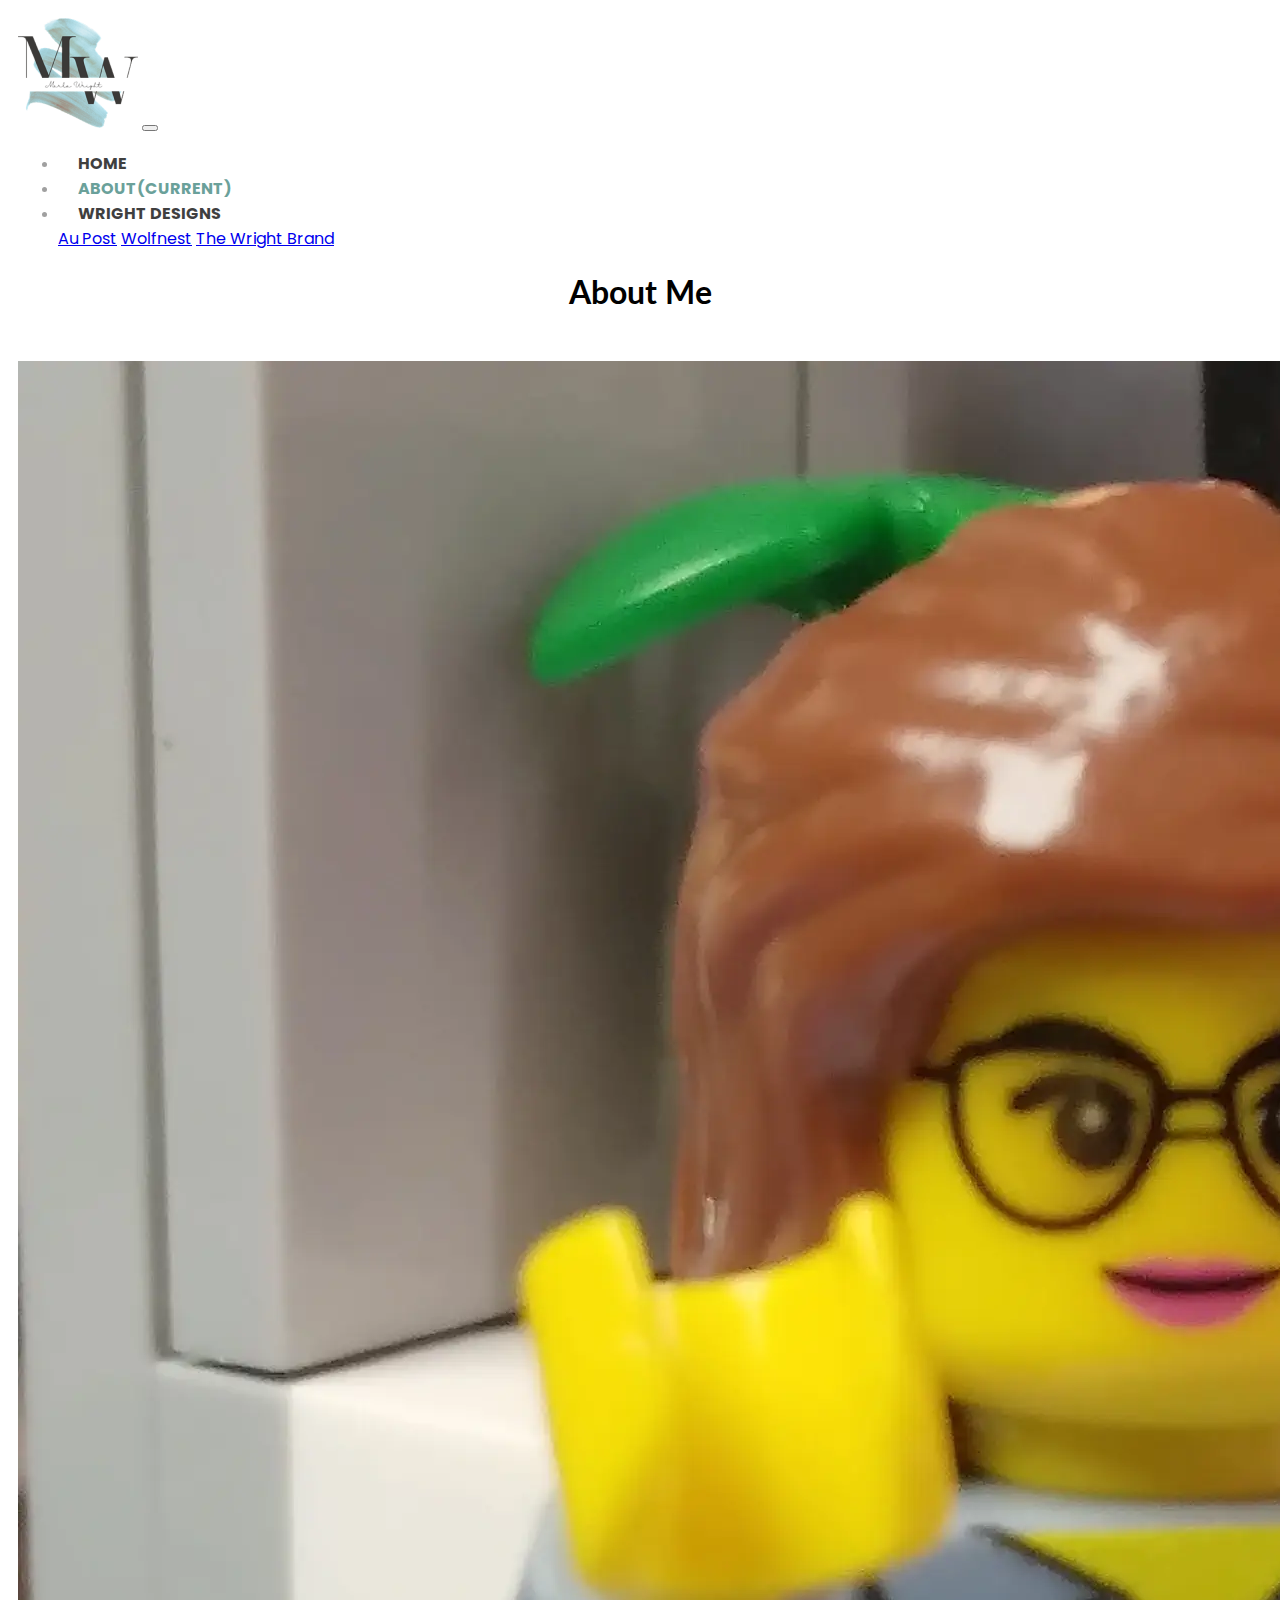
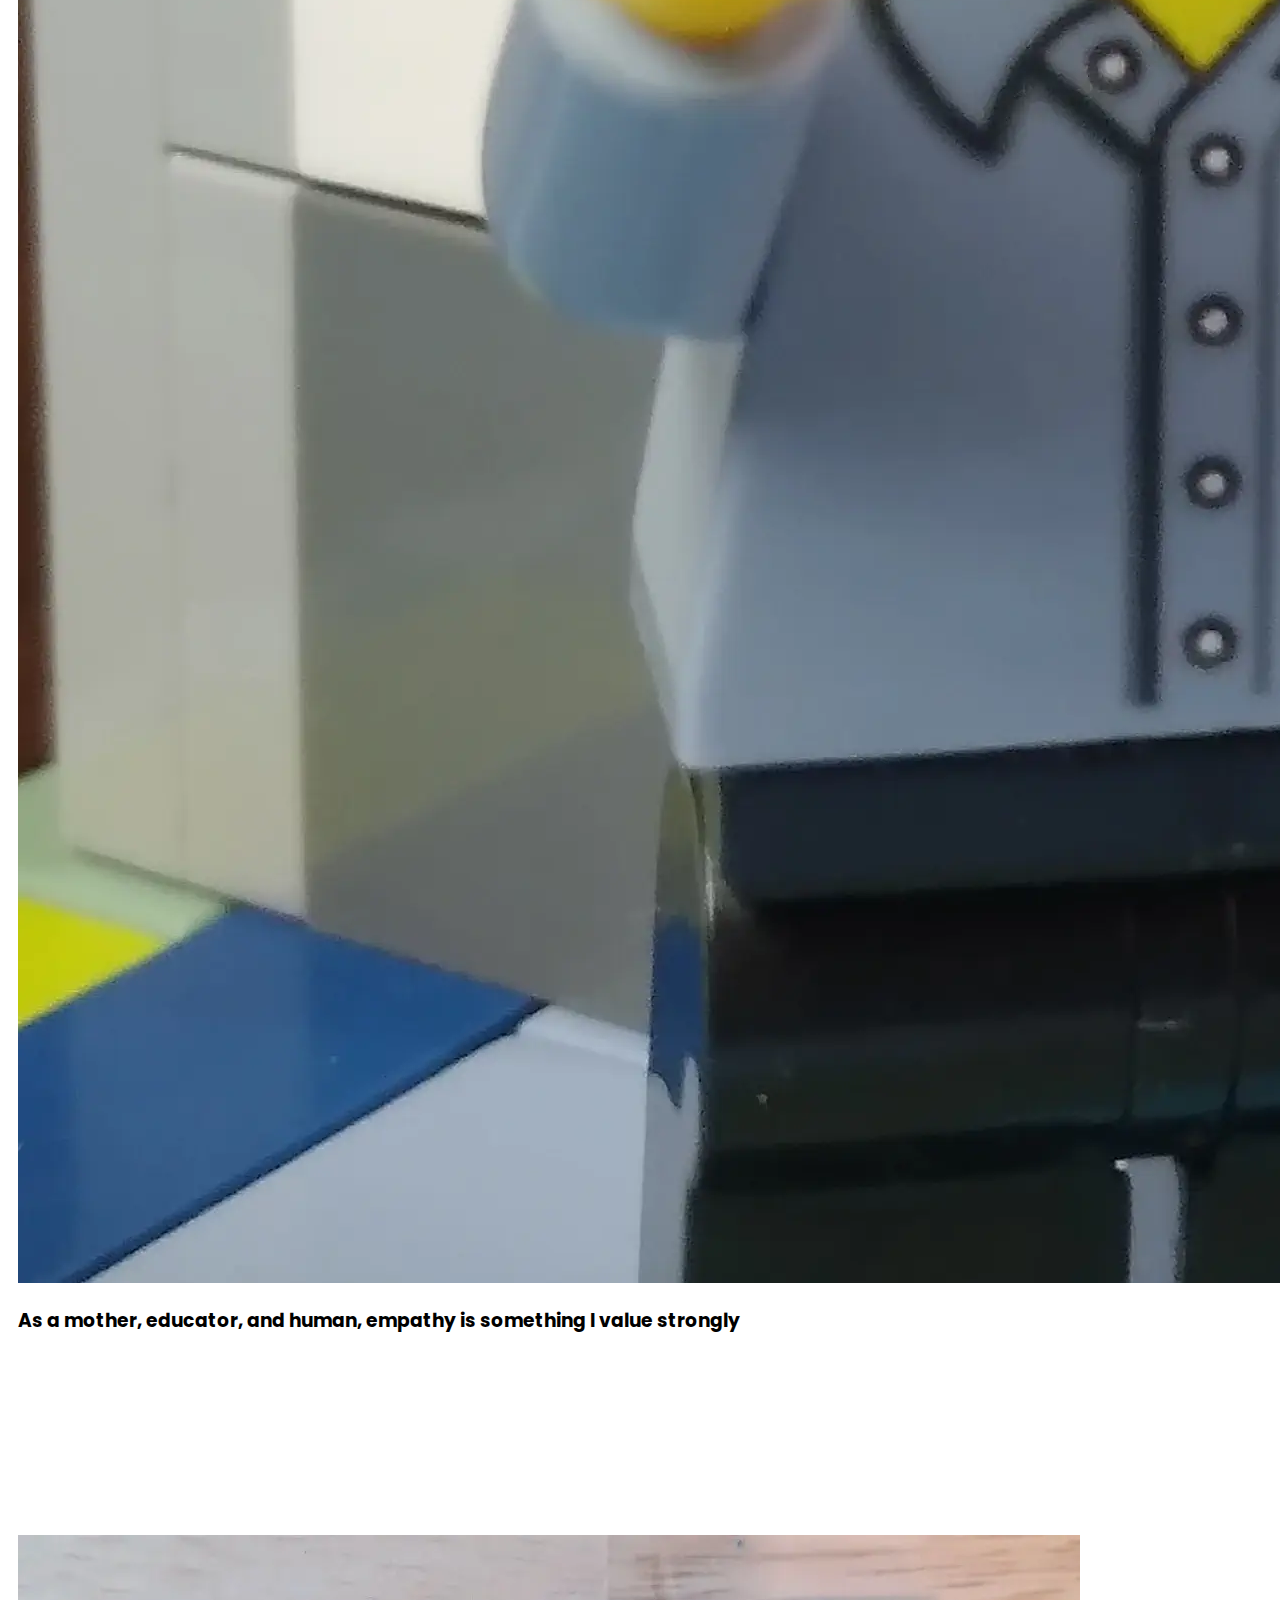
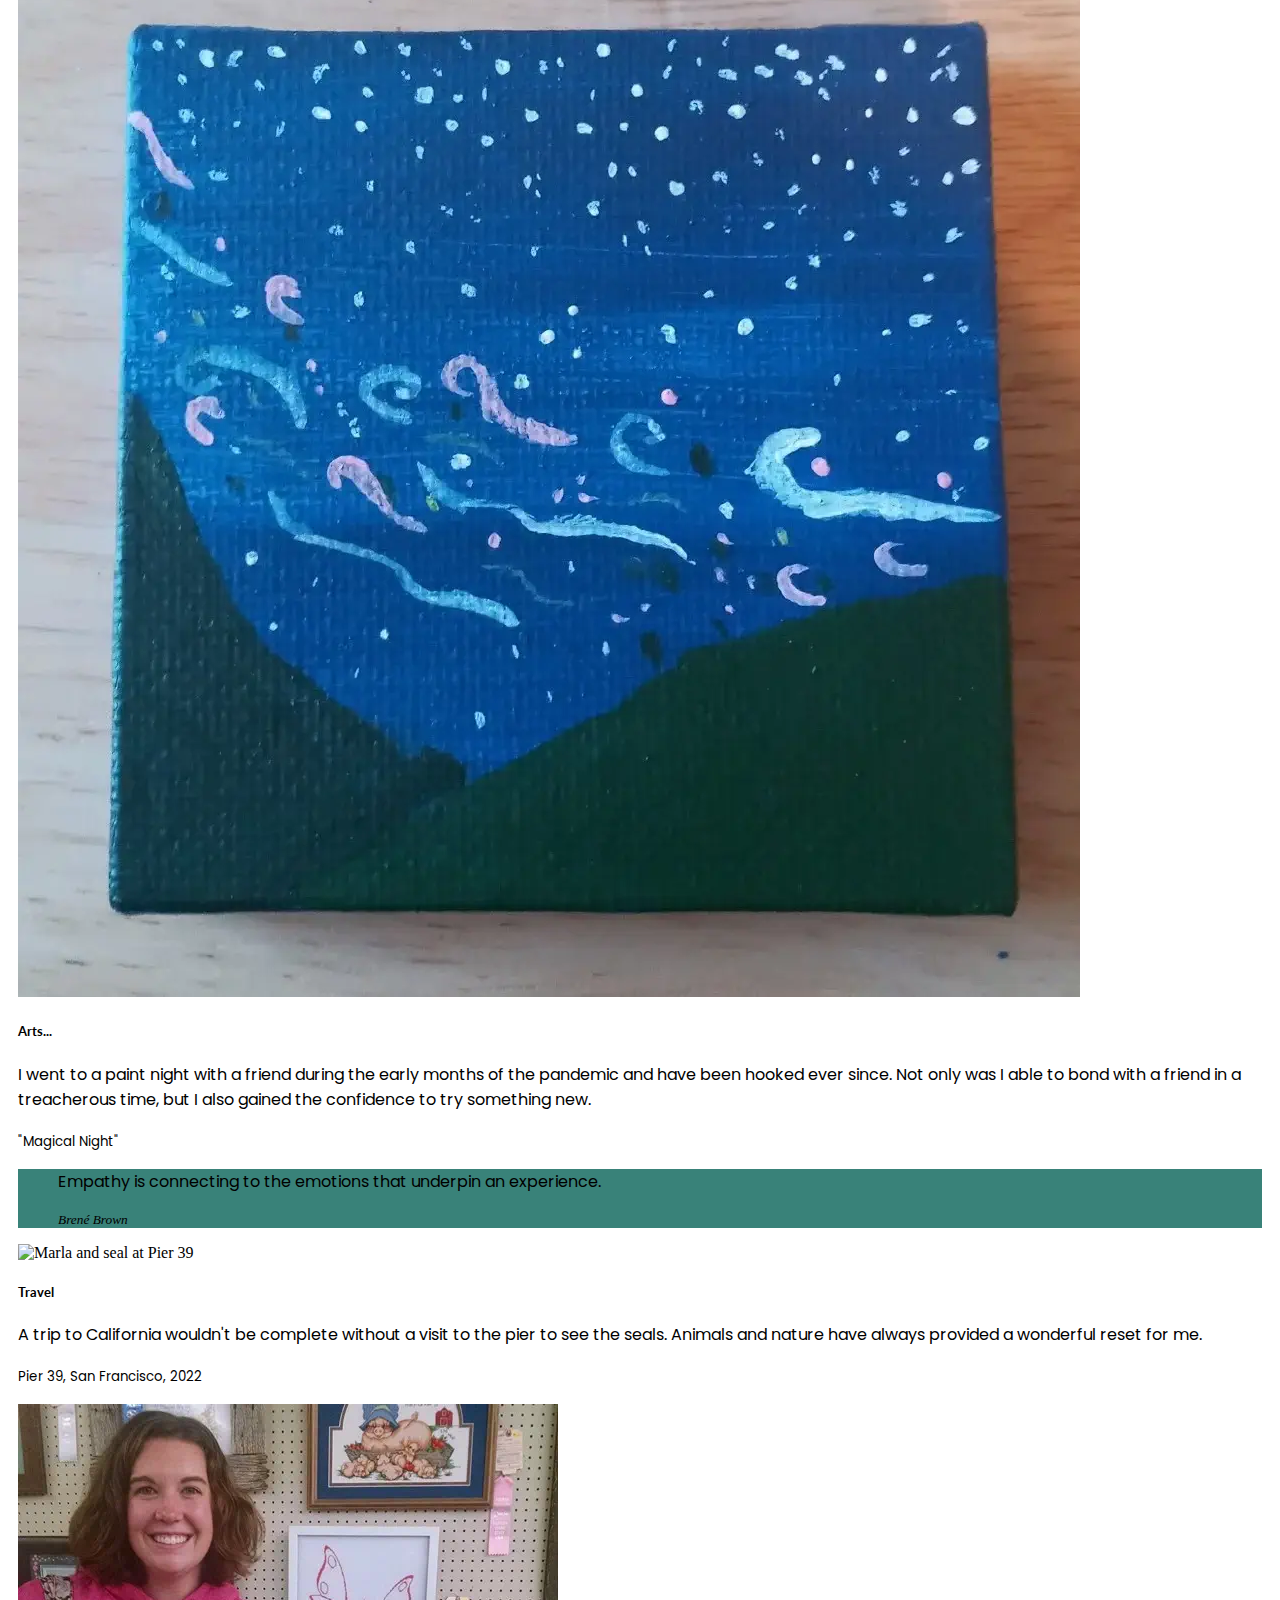
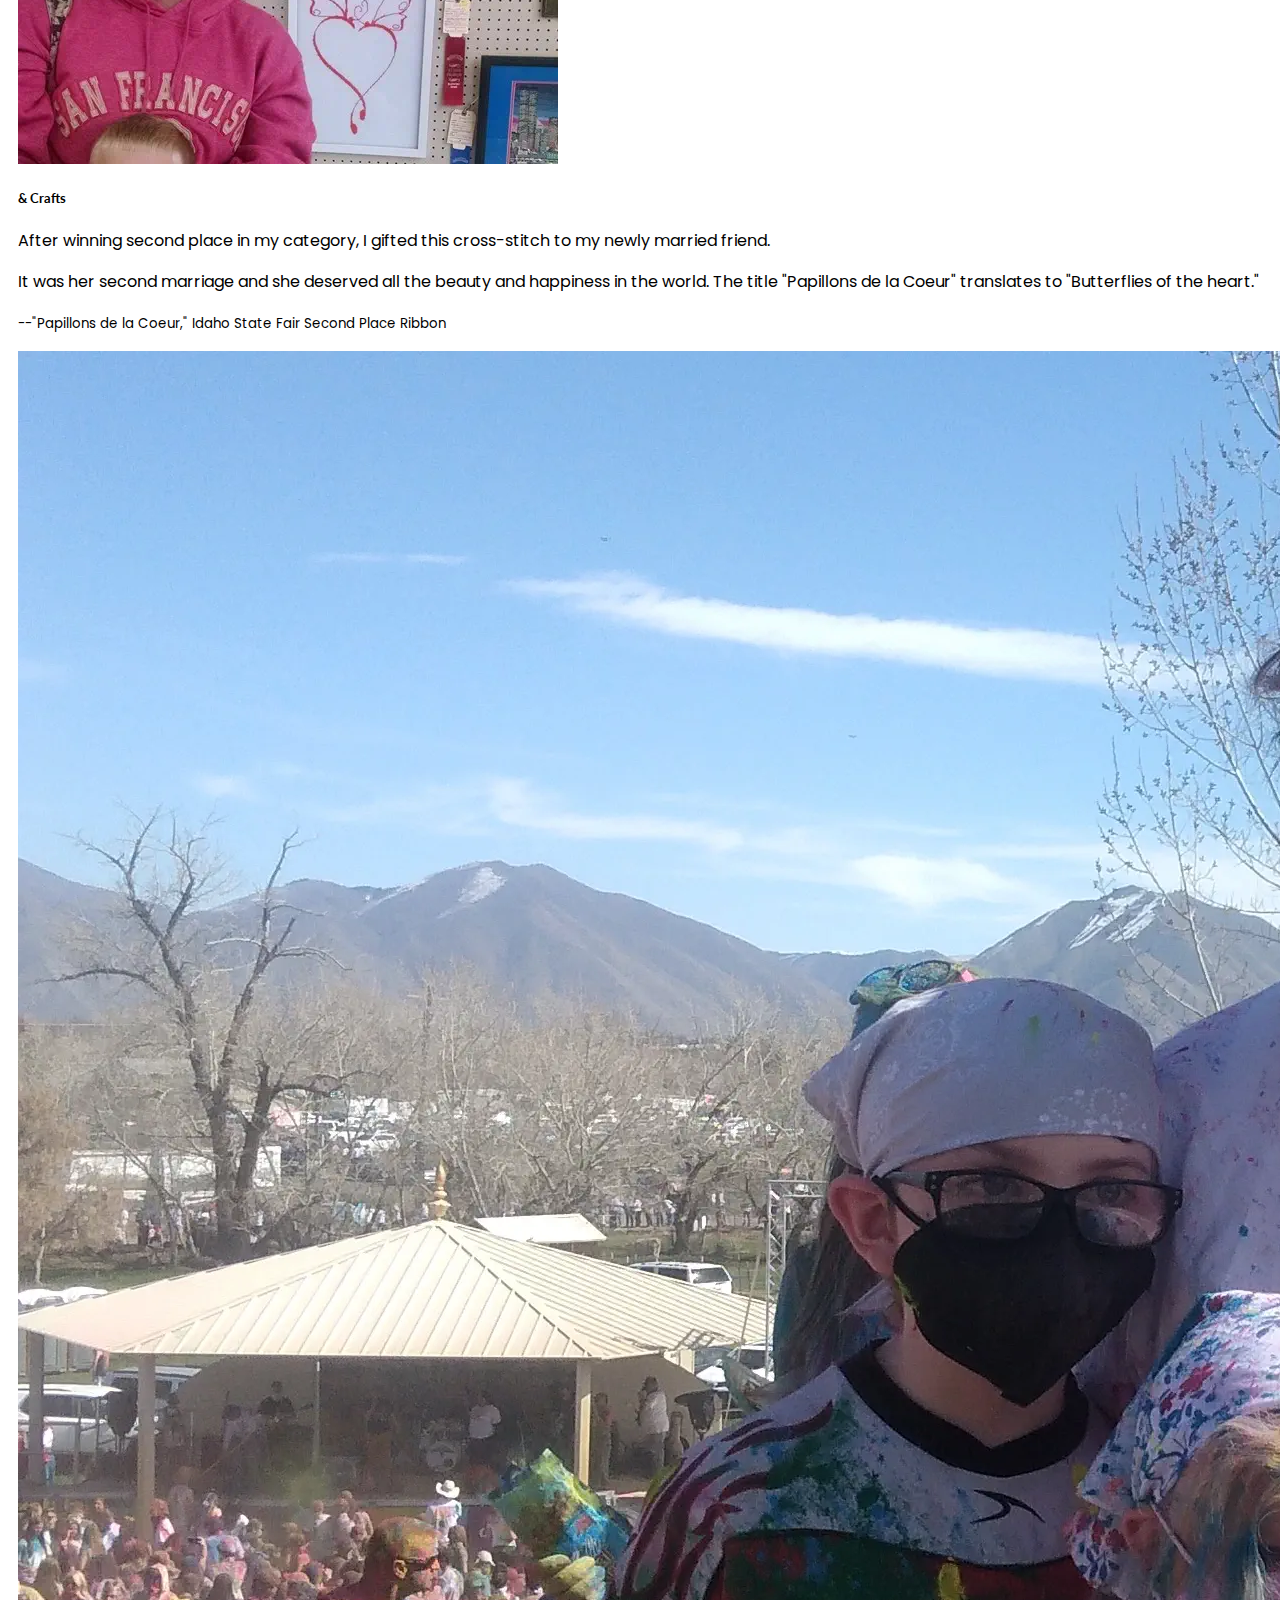
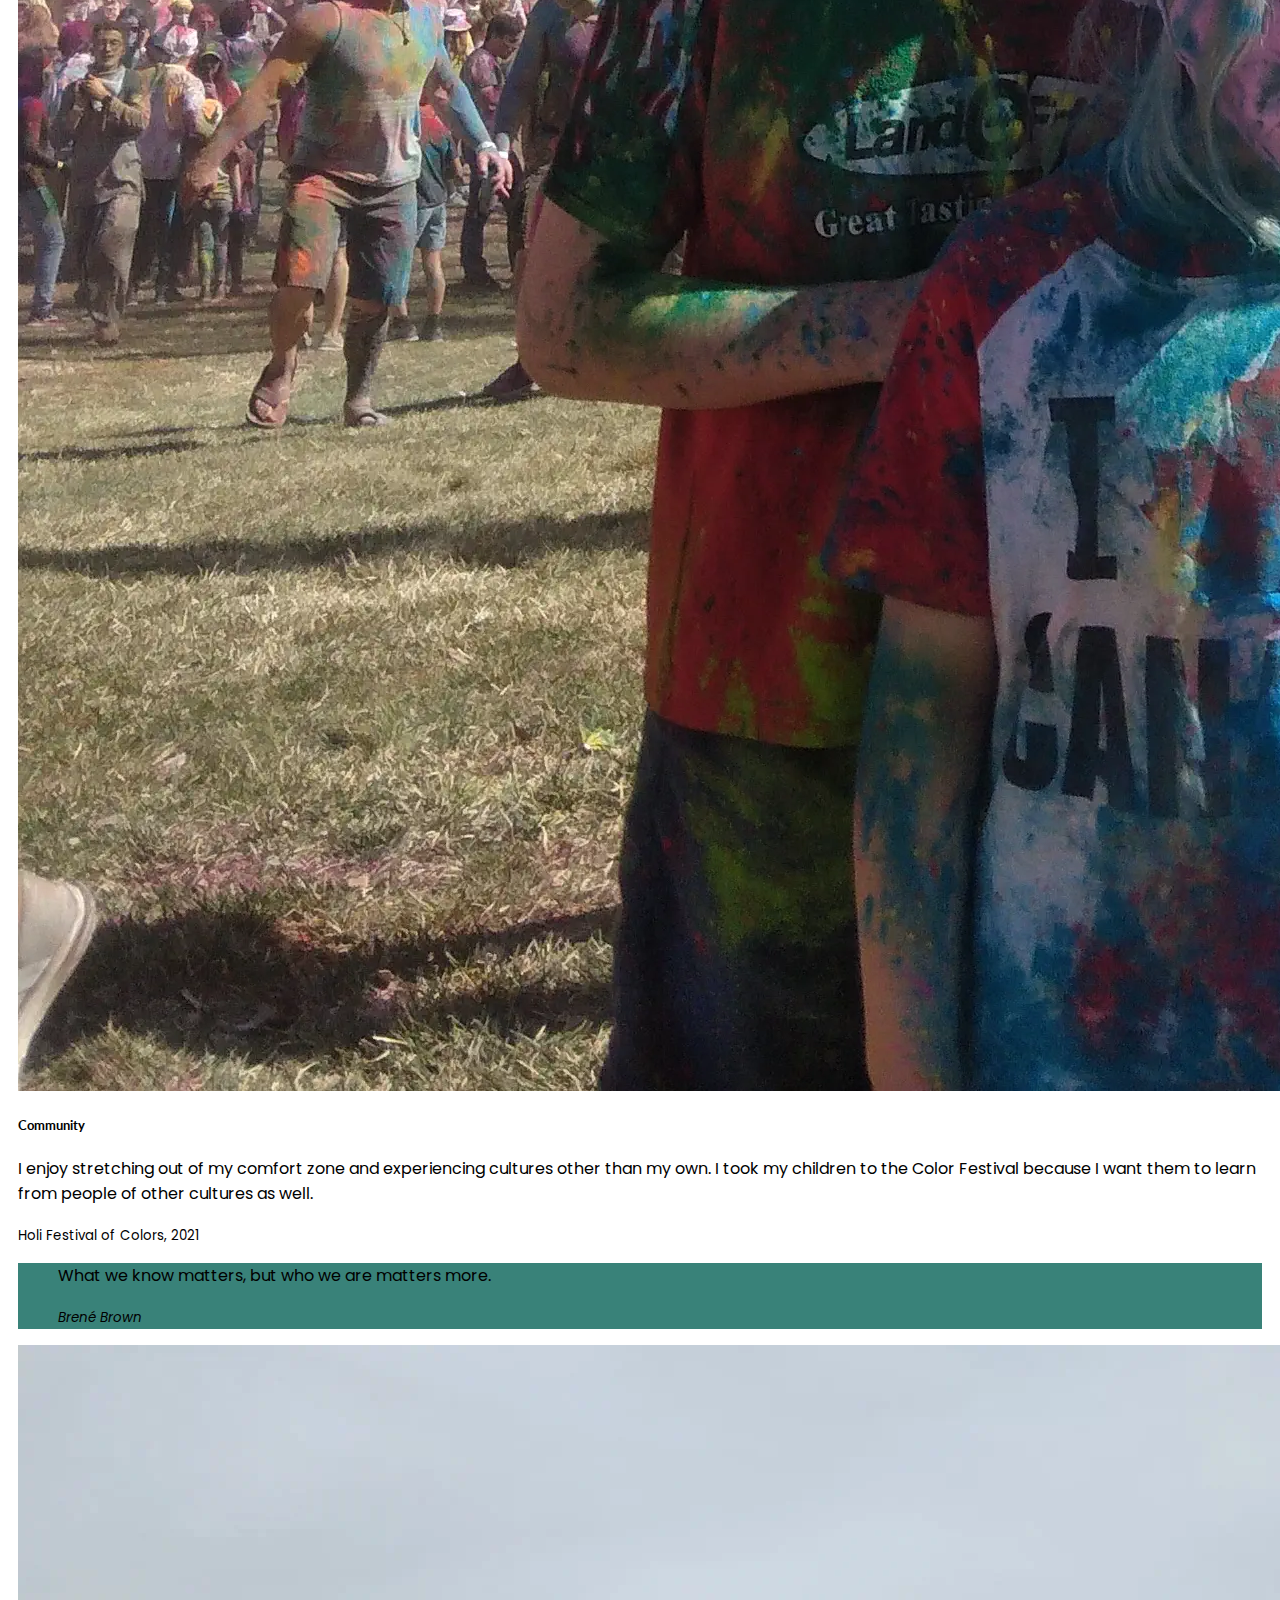
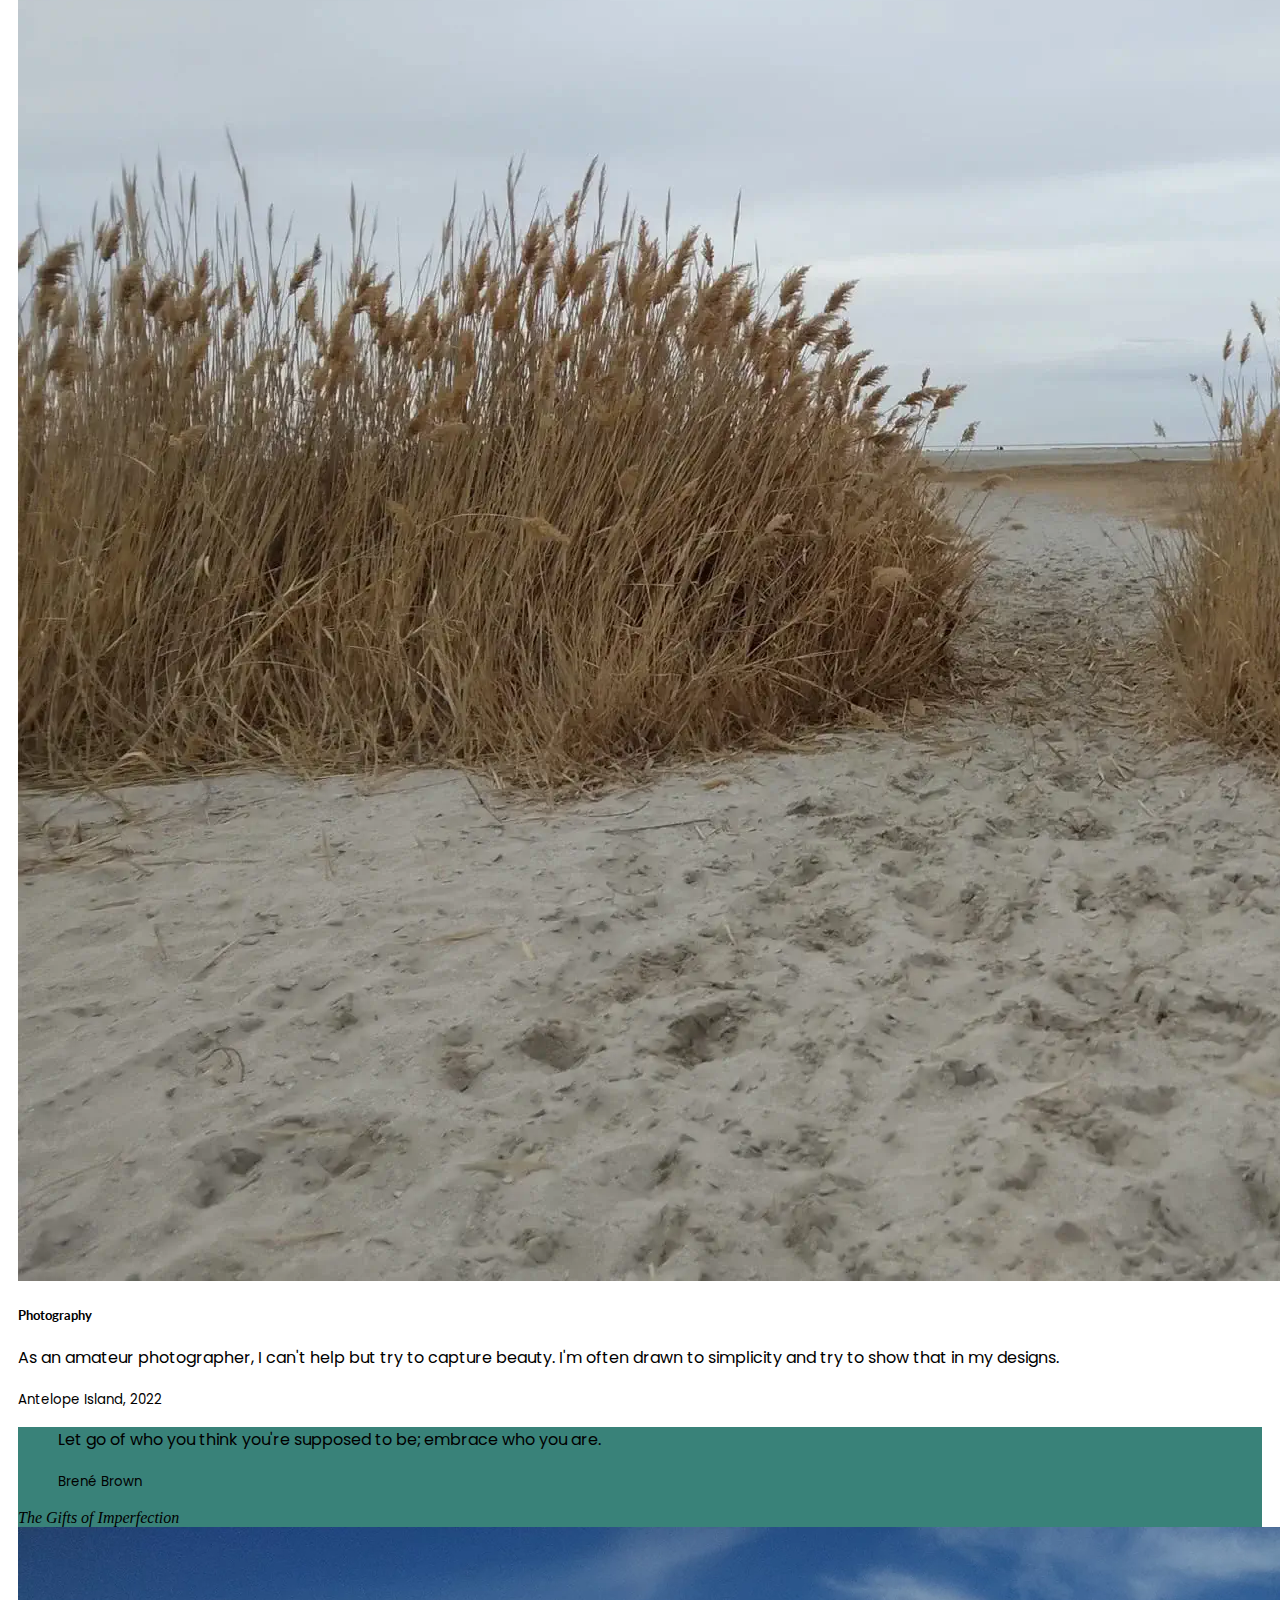
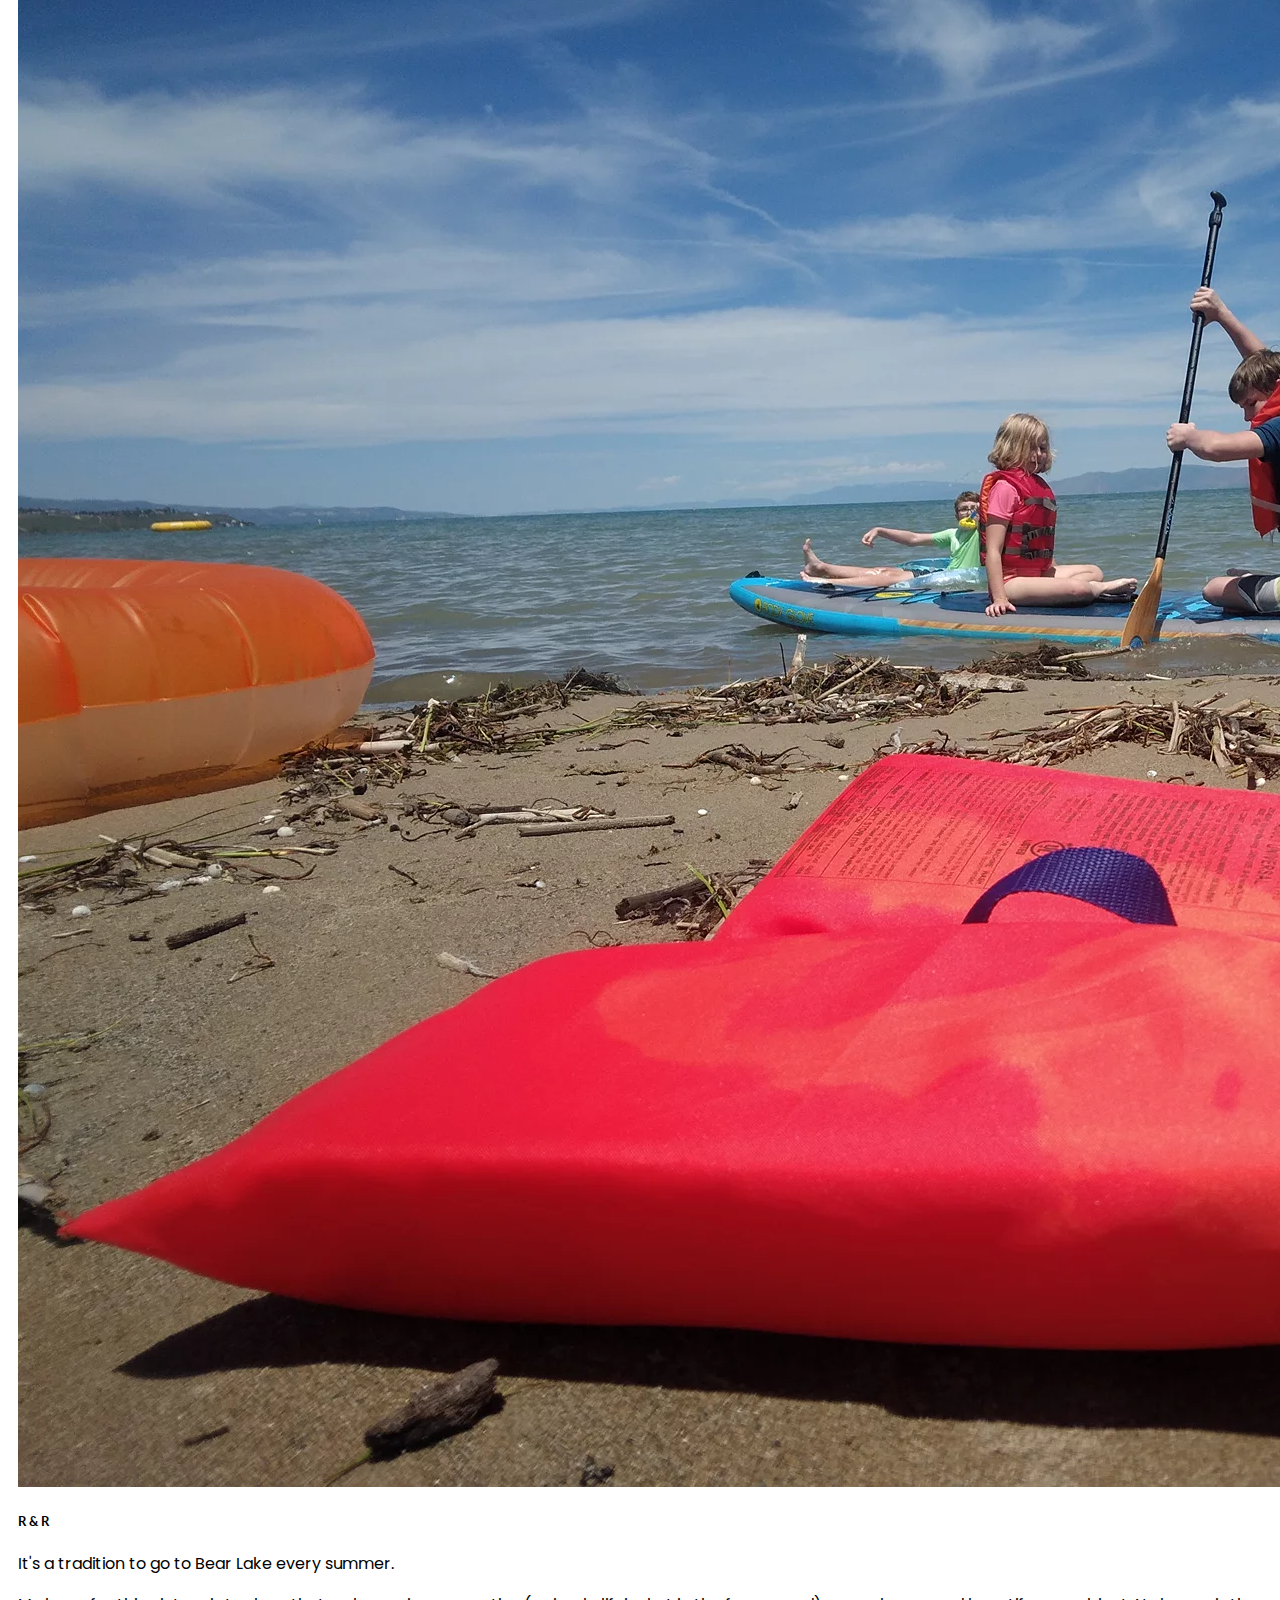
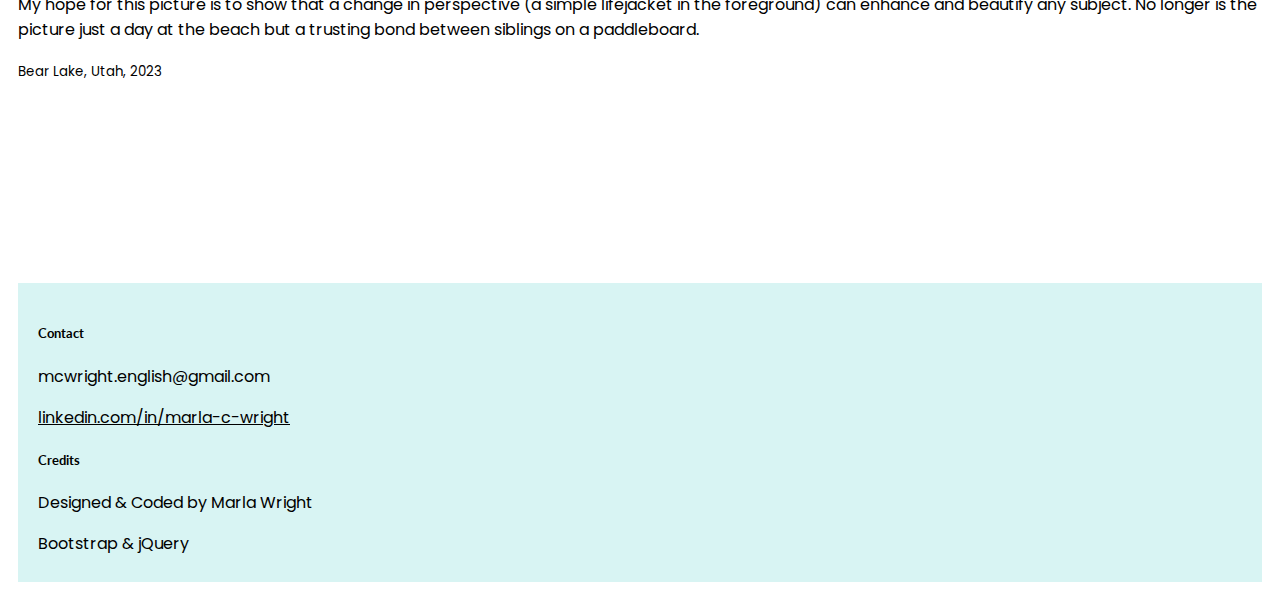
==== about.html @ 9942ebdb "standard navigation" ====
<!DOCTYPE html>
<html lang="en">
<head>
    <meta charset="UTF-8">
    <meta http-equiv="X-UA-Compatible" content="IE=edge">
    <meta name="viewport" content="width=device-width, initial-scale=1.0">
    <script src="https://code.jquery.com/jquery-3.6.0.min.js"></script>
    <script type="text/javascript">
      (function(c,l,a,r,i,t,y){
          c[a]=c[a]||function(){(c[a].q=c[a].q||[]).push(arguments)};
          t=l.createElement(r);t.async=1;t.src="https://www.clarity.ms/tag/"+i;
          y=l.getElementsByTagName(r)[0];y.parentNode.insertBefore(t,y);
      })(window, document, "clarity", "script", "h206cxa4ny");

      $(document).ready(function() {

// Fade in the .card-columns element on page load
  $('.card-columns').fadeIn('slow');
});

    /* Every time the window is scrolled ... */
    $(window).scroll( function(){
    
        /* Check the location of each desired element */
        $('.hideme').each(function(i) {
            var top_of_object = $(this).offset().top;
            var bottom_of_window = $(window).scrollTop() + $(window).height();
            
            /* If the object is completely visible in the window, fade it in */
            if (top_of_object < bottom_of_window){
                
                $(this).animate({'opacity':'1'},1500);
                    
            }
            
        }); 
    
    });
  </script>
    <link rel="stylesheet" href="https://cdn.jsdelivr.net/npm/bootstrap@4.6.2/dist/css/bootstrap.min.css" integrity="sha384-xOolHFLEh07PJGoPkLv1IbcEPTNtaed2xpHsD9ESMhqIYd0nLMwNLD69Npy4HI+N" crossorigin="anonymous">
    <link rel="preconnect" href="https://fonts.googleapis.com">
    <link rel="preconnect" href="https://fonts.gstatic.com" crossorigin>
    <link href="https://fonts.googleapis.com/css2?family=Lato:ital,wght@0,100;0,300;0,400;0,700;0,900;1,100;1,300;1,400;1,700;1,900&family=Poppins:ital,wght@0,100;0,200;0,300;0,400;0,500;0,600;0,700;0,800;0,900;1,100;1,200;1,300;1,400;1,500;1,600;1,700;1,800;1,900&display=swap" rel="stylesheet">
    <title>MCW UX/UI Portfolio</title>
    <link rel="stylesheet" href="./style.css">
</head>
<nav class="navbar sticky-top navbar-expand-lg navbar-light bg-white">
  <a class="navbar-brand"><img src="./media/MW (2) 1.png"alt="Marla Wright" height="110%" width="auto%"></a>
    <button class="navbar-toggler" type="button" data-toggle="collapse" data-target="#navbarTogglerDemo02" aria-controls="navbarTogglerDemo02" aria-expanded="false" aria-label="Toggle navigation">
      <span class="navbar-toggler-icon"></span>
    </button>
    <div class="collapse navbar-collapse" id="navbarTogglerDemo02">
      <ul class="navbar-nav ml-auto mt-2 mt-lg-0 ">
        <li class="nav-item">
          <a class="nav-link" href="index.html"style="color: black">Home</a>
        </li>
        <li class="nav-item active">
          <a class="nav-link active" href="#">About<span class="sr-only">(current)</span></a>
        </li>
        <li class="nav-item dropdown">
          <a class="nav-link dropdown-toggle" href="#"role="button" data-toggle="dropdown"aria-expanded="false" style="color: black">Wright Designs</a>
          <div class="dropdown-menu">
            <a class="dropdown-item" href="./project1.html">Au Post</a>
            <a class="dropdown-item" href="./wolfnest.html">Wolfnest</a>
            <a class="dropdown-item disabled" href="#">The Wright Brand</a>
          </div>
        </div> 
        </li>
      </ul>
    </div>
  </nav>
<body>
    <h1 class="display-3 mt-3" style="margin-bottom: 50px">About Me</h1>
    <div class="container">
      <div class="row">
        <div class="col-sm"></div>
        <div class="col-sm col-lg-4">
          <img src="media/Marla_lego_figure.webp"  class="lego rounded img-fluid"alt="marla-lego-profile-pic">
        </div>
        
        <div class="col-sm my-auto">
        <h3>As a mother, educator, and human, empathy is something I value strongly</h3>
        </div>
        <div class="col-sm"></div>
      </div>
    </div>
     <div class="card-columns" style="margin-top: 200px">
        <div class="hideme card rounded">
          <img class="card-img-top img-fluid" src="media/Magical-night-painting.webp" alt="Magical Night Painting">
          <div class="card-body rounded">
            <h5 class="card-title">Arts...</h5>
            <p class="card-text">I went to a paint night with a friend during the early months of the pandemic and have been hooked ever since. Not only was I able to bond with a friend in a treacherous time, but I also gained the confidence to try something new.</p>
            <p class="card-text"><small class="font-weight-normal">"Magical Night"</small></p>
          </div>
        </div>
        <div class="hideme card p-3 text-white" style="background-color: #398279 ">
          <blockquote class="blockquote mb-0 ">
            <p class="card-text">Empathy is connecting to the emotions that underpin an experience.</p>
            <cite><small>
                Brené Brown</small>
            </cite>
          </blockquote>
        </div>
        <div class="hideme card rounded">
          <img class="card-img img-fluid" src="media/San_Francisco (1).webp" class="card-img-top" alt="Marla and seal at Pier 39">
          <div class="card-body">
            <h5 class="card-title">Travel</h5>
            <p class="card-text">A trip to California wouldn't be complete without a visit to the pier to see the seals. Animals and nature have always provided a wonderful reset for me.</p><p class="card-text"><small class="font-weight-normal">Pier 39, San Francisco, 2022</small></p>
          </div>
        </div>
        <div class="hideme card rounded">
          <img class="card-img img-fluid" src="media/Butterfly-heart-crossstitch-second-place.webp" alt="state-fair-cross-stitch-second">
          <div class="card-body">
            <h5 class="card-title">& Crafts</h5>
            <p class="card-text">
              After winning second place in my category, I gifted this cross-stitch to my newly married friend.</p><p>It was her second marriage and she deserved all the beauty and happiness in the world. The title "Papillons de la Coeur" translates to "Butterflies of the heart."</p>
              <p class="card-text">
                <small class="font-weight-normal">
                  --"Papillons de la Coeur," Idaho State Fair Second Place Ribbon
                </small>
              </p>
          </div>
        </div>
        <div class="hideme card rounded">
          <img class="card-img" src="media/color_festival.webp" alt="festival_of_colors">
          <div class="card-body">
          <h5 class="card-title">Community</h5>
          <p class="card-text">
            I enjoy stretching out of my comfort zone  and experiencing cultures other than my own. I took my children to the Color Festival because I want them to learn from people of other cultures as well.
          </p>
          <p class="card-text"><small class="font-weight-normal">Holi Festival of Colors, 2021</small></p>
        </div>
        </div>
        <div class="hideme card p-3 text-white "style="background-color: #398279" >
          <blockquote class="blockquote mb-0 ">
            <p class="card-text">What we know matters, but who we are matters more.</p>
            <p class="card-text"><cite><small>Brené Brown</small></cite>
              
            </p>
          </blockquote>
        </div>
        <div class="hideme card rounded">
          <img class="card-img-top" src="media/antelope-island-beach.webp" alt="Antelope island beach">
          <div class="card-body">
            <h5 class="card-title">Photography</h5>
            <p class="card-text">As an amateur photographer, I can't help but try to capture beauty. I'm often drawn to simplicity and try to show that in my designs.</p>
            <p class="card-text"><small class="font-weight-normal">Antelope Island, 2022</small></p>
          </div>
        </div>
        <div class="card">
          <div class="hideme card p-3 text-white "style="background-color: #398279" >
            <blockquote class="blockquote mb-0 ">
              <p class="card-text">Let go of who you think you're supposed to be; embrace who you are.</p>
            <p class="card-text"><small>Brené Brown</small></p>
            </blockquote><cite>The Gifts of Imperfection</cite>
          </div>
        </div>
        <div class="hideme card rounded">
          <img src="media/bearlake23_optimized.webp" class="card-img-top" alt="kids playing in lake">
          <div class="card-body">
            <h5 class="card-title">R & R</h5><p class="card-text">It's a tradition to go to Bear Lake every summer.</p>
            <p>My hope for this picture is to show that a change in perspective (a simple lifejacket in the foreground) can enhance and beautify any subject. No longer is the picture just a day at the beach but a trusting bond between siblings on a paddleboard. </p>
            <p class="card-text"><small class="font-weight-normal">Bear Lake, Utah, 2023</small></p>
            </blockquote>
          </div>
        </div>
        </div>
      </div class="ml-2">
    <footer style="margin-top: 200px">
      <!--div class="container">
        <div class="row">
        <h5 class="col-sm ml-3 pb-2">Contact</h5>
        <h5 class="col-sm ml-3 pb-2">Credits</h5></div>
        <div class="row">
          <p class="col-sm"><a href="https://www.linkedin.com/in/marla-c-wright" style="color: black">linkedin.com/in/marla-c-wright</a></p>
          <div class="col-sm">Designed & Coded by Marla Wright</div>
        </div>
          <div class="row">
            <P class="col-sm">marla.christine.wright@gmail.com</P>
          <div class="col-sm">Bootstrap & jQuery library
          </div>
        </div> 
        </div-->
        <div class="d-flex justify-content-center col-sm">
          <div class="d-inline-flex-column p-3">
            <h5 class="text-center">Contact</h5>
            <p>mcwright.english@gmail.com</p>
            <a href="https://www.linkedin.com/in/marla-c-wright" style="color: black">linkedin.com/in/marla-c-wright</a>
          </div>
          <div class="d-inline-flex-column p-3">
            <h5 class="text-center">Credits</h5>
            <p>Designed & Coded by Marla Wright</p>
            <p>Bootstrap & jQuery</p>
          </div>
        </div>
      </footer>
      <script src="https://cdn.jsdelivr.net/npm/bootstrap@4.6.2/dist/js/bootstrap.bundle.min.js" integrity="sha384-Fy6S3B9q64WdZWQUiU+q4/2Lc9npb8tCaSX9FK7E8HnRr0Jz8D6OP9dO5Vg3Q9ct" crossorigin="anonymous"></script>
      <script src="./project1.js"></script>
</body>
</html>
---- style.css ----
body {
  
  /*font-family: 'Raleway', sans-serif;*/
  padding: 10px;
}
h1, h2, h4, h5 {
  font-family: 'Lato', sans-serif;
}

p, a, h3 {
  font-family: 'Poppins', sans-serif;
}
/*.nav-item active {
    background-color: white;
    font-weight: bold;
    /*border-width: 2px;
  }*/
  
.nav-link  {
    font-weight: bold; 
    text-transform: uppercase;
    text-decoration: none;
    /*padding: 20px 0px;*/
    margin: 0px 20px;
    display: inline-block;
    position: relative;
    opacity: 0.75;
  }
  
  .nav-item {
    position: relative;
    text-decoration: none;
    color: #a0a0a0;
  
}
.nav-item:after{
    content: "";
    position: absolute;
    background-color: #398279;
    height: 3px;
    width: 0;
    left: 0;
    bottom: -10px;
    transition: 0.3s;
}
.nav-item:hover{
    color: #ffffff;
}
.nav-item:hover:after{
    width: 100%;
}
.nav-item:hover:not(.active):not(.no-hover):after,
.nav-link:hover:not(.active):not(.no-hover):after {
  /* Your CSS rules for pink underline on hover */
  border-bottom: 2px #398279;
}

.nav-item.active:after,
.nav-link.active:after {
  /* Your CSS rules for active state */
  border-bottom: none;
  font-weight: bold;
  opacity: 0;
   /* Remove the underline */
  /* Add any additional styles for the active state */
}

.nav-item.no-hover:after,
.nav-link.no-hover:after {
  /* Your CSS rules to remove the hover effect */
  border-bottom: none;
}
.nav-item.active .nav-link.active  {
  color: #398279;
   
}

  h1{
    text-align: center;
  }
.header {
  font-size: 30px;
  text-align: center;
  /*margin-top: 20px;*/
  
}
/*.btn {
  /*background-color: white;
  /*color: black;
  border-width: 2px;
  border-color: black;
}*/
/*.btn:hover {
  background-color: gray; 
}*/

.project-wrapper {
  display: grid;
  grid-template-columns: 1fr 1fr;
  margin-bottom: 5em;
  gap: 4em;
  max-width: 600px;
  margin: auto;
 
}

.project-thumbnail {
  object-fit: cover;
  width: 100%;
  height: 100%;
  transition: .2s ease;
  transition-property: all;
  transition-property: transform;
}

.project-thumbnail:hover {
  transform: scale(1.03);
}

.project-name {
  display: flex;
  flex-direction: column;
  justify-content: center;
}

.project-title {
  font-size: 1.4rem;
  color: var(--dark-grey);
  font-weight: bold;
}

.project-description {
  padding-block: 2em;
  line-height: 145%;
  max-width: 40ch;
}

.icon {
 padding: 10px;
 align-self: center;
}
footer {
  background-color: #d8f4f3;
  padding: 20px 40px 10px 20px;
  text: black;
  margin: 0px;
 }
 .btn-sm {
  margin: 10px;
 }
 h3 {
  display: flex;
  align-items: center;
}
/*.lego {
  border-style: solid;
  border-color: black;
  border-width: medium;
  border-radius: .25em;
}

.hideme
{
    opacity:0;
}*/
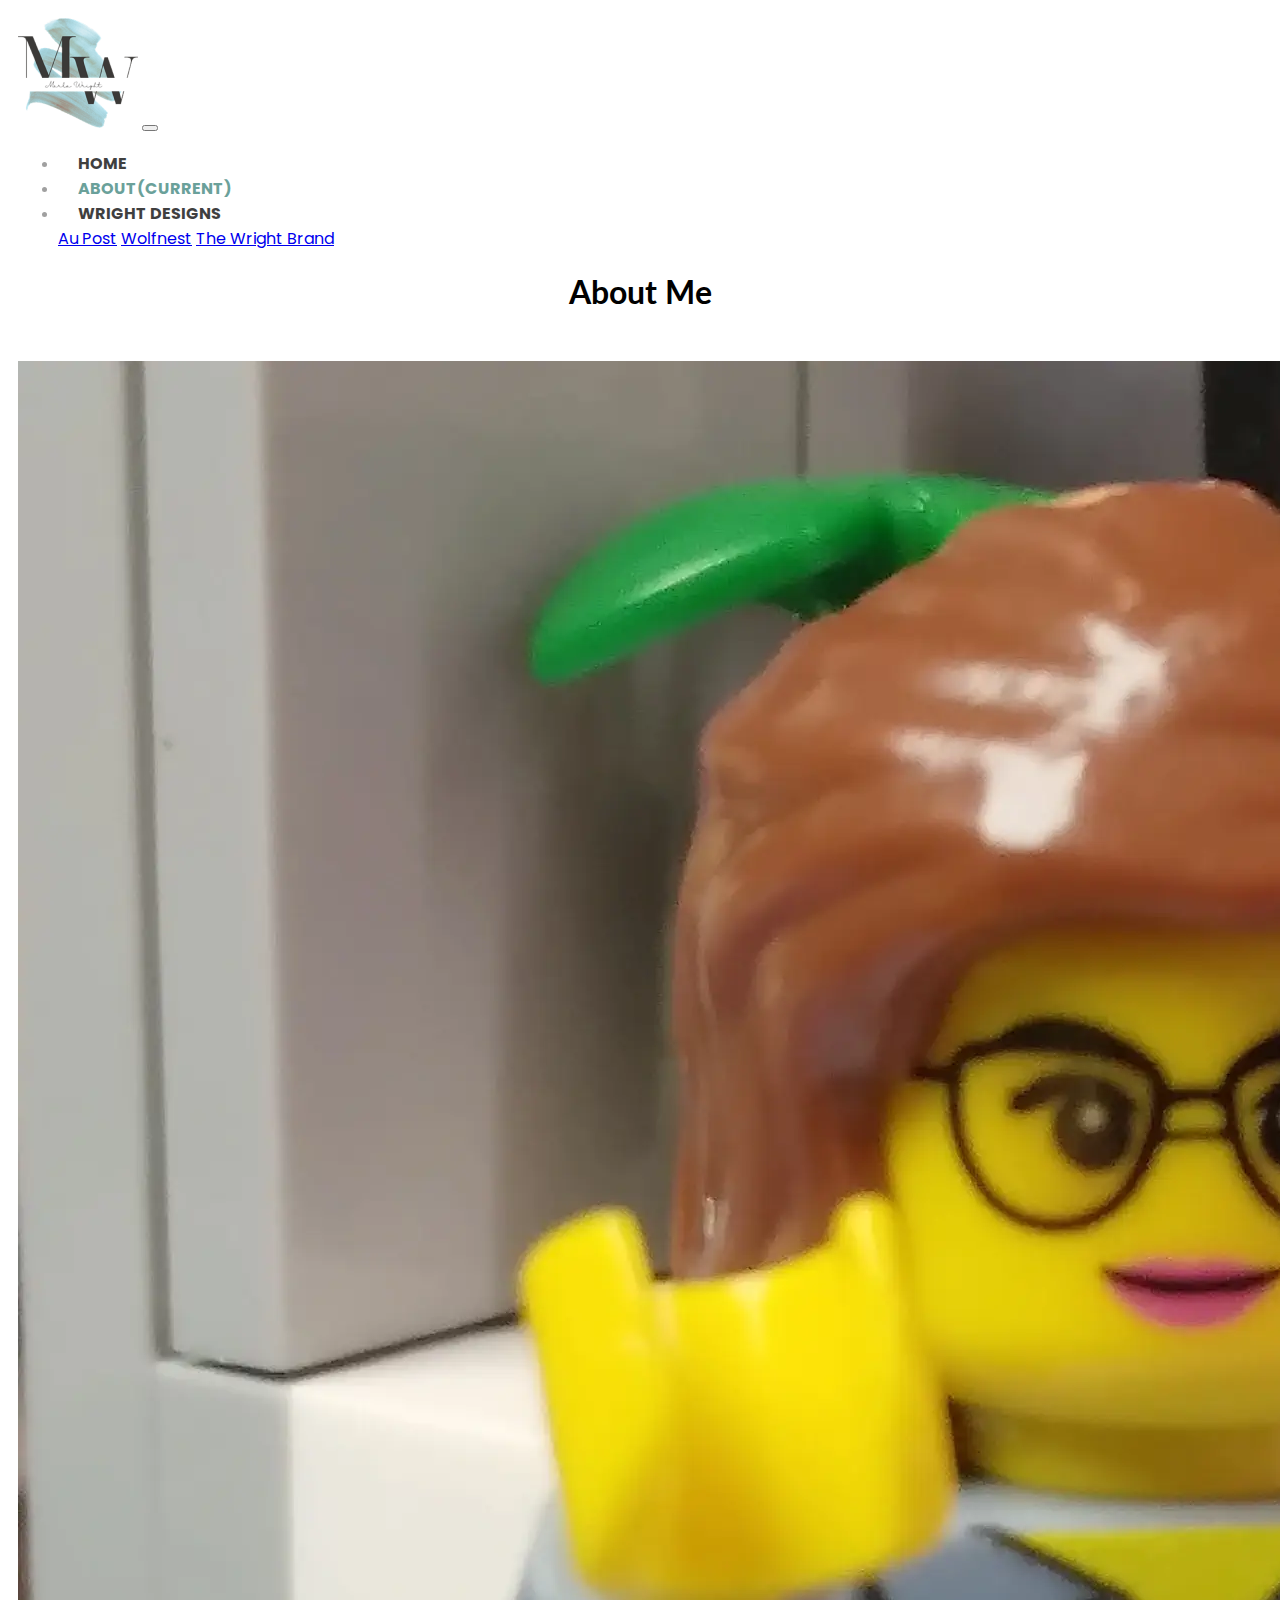
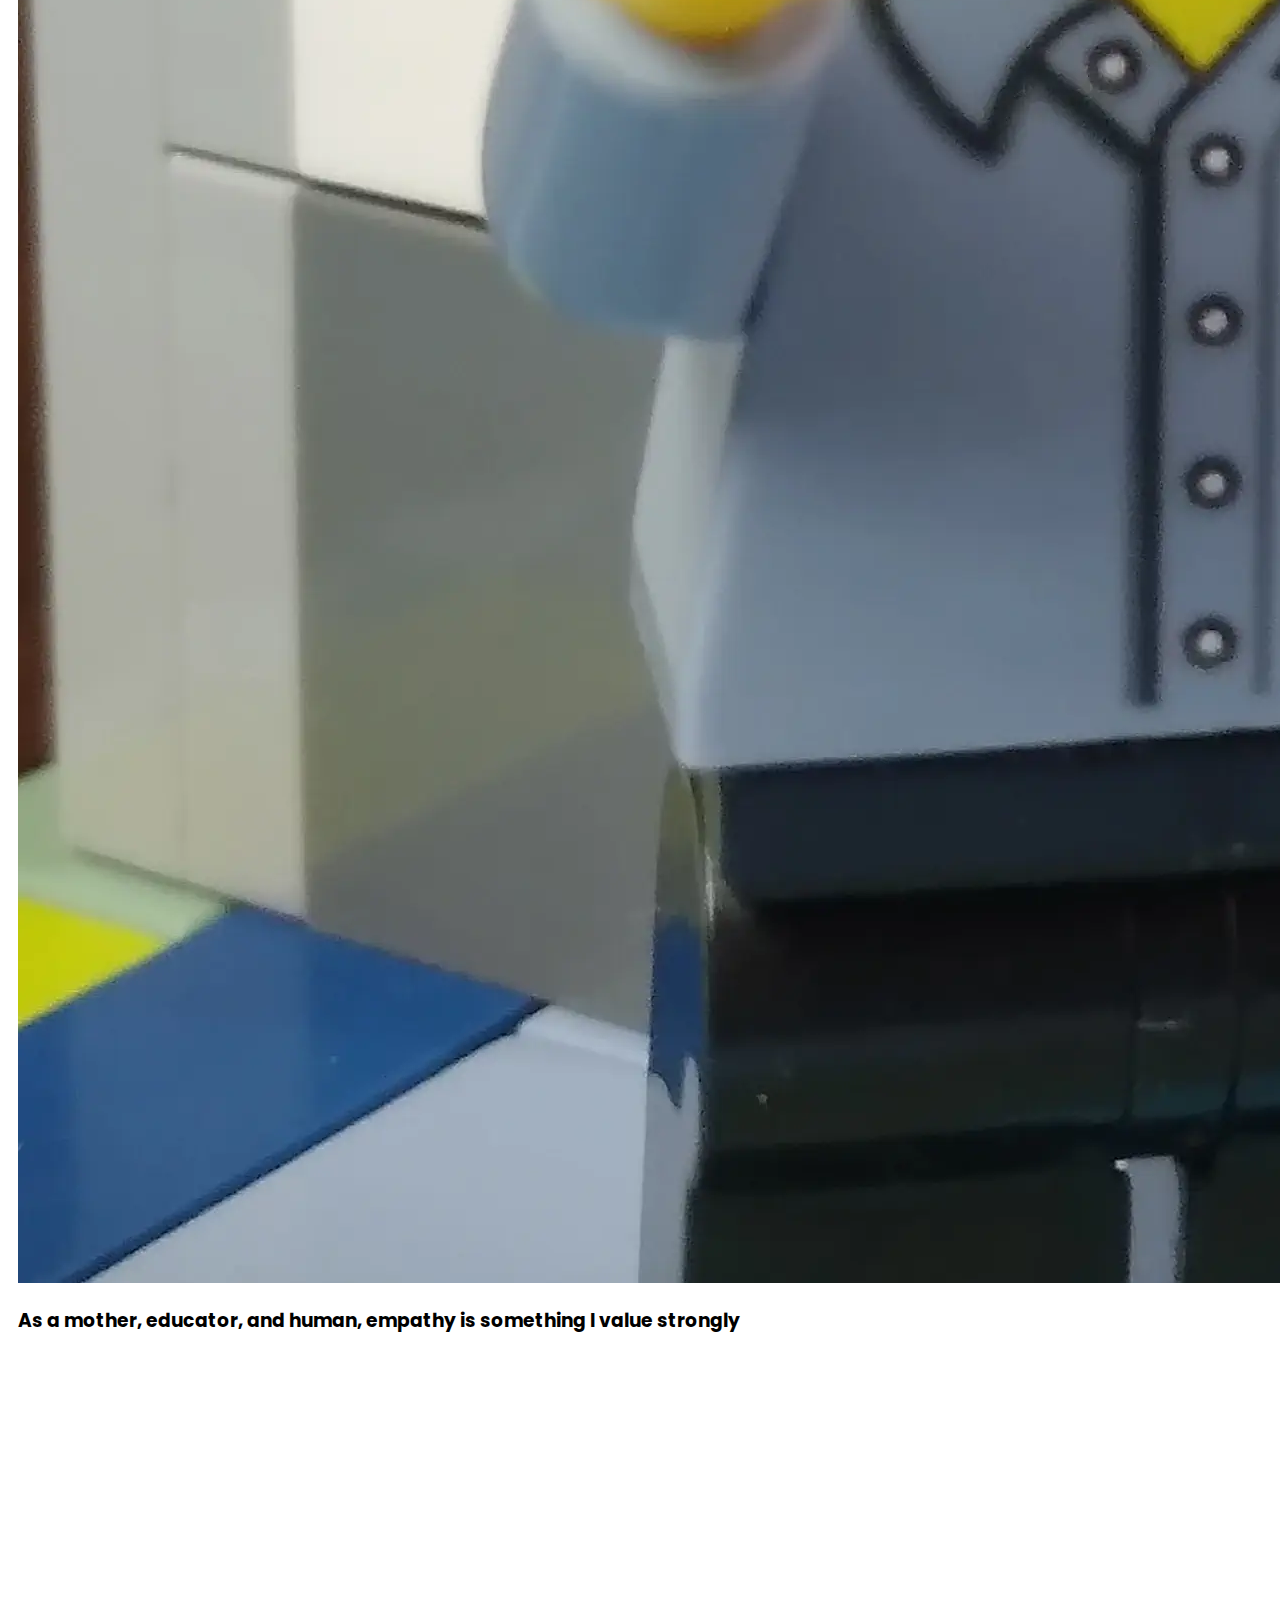
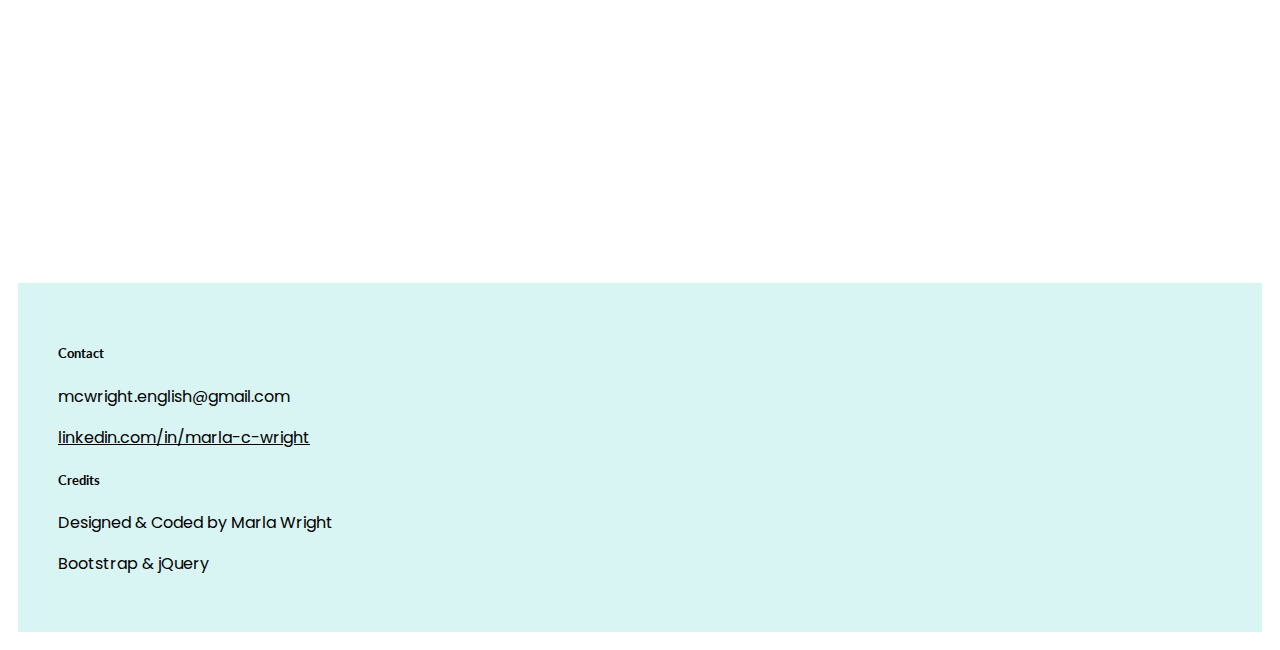
==== commit f54f0033: "wright brand added" ====
--- a/about.html
+++ b/about.html
@@ -62,7 +62,7 @@
           <div class="dropdown-menu">
             <a class="dropdown-item" href="./project1.html">Au Post</a>
             <a class="dropdown-item" href="./wolfnest.html">Wolfnest</a>
-            <a class="dropdown-item disabled" href="#">The Wright Brand</a>
+            <a class="dropdown-item" href="./Brand.html">The Wright Brand</a>
           </div>
         </div> 
         </li>
@@ -181,16 +181,18 @@
           </div>
         </div> 
         </div-->
-        <div class="d-flex justify-content-center col-sm">
-          <div class="d-inline-flex-column p-3">
+        <div class="d-flex justify-content-center">
+          <div class="row row-cols-1 row-cols-sm-2">
+          <div class="col-md-auto">
             <h5 class="text-center">Contact</h5>
             <p>mcwright.english@gmail.com</p>
             <a href="https://www.linkedin.com/in/marla-c-wright" style="color: black">linkedin.com/in/marla-c-wright</a>
           </div>
-          <div class="d-inline-flex-column p-3">
+          <div class="col-md-auto">
             <h5 class="text-center">Credits</h5>
             <p>Designed & Coded by Marla Wright</p>
             <p>Bootstrap & jQuery</p>
+          </div>
           </div>
         </div>
       </footer>
--- a/style.css
+++ b/style.css
@@ -93,13 +93,20 @@
 /*.btn:hover {
   background-color: gray; 
 }*/
-
+.btn {
+  background-color: #398279
+  
+}
+.btn:hover {
+  background-color: #595959;
+ 
+}
 .project-wrapper {
   display: grid;
-  grid-template-columns: 1fr 1fr;
+  grid-template-columns: 1fr 1fr 1fr;
   margin-bottom: 5em;
   gap: 4em;
-  max-width: 600px;
+  max-width: 1000px;
   margin: auto;
  
 }
@@ -135,15 +142,22 @@
   max-width: 40ch;
 }
 
-.icon {
+/*.icon {
  padding: 10px;
  align-self: center;
-}
+}*/
 footer {
   background-color: #d8f4f3;
-  padding: 20px 40px 10px 20px;
+  margin: 20px 20px;
+  padding: 40px 40px;
+  /*padding-top: 20px;
+  padding-bottom: 10px;*/
   text: black;
   margin: 0px;
+
+ /* .container {
+    flex-direction: justify content;
+  }*/
  }
  .btn-sm {
   margin: 10px;
@@ -157,9 +171,15 @@
   border-color: black;
   border-width: medium;
   border-radius: .25em;
-}
+}*/
 
 .hideme
 {
-    opacity:0;
-}*/
+    opacity:0; 
+}
+  .footer {
+ @media (min-width: 40rem) {
+div > * + * {
+  margin-top: 2rem;
+}
+}}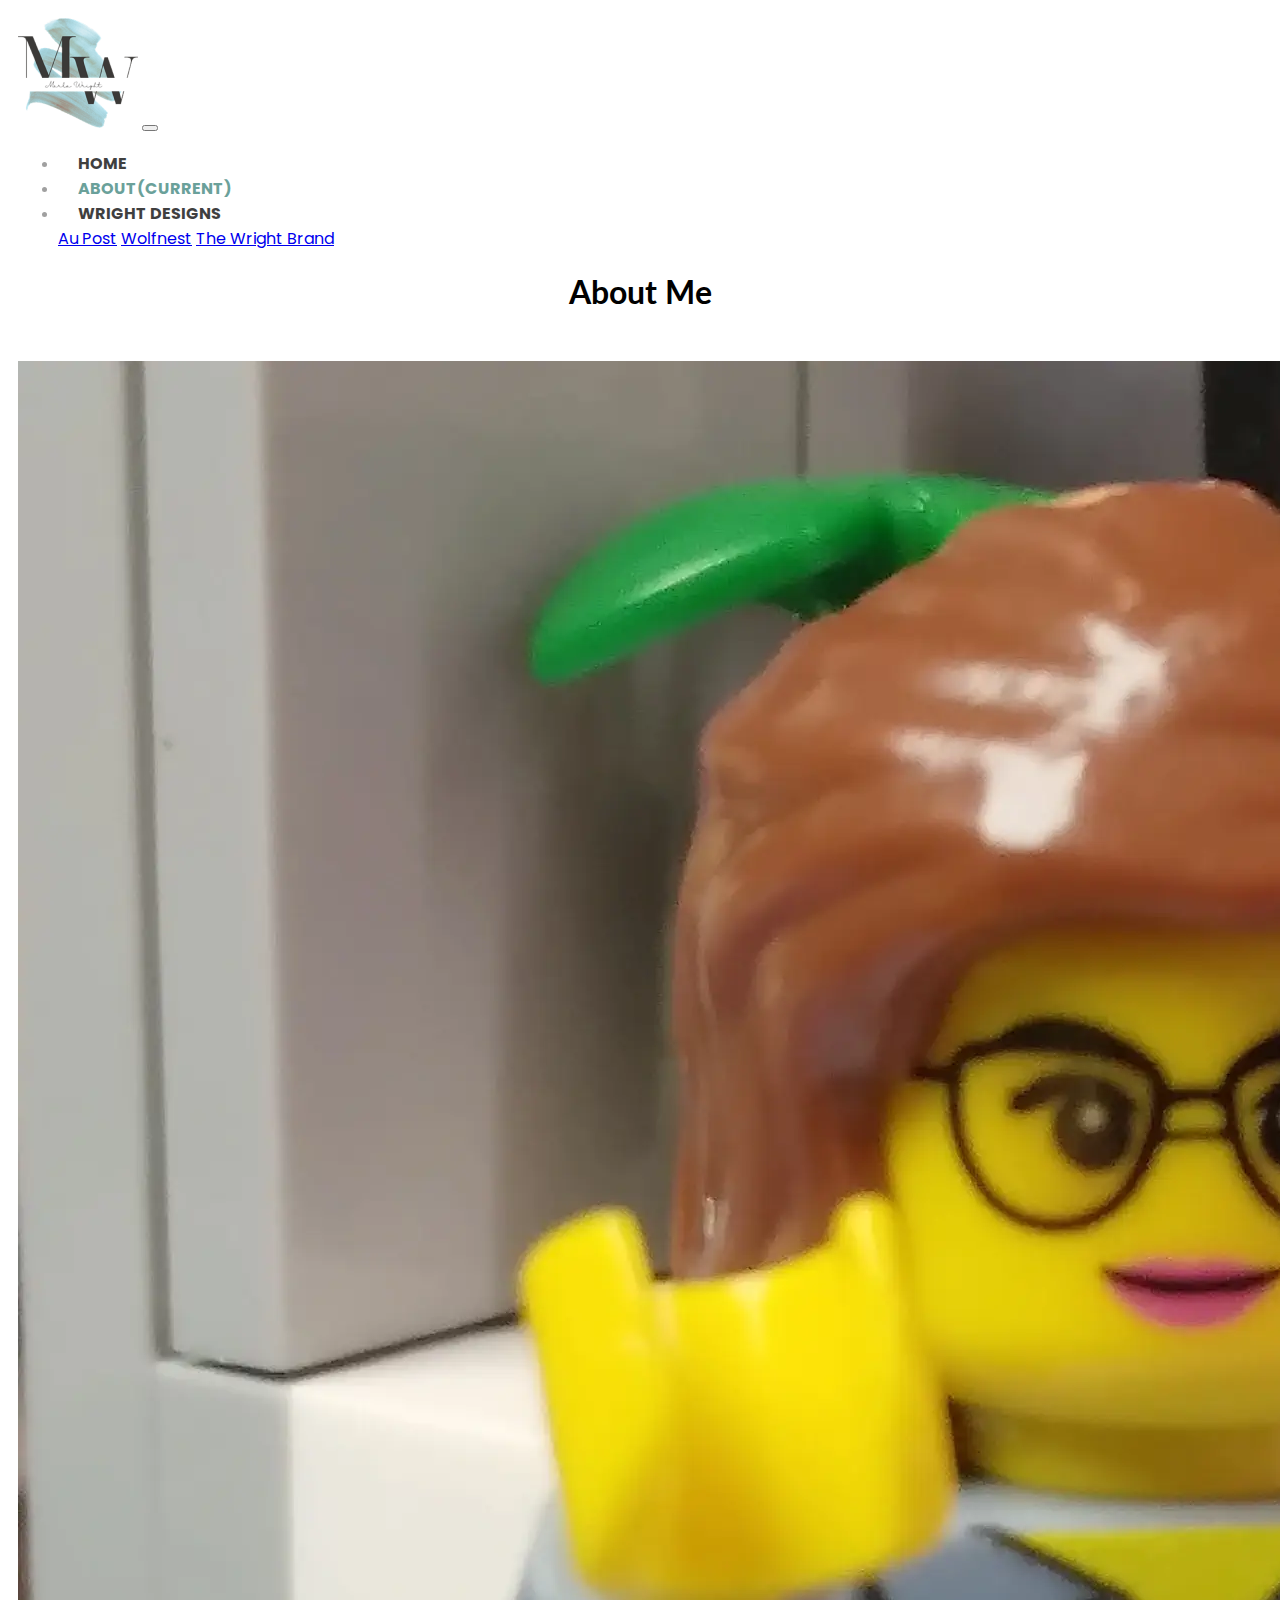
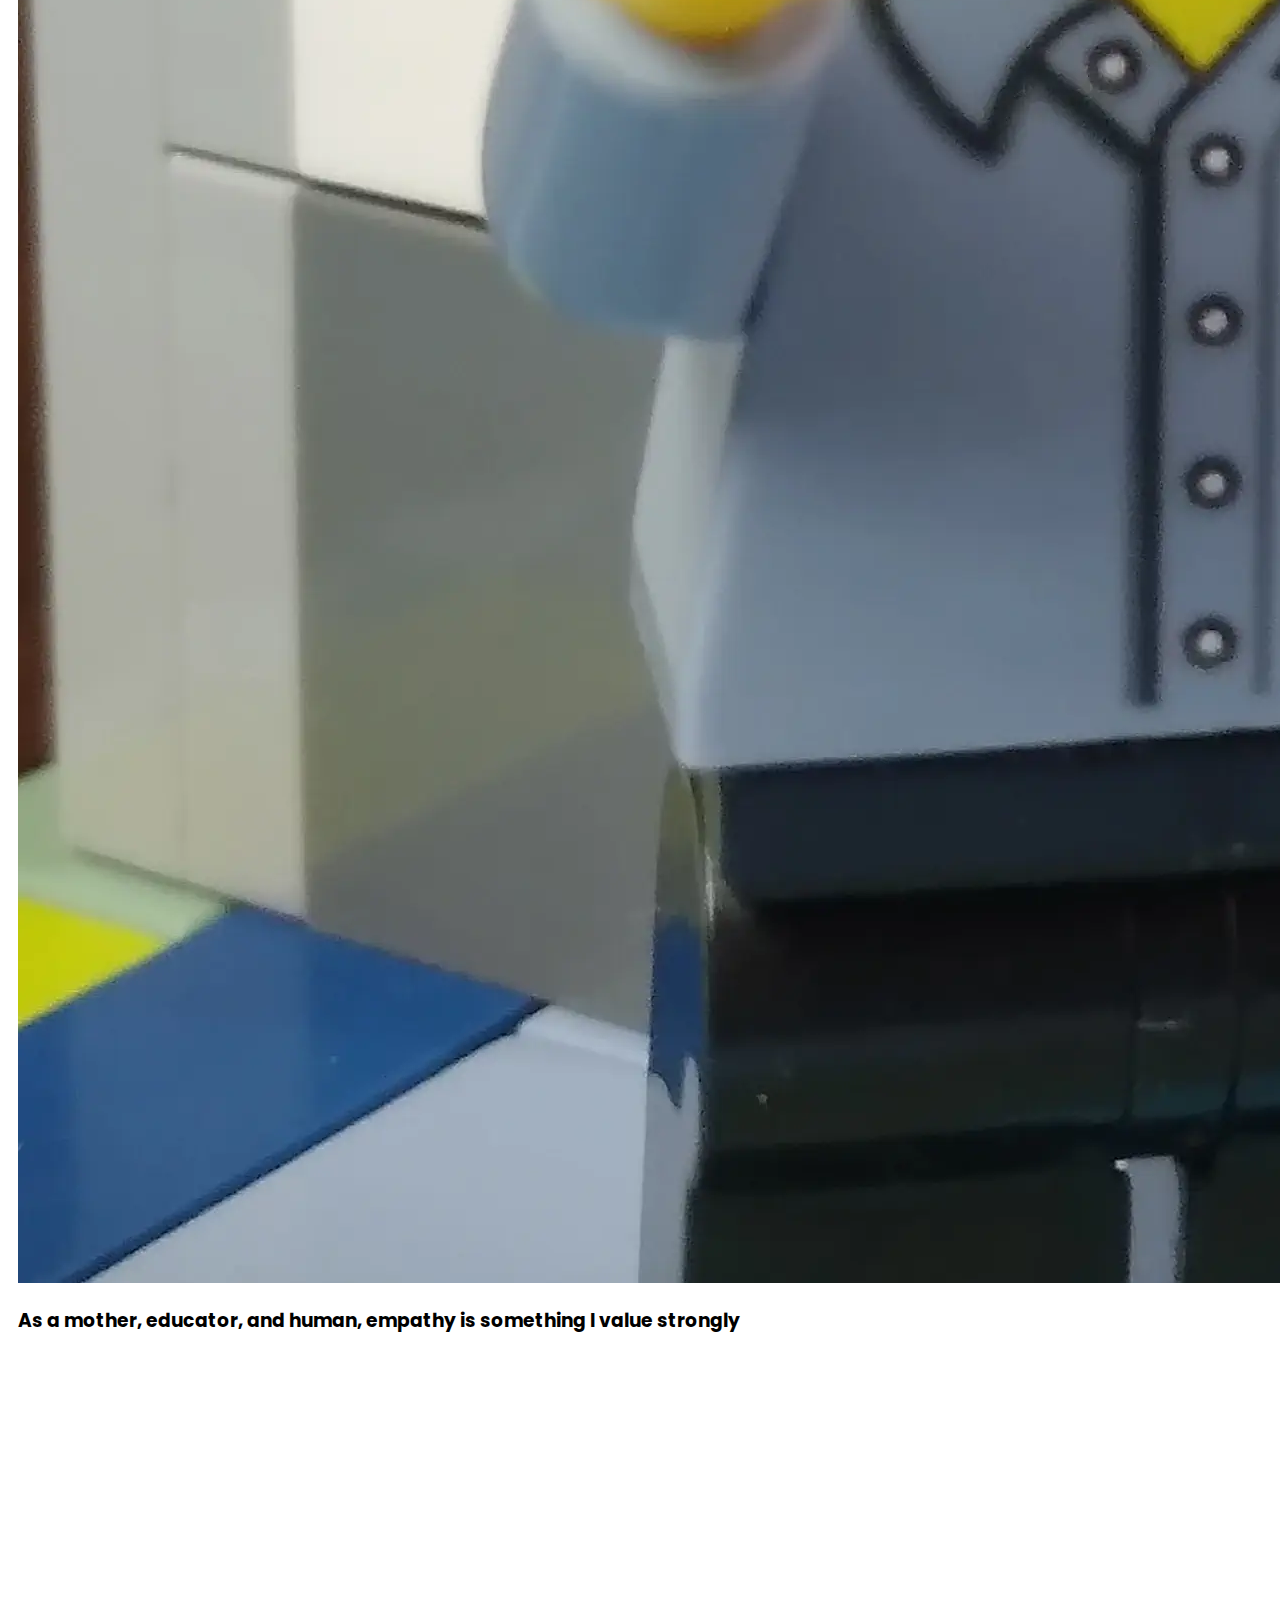
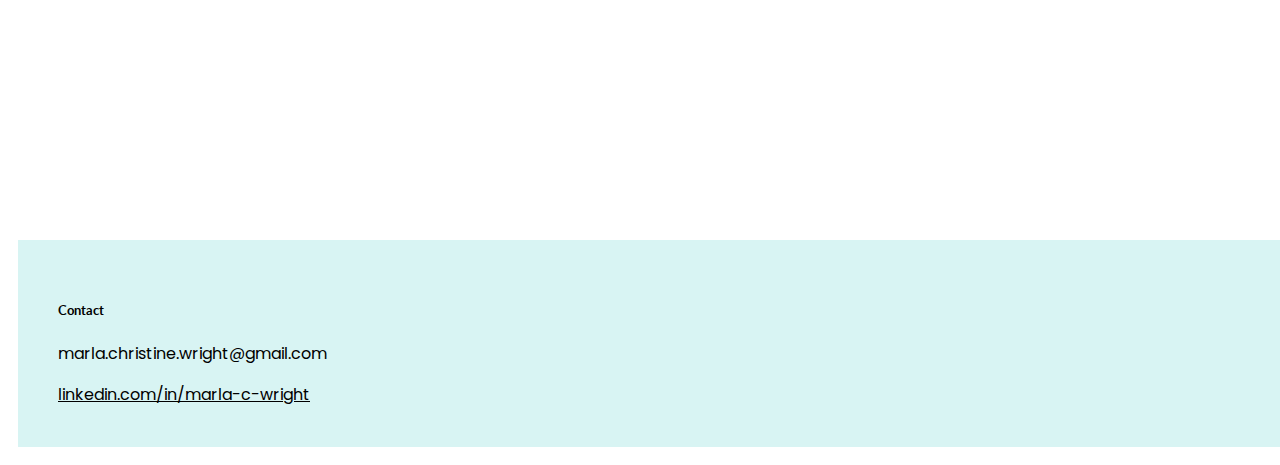
==== commit 4ffbf056: "updates" ====
--- a/about.html
+++ b/about.html
@@ -96,9 +96,10 @@
         <div class="hideme card p-3 text-white" style="background-color: #398279 ">
           <blockquote class="blockquote mb-0 ">
             <p class="card-text">Empathy is connecting to the emotions that underpin an experience.</p>
-            <cite><small>
-                Brené Brown</small>
+            <small>
+                Brené Brown<p><cite>Dare to Lead</small>
             </cite>
+          </p>
           </blockquote>
         </div>
         <div class="hideme card rounded">
@@ -134,9 +135,7 @@
         <div class="hideme card p-3 text-white "style="background-color: #398279" >
           <blockquote class="blockquote mb-0 ">
             <p class="card-text">What we know matters, but who we are matters more.</p>
-            <p class="card-text"><cite><small>Brené Brown</small></cite>
-              
-            </p>
+            <small>Brené Brown<p><cite>Daring Greatly</small></cite></p>
           </blockquote>
         </div>
         <div class="hideme card rounded">
@@ -147,14 +146,16 @@
             <p class="card-text"><small class="font-weight-normal">Antelope Island, 2022</small></p>
           </div>
         </div>
-        <div class="card">
+        
           <div class="hideme card p-3 text-white "style="background-color: #398279" >
             <blockquote class="blockquote mb-0 ">
               <p class="card-text">Let go of who you think you're supposed to be; embrace who you are.</p>
-            <p class="card-text"><small>Brené Brown</small></p>
-            </blockquote><cite>The Gifts of Imperfection</cite>
+              <small>Brené Brown
+              <p><cite>The Gifts of Imperfection</small></cite>
+                </p>
+          </blockquote>
           </div>
-        </div>
+        
         <div class="hideme card rounded">
           <img src="media/bearlake23_optimized.webp" class="card-img-top" alt="kids playing in lake">
           <div class="card-body">
@@ -166,7 +167,7 @@
         </div>
         </div>
       </div class="ml-2">
-    <footer style="margin-top: 200px">
+    <footer>
       <!--div class="container">
         <div class="row">
         <h5 class="col-sm ml-3 pb-2">Contact</h5>
@@ -181,21 +182,17 @@
           </div>
         </div> 
         </div-->
-        <div class="d-flex justify-content-center">
-          <div class="row row-cols-1 row-cols-sm-2">
-          <div class="col-md-auto">
-            <h5 class="text-center">Contact</h5>
-            <p>mcwright.english@gmail.com</p>
-            <a href="https://www.linkedin.com/in/marla-c-wright" style="color: black">linkedin.com/in/marla-c-wright</a>
+      
+          <div class="d-flex justify-content-center">
+            <div class="row row-cols-1">
+            <div class="col-md-auto">
+              <h5 class="text-center">Contact</h5>
+              <p>marla.christine.wright@gmail.com</p>
+              <a href="https://www.linkedin.com/in/marla-c-wright" style="color: black">linkedin.com/in/marla-c-wright</a>
+            </div>
+            </div>
           </div>
-          <div class="col-md-auto">
-            <h5 class="text-center">Credits</h5>
-            <p>Designed & Coded by Marla Wright</p>
-            <p>Bootstrap & jQuery</p>
-          </div>
-          </div>
-        </div>
-      </footer>
+        </footer>
       <script src="https://cdn.jsdelivr.net/npm/bootstrap@4.6.2/dist/js/bootstrap.bundle.min.js" integrity="sha384-Fy6S3B9q64WdZWQUiU+q4/2Lc9npb8tCaSX9FK7E8HnRr0Jz8D6OP9dO5Vg3Q9ct" crossorigin="anonymous"></script>
       <script src="./project1.js"></script>
 </body>
--- a/style.css
+++ b/style.css
@@ -2,6 +2,11 @@
   
   /*font-family: 'Raleway', sans-serif;*/
   padding: 10px;
+}
+
+.intro {
+    margin-top: 1em;
+    padding: 10px; 
 }
 h1, h2, h4, h5 {
   font-family: 'Lato', sans-serif;
@@ -101,20 +106,20 @@
   background-color: #595959;
  
 }
-.project-wrapper {
+/*.project-wrapper {
   display: grid;
   grid-template-columns: 1fr 1fr 1fr;
   margin-bottom: 5em;
   gap: 4em;
   max-width: 1000px;
-  margin: auto;
+  margin: auto;*/
  
-}
+
 
 .project-thumbnail {
-  object-fit: cover;
+  object-fit: contain;
   width: 100%;
-  height: 100%;
+  height: 50%;
   transition: .2s ease;
   transition-property: all;
   transition-property: transform;
@@ -133,19 +138,37 @@
 .project-title {
   font-size: 1.4rem;
   color: var(--dark-grey);
-  font-weight: bold;
-}
-
-.project-description {
-  padding-block: 2em;
-  line-height: 145%;
-  max-width: 40ch;
-}
-
+  font-weight: normal;
+}
+
+
+.column.home {
+  float: left;
+  padding: 10px;
+}
+.column.home.side {
+  width: 30%;
+}
+.column.home.middle {
+  width: 40%;
+}
+.row.home::after {
+  content: "";
+  display: table;
+  clear: both;
+}
+@media screen and (max-width: 600px) {
+  .column.home.side, .column.home.middle {
+    width: 100%;
+  }
+}
 /*.icon {
  padding: 10px;
  align-self: center;
 }*/
+header {
+  font-weight: bolder;
+}
 footer {
   background-color: #d8f4f3;
   margin: 20px 20px;
@@ -172,14 +195,28 @@
   border-width: medium;
   border-radius: .25em;
 }*/
-
-.hideme
-{
+.card-columns {
+  gap: 2em;
+  margin-left: 2em;
+  margin-right: 2em;
+}
+ footer {
+  width: 100%;
+ }
+footer {
+  @media screen (mix-width: 40rem) {
+    div >*+* {
+      margin-top: 2rem;
+    }
+  }
+}
+.wobble {
+		display: inline-block;
+  }
+  @keyframes jump {
+    50% {
+      -webkit-transform: translateY(-30%);
+      transform: translateY(-30%); } }
+  .hideme {
     opacity:0; 
 }
-  .footer {
- @media (min-width: 40rem) {
-div > * + * {
-  margin-top: 2rem;
-}
-}}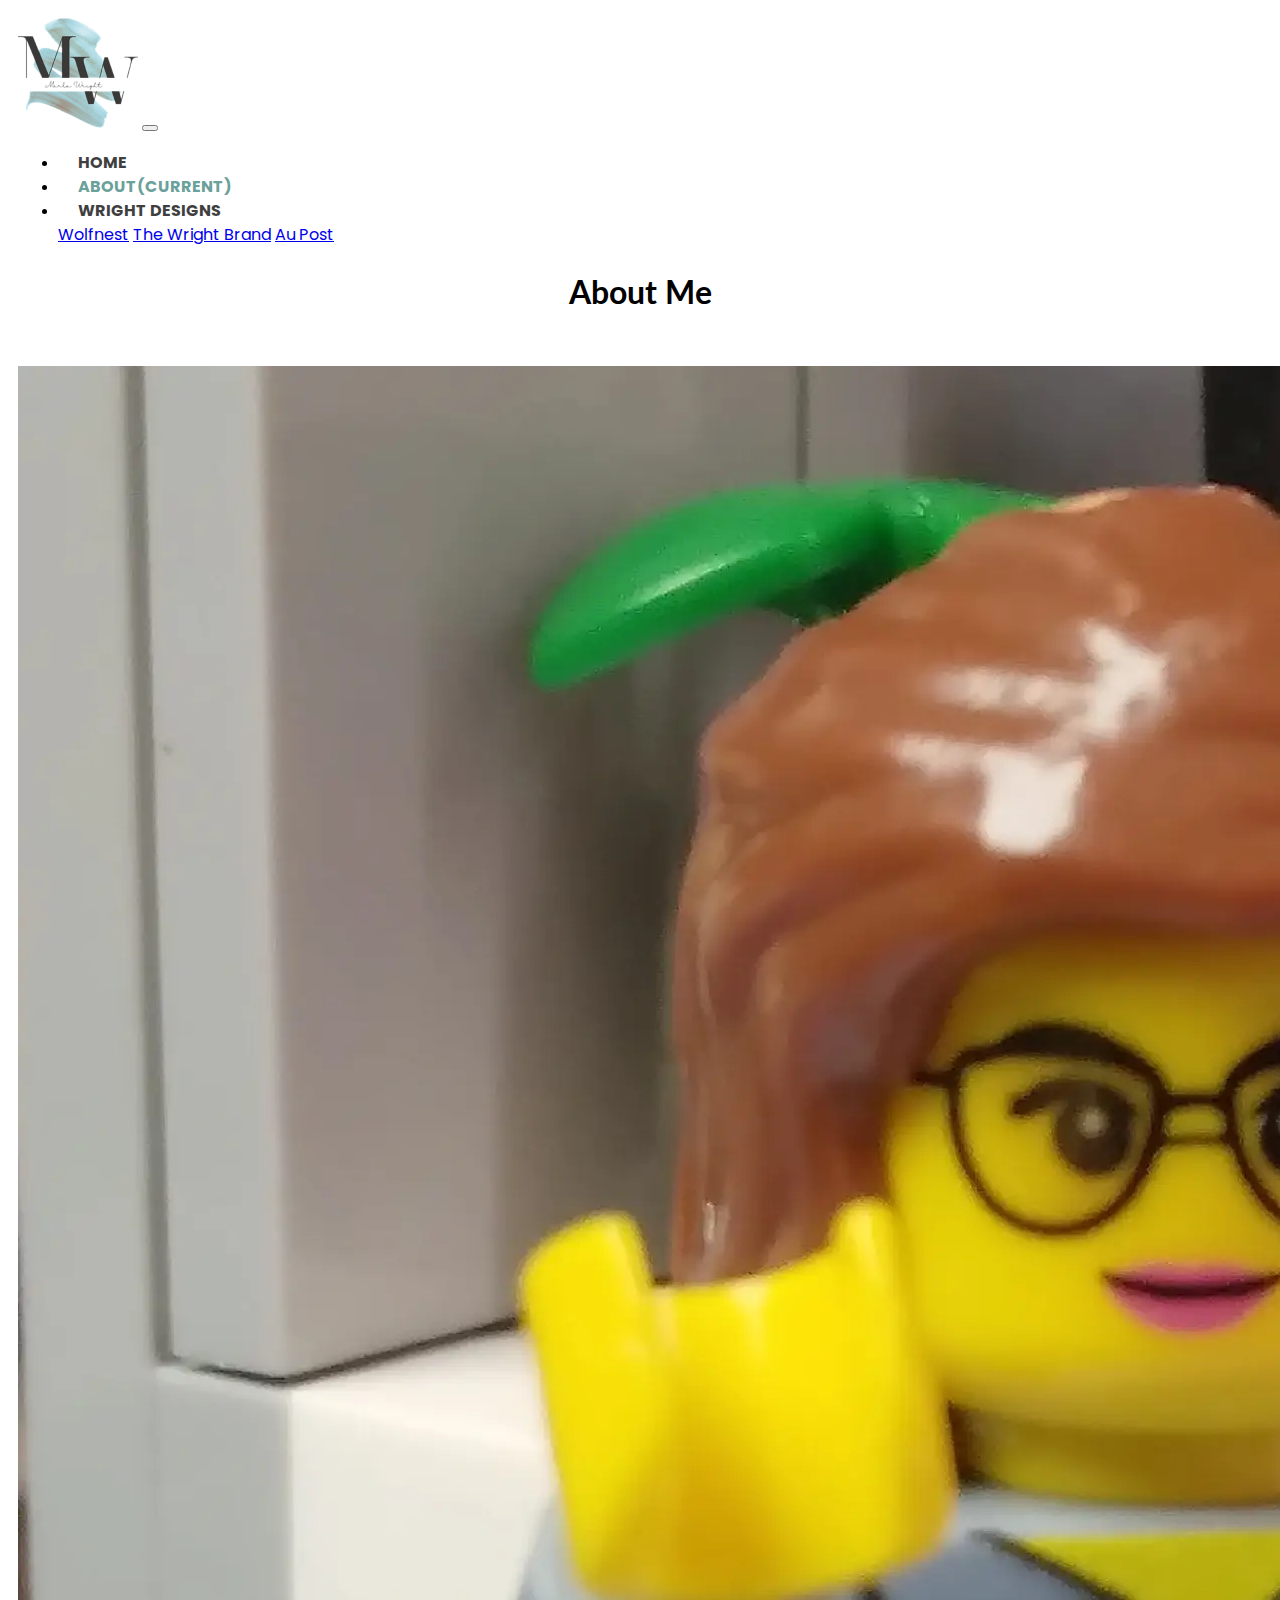
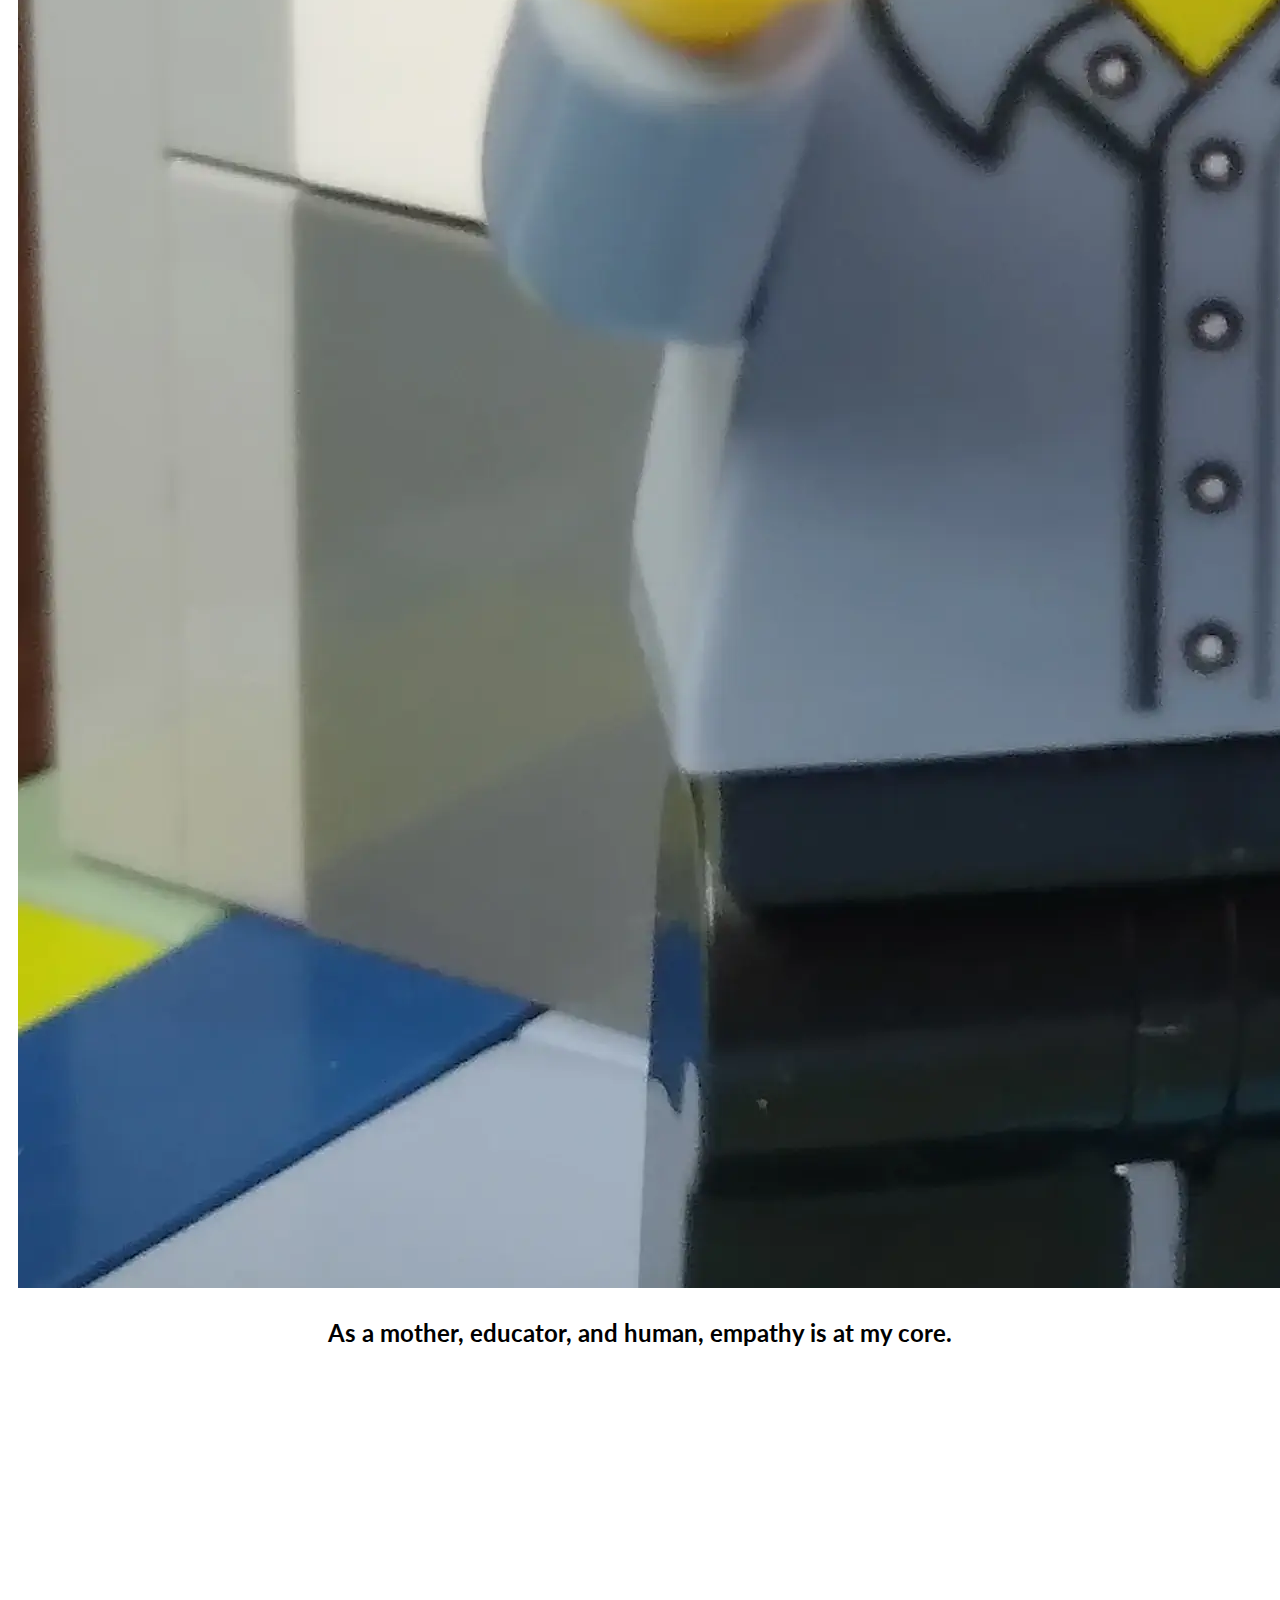
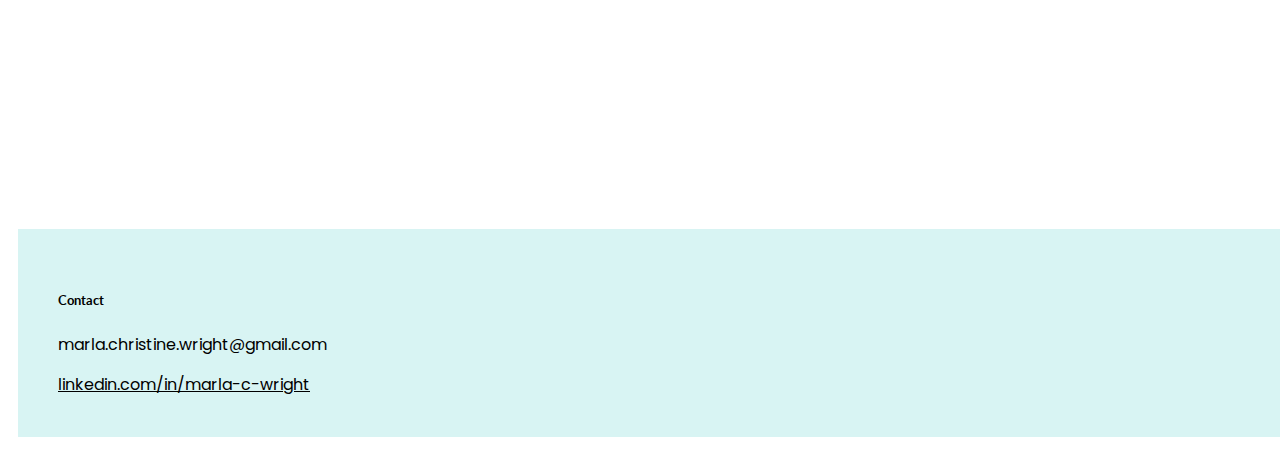
==== commit ff788a42: "Merge pull request #9 from mcwright711/dev" ====
--- a/about.html
+++ b/about.html
@@ -1,172 +1,273 @@
 <!DOCTYPE html>
 <html lang="en">
-<head>
-    <meta charset="UTF-8">
-    <meta http-equiv="X-UA-Compatible" content="IE=edge">
-    <meta name="viewport" content="width=device-width, initial-scale=1.0">
+  <head>
+    <meta charset="UTF-8" />
+    <meta http-equiv="X-UA-Compatible" content="IE=edge" />
+    <meta name="viewport" content="width=device-width, initial-scale=1.0" />
     <script src="https://code.jquery.com/jquery-3.6.0.min.js"></script>
     <script type="text/javascript">
-      (function(c,l,a,r,i,t,y){
-          c[a]=c[a]||function(){(c[a].q=c[a].q||[]).push(arguments)};
-          t=l.createElement(r);t.async=1;t.src="https://www.clarity.ms/tag/"+i;
-          y=l.getElementsByTagName(r)[0];y.parentNode.insertBefore(t,y);
+      (function (c, l, a, r, i, t, y) {
+        c[a] =
+          c[a] ||
+          function () {
+            (c[a].q = c[a].q || []).push(arguments);
+          };
+        t = l.createElement(r);
+        t.async = 1;
+        t.src = "https://www.clarity.ms/tag/" + i;
+        y = l.getElementsByTagName(r)[0];
+        y.parentNode.insertBefore(t, y);
       })(window, document, "clarity", "script", "h206cxa4ny");
 
-      $(document).ready(function() {
-
-// Fade in the .card-columns element on page load
-  $('.card-columns').fadeIn('slow');
-});
-
-    /* Every time the window is scrolled ... */
-    $(window).scroll( function(){
-    
+      $(document).ready(function () {
+        // Fade in the .card-columns element on page load
+        $(".card-columns").fadeIn("slow");
+      });
+
+      /* Every time the window is scrolled ... */
+      $(window).scroll(function () {
         /* Check the location of each desired element */
-        $('.hideme').each(function(i) {
-            var top_of_object = $(this).offset().top;
-            var bottom_of_window = $(window).scrollTop() + $(window).height();
-            
-            /* If the object is completely visible in the window, fade it in */
-            if (top_of_object < bottom_of_window){
-                
-                $(this).animate({'opacity':'1'},1500);
-                    
-            }
-            
-        }); 
-    
-    });
-  </script>
-    <link rel="stylesheet" href="https://cdn.jsdelivr.net/npm/bootstrap@4.6.2/dist/css/bootstrap.min.css" integrity="sha384-xOolHFLEh07PJGoPkLv1IbcEPTNtaed2xpHsD9ESMhqIYd0nLMwNLD69Npy4HI+N" crossorigin="anonymous">
-    <link rel="preconnect" href="https://fonts.googleapis.com">
-    <link rel="preconnect" href="https://fonts.gstatic.com" crossorigin>
-    <link href="https://fonts.googleapis.com/css2?family=Lato:ital,wght@0,100;0,300;0,400;0,700;0,900;1,100;1,300;1,400;1,700;1,900&family=Poppins:ital,wght@0,100;0,200;0,300;0,400;0,500;0,600;0,700;0,800;0,900;1,100;1,200;1,300;1,400;1,500;1,600;1,700;1,800;1,900&display=swap" rel="stylesheet">
+        $(".hideme").each(function (i) {
+          var top_of_object = $(this).offset().top;
+          var bottom_of_window = $(window).scrollTop() + $(window).height();
+
+          /* If the object is completely visible in the window, fade it in */
+          if (top_of_object < bottom_of_window) {
+            $(this).animate({ opacity: "1" }, 1500);
+          }
+        });
+      });
+    </script>
+    <link
+      rel="stylesheet"
+      href="https://cdn.jsdelivr.net/npm/bootstrap@4.6.2/dist/css/bootstrap.min.css"
+      integrity="sha384-xOolHFLEh07PJGoPkLv1IbcEPTNtaed2xpHsD9ESMhqIYd0nLMwNLD69Npy4HI+N"
+      crossorigin="anonymous"
+    />
+    <link rel="preconnect" href="https://fonts.googleapis.com" />
+    <link rel="preconnect" href="https://fonts.gstatic.com" crossorigin />
+    <link
+      href="https://fonts.googleapis.com/css2?family=Lato:ital,wght@0,100;0,300;0,400;0,700;0,900;1,100;1,300;1,400;1,700;1,900&family=Poppins:ital,wght@0,100;0,200;0,300;0,400;0,500;0,600;0,700;0,800;0,900;1,100;1,200;1,300;1,400;1,500;1,600;1,700;1,800;1,900&display=swap"
+      rel="stylesheet"
+    />
     <title>MCW UX/UI Portfolio</title>
-    <link rel="stylesheet" href="./style.css">
-</head>
-<nav class="navbar sticky-top navbar-expand-lg navbar-light bg-white">
-  <a class="navbar-brand"><img src="./media/MW (2) 1.png"alt="Marla Wright" height="110%" width="auto%"></a>
-    <button class="navbar-toggler" type="button" data-toggle="collapse" data-target="#navbarTogglerDemo02" aria-controls="navbarTogglerDemo02" aria-expanded="false" aria-label="Toggle navigation">
+    <link rel="stylesheet" href="./style.css" />
+  </head>
+  <nav class="navbar sticky-top navbar-expand-lg navbar-light bg-white">
+    <a class="navbar-brand"
+      ><img src="./media/MW (2) 1.png" alt="Marla Wright"
+    /></a>
+    <button
+      class="navbar-toggler"
+      type="button"
+      data-toggle="collapse"
+      data-target="#navbarTogglerDemo02"
+      aria-controls="navbarTogglerDemo02"
+      aria-expanded="false"
+      aria-label="Toggle navigation"
+    >
       <span class="navbar-toggler-icon"></span>
     </button>
     <div class="collapse navbar-collapse" id="navbarTogglerDemo02">
-      <ul class="navbar-nav ml-auto mt-2 mt-lg-0 ">
+      <ul class="navbar-nav ml-auto mt-2 mt-lg-0">
         <li class="nav-item">
-          <a class="nav-link" href="index.html"style="color: black">Home</a>
+          <a class="nav-link" href="index.html">Home</a>
         </li>
         <li class="nav-item active">
-          <a class="nav-link active" href="#">About<span class="sr-only">(current)</span></a>
+          <a class="nav-link active" href="#"
+            >About<span class="sr-only">(current)</span></a
+          >
         </li>
         <li class="nav-item dropdown">
-          <a class="nav-link dropdown-toggle" href="#"role="button" data-toggle="dropdown"aria-expanded="false" style="color: black">Wright Designs</a>
+          <a
+            class="nav-link dropdown-toggle"
+            href="#"
+            role="button"
+            data-toggle="dropdown"
+            aria-expanded="false"
+            >Wright Designs</a
+          >
           <div class="dropdown-menu">
-            <a class="dropdown-item" href="./project1.html">Au Post</a>
             <a class="dropdown-item" href="./wolfnest.html">Wolfnest</a>
             <a class="dropdown-item" href="./Brand.html">The Wright Brand</a>
+            <a class="dropdown-item" href="./project1.html">Au Post</a>
           </div>
-        </div> 
         </li>
       </ul>
     </div>
   </nav>
-<body>
-    <h1 class="display-3 mt-3" style="margin-bottom: 50px">About Me</h1>
+  <body>
+    <h1 class="display-3 mt-3">About Me</h1>
     <div class="container">
       <div class="row">
         <div class="col-sm"></div>
         <div class="col-sm col-lg-4">
-          <img src="media/Marla_lego_figure.webp"  class="lego rounded img-fluid"alt="marla-lego-profile-pic">
-        </div>
-        
+          <img
+            src="media/Marla_lego_figure.webp"
+            class="lego rounded img-fluid"
+            alt="marla-lego-profile-pic"
+          />
+        </div>
+
         <div class="col-sm my-auto">
-        <h3>As a mother, educator, and human, empathy is something I value strongly</h3>
+          <h2>As a mother, educator, and human, empathy is at my core.</h2>
         </div>
         <div class="col-sm"></div>
       </div>
     </div>
-     <div class="card-columns" style="margin-top: 200px">
-        <div class="hideme card rounded">
-          <img class="card-img-top img-fluid" src="media/Magical-night-painting.webp" alt="Magical Night Painting">
-          <div class="card-body rounded">
-            <h5 class="card-title">Arts...</h5>
-            <p class="card-text">I went to a paint night with a friend during the early months of the pandemic and have been hooked ever since. Not only was I able to bond with a friend in a treacherous time, but I also gained the confidence to try something new.</p>
-            <p class="card-text"><small class="font-weight-normal">"Magical Night"</small></p>
-          </div>
-        </div>
-        <div class="hideme card p-3 text-white" style="background-color: #398279 ">
-          <blockquote class="blockquote mb-0 ">
-            <p class="card-text">Empathy is connecting to the emotions that underpin an experience.</p>
-            <small>
-                Brené Brown<p><cite>Dare to Lead</small>
-            </cite>
-          </p>
-          </blockquote>
-        </div>
-        <div class="hideme card rounded">
-          <img class="card-img img-fluid" src="media/San_Francisco (1).webp" class="card-img-top" alt="Marla and seal at Pier 39">
-          <div class="card-body">
-            <h5 class="card-title">Travel</h5>
-            <p class="card-text">A trip to California wouldn't be complete without a visit to the pier to see the seals. Animals and nature have always provided a wonderful reset for me.</p><p class="card-text"><small class="font-weight-normal">Pier 39, San Francisco, 2022</small></p>
-          </div>
-        </div>
-        <div class="hideme card rounded">
-          <img class="card-img img-fluid" src="media/Butterfly-heart-crossstitch-second-place.webp" alt="state-fair-cross-stitch-second">
-          <div class="card-body">
-            <h5 class="card-title">& Crafts</h5>
-            <p class="card-text">
-              After winning second place in my category, I gifted this cross-stitch to my newly married friend.</p><p>It was her second marriage and she deserved all the beauty and happiness in the world. The title "Papillons de la Coeur" translates to "Butterflies of the heart."</p>
-              <p class="card-text">
-                <small class="font-weight-normal">
-                  --"Papillons de la Coeur," Idaho State Fair Second Place Ribbon
-                </small>
-              </p>
-          </div>
-        </div>
-        <div class="hideme card rounded">
-          <img class="card-img" src="media/color_festival.webp" alt="festival_of_colors">
-          <div class="card-body">
-          <h5 class="card-title">Community</h5>
-          <p class="card-text">
-            I enjoy stretching out of my comfort zone  and experiencing cultures other than my own. I took my children to the Color Festival because I want them to learn from people of other cultures as well.
-          </p>
-          <p class="card-text"><small class="font-weight-normal">Holi Festival of Colors, 2021</small></p>
-        </div>
-        </div>
-        <div class="hideme card p-3 text-white "style="background-color: #398279" >
-          <blockquote class="blockquote mb-0 ">
-            <p class="card-text">What we know matters, but who we are matters more.</p>
-            <small>Brené Brown<p><cite>Daring Greatly</small></cite></p>
-          </blockquote>
-        </div>
-        <div class="hideme card rounded">
-          <img class="card-img-top" src="media/antelope-island-beach.webp" alt="Antelope island beach">
-          <div class="card-body">
-            <h5 class="card-title">Photography</h5>
-            <p class="card-text">As an amateur photographer, I can't help but try to capture beauty. I'm often drawn to simplicity and try to show that in my designs.</p>
-            <p class="card-text"><small class="font-weight-normal">Antelope Island, 2022</small></p>
-          </div>
-        </div>
-        
-          <div class="hideme card p-3 text-white "style="background-color: #398279" >
-            <blockquote class="blockquote mb-0 ">
-              <p class="card-text">Let go of who you think you're supposed to be; embrace who you are.</p>
-              <small>Brené Brown
-              <p><cite>The Gifts of Imperfection</small></cite>
-                </p>
-          </blockquote>
-          </div>
-        
-        <div class="hideme card rounded">
-          <img src="media/bearlake23_optimized.webp" class="card-img-top" alt="kids playing in lake">
-          <div class="card-body">
-            <h5 class="card-title">R & R</h5><p class="card-text">It's a tradition to go to Bear Lake every summer.</p>
-            <p>My hope for this picture is to show that a change in perspective (a simple lifejacket in the foreground) can enhance and beautify any subject. No longer is the picture just a day at the beach but a trusting bond between siblings on a paddleboard. </p>
-            <p class="card-text"><small class="font-weight-normal">Bear Lake, Utah, 2023</small></p>
-            </blockquote>
-          </div>
-        </div>
-        </div>
-      </div class="ml-2">
+    <!--cards fade in on scroll-->
+    <div class="card-columns">
+      <div class="hideme card rounded">
+        <img
+          class="card-img-top img-fluid"
+          src="media/Magical-night-painting.webp"
+          alt="Magical Night Painting"
+        />
+        <div class="card-body rounded">
+          <h3 class="card-title">Arts</h3>
+          <p class="card-text">
+            I went to a paint night with a friend during the early months of the
+            pandemic and have been hooked ever since. Not only was I able to
+            bond with a friend in a treacherous time, but I also gained the
+            confidence to try something new.
+          </p>
+          <p class="card-text">
+            <small class="font-weight-normal">"Magical Night"</small>
+          </p>
+        </div>
+      </div>
+      <div class="hideme card p-3 text-white" style="background-color: #398279">
+        <blockquote class="blockquote mb-0">
+          <p class="card-text">
+            Empathy is connecting to the emotions that underpin an experience.
+          </p>
+          <small>
+            Brené Brown
+            <p><cite>Dare to Lead</cite></p>
+          </small>
+        </blockquote>
+      </div>
+      <div class="hideme card rounded">
+        <img
+          class="card-img img-fluid"
+          src="media/San_Francisco (1).webp"
+          class="card-img-top"
+          alt="Marla and seal at Pier 39"
+        />
+        <div class="card-body">
+          <h3 class="card-title">Travel</h3>
+          <p class="card-text">
+            A trip to California wouldn't be complete without a visit to the
+            pier to see the seals. Animals and nature have always provided a
+            wonderful reset for me.
+          </p>
+          <p class="card-text">
+            <small class="font-weight-normal"
+              >Pier 39, San Francisco, 2022</small
+            >
+          </p>
+        </div>
+      </div>
+      <div class="hideme card rounded">
+        <img
+          class="card-img img-fluid"
+          src="media/Butterfly-heart-crossstitch-second-place.webp"
+          alt="state-fair-cross-stitch-second"
+        />
+        <div class="card-body">
+          <h3 class="card-title">Crafts</h3>
+          <p class="card-text">
+            After winning second place in my category, I gifted this
+            cross-stitch to my newly married friend.
+          </p>
+          <p>
+            It was her second marriage and she deserved all the beauty and
+            happiness in the world. The title "Papillons de la Coeur" translates
+            to "Butterflies of the heart."
+          </p>
+        </div>
+      </div>
+      <div class="hideme card rounded">
+        <img
+          class="card-img"
+          src="media/color_festival.webp"
+          alt="festival_of_colors"
+        />
+        <div class="card-body">
+          <h3 class="card-title">Community</h3>
+          <p class="card-text">
+            I enjoy stretching out of my comfort zone and experiencing cultures
+            other than my own. I took my children to the Color Festival because
+            I want them to learn from people of other cultures as well.
+          </p>
+          <p class="card-text">
+            <small class="font-weight-normal"
+              >Holi Festival of Colors, 2021</small
+            >
+          </p>
+        </div>
+      </div>
+      <div class="hideme card p-3 text-white" style="background-color: #398279">
+        <blockquote class="blockquote mb-0">
+          <p class="card-text">
+            What we know matters, but who we are matters more.
+          </p>
+          <small
+            >Brené Brown
+            <p><cite>Daring Greatly</cite></p></small
+          >
+        </blockquote>
+      </div>
+      <div class="hideme card rounded">
+        <img
+          class="card-img-top"
+          src="media/antelope-island-beach.webp"
+          alt="Antelope island beach"
+        />
+        <div class="card-body">
+          <h3 class="card-title">Photography</h3>
+          <p class="card-text">
+            As an amateur photographer, I can't help but try to capture beauty.
+            I'm often drawn to simplicity.
+          </p>
+          <p class="card-text">
+            <small class="font-weight-normal">Antelope Island, 2022</small>
+          </p>
+        </div>
+      </div>
+
+      <div class="hideme card p-3 text-white" style="background-color: #398279">
+        <blockquote class="blockquote mb-0">
+          <p class="card-text">
+            Let go of who you think you're supposed to be; embrace who you are.
+          </p>
+          <small>Brené Brown <cite>The Gifts of Imperfection</cite></small>
+        </blockquote>
+      </div>
+
+      <div class="hideme card rounded">
+        <img
+          src="media/bearlake23_optimized.webp"
+          class="card-img-top"
+          alt="kids playing in lake"
+        />
+        <div class="card-body">
+          <h3 class="card-title">R & R</h3>
+          <p class="card-text">
+            It's a tradition to go to Bear Lake every summer.
+          </p>
+          <p>
+            My hope for this picture is to show that a change in perspective (a
+            simple lifejacket in the foreground) can enhance and beautify any
+            subject. No longer is the picture just a day at the beach but a
+            trusting bond between siblings on a paddleboard.
+          </p>
+          <p class="card-text">
+            <small class="font-weight-normal">Bear Lake, Utah, 2023</small>
+          </p>
+        </div>
+      </div>
+    </div>
     <footer>
       <!--div class="container">
         <div class="row">
@@ -182,18 +283,26 @@
           </div>
         </div> 
         </div-->
-      
-          <div class="d-flex justify-content-center">
-            <div class="row row-cols-1">
-            <div class="col-md-auto">
-              <h5 class="text-center">Contact</h5>
-              <p>marla.christine.wright@gmail.com</p>
-              <a href="https://www.linkedin.com/in/marla-c-wright" style="color: black">linkedin.com/in/marla-c-wright</a>
-            </div>
-            </div>
+
+      <div class="d-flex justify-content-center">
+        <div class="row row-cols-1">
+          <div class="col-md-auto">
+            <h5 class="text-center">Contact</h5>
+            <p>marla.christine.wright@gmail.com</p>
+            <a
+              href="https://www.linkedin.com/in/marla-c-wright"
+              style="color: black"
+              >linkedin.com/in/marla-c-wright</a
+            >
           </div>
-        </footer>
-      <script src="https://cdn.jsdelivr.net/npm/bootstrap@4.6.2/dist/js/bootstrap.bundle.min.js" integrity="sha384-Fy6S3B9q64WdZWQUiU+q4/2Lc9npb8tCaSX9FK7E8HnRr0Jz8D6OP9dO5Vg3Q9ct" crossorigin="anonymous"></script>
-      <script src="./project1.js"></script>
-</body>
-</html>+        </div>
+      </div>
+    </footer>
+    <script
+      src="https://cdn.jsdelivr.net/npm/bootstrap@4.6.2/dist/js/bootstrap.bundle.min.js"
+      integrity="sha384-Fy6S3B9q64WdZWQUiU+q4/2Lc9npb8tCaSX9FK7E8HnRr0Jz8D6OP9dO5Vg3Q9ct"
+      crossorigin="anonymous"
+    ></script>
+    <script src="./project1.js"></script>
+  </body>
+</html>
--- a/style.css
+++ b/style.css
@@ -1,93 +1,206 @@
-body {
-  
-  /*font-family: 'Raleway', sans-serif;*/
-  padding: 10px;
-}
-
-.intro {
-    margin-top: 1em;
-    padding: 10px; 
-}
-h1, h2, h4, h5 {
-  font-family: 'Lato', sans-serif;
-}
-
-p, a, h3 {
-  font-family: 'Poppins', sans-serif;
+.navbar-brand img-fluid {
+  height: 100%;
+  width: auto;
 }
 /*.nav-item active {
     background-color: white;
     font-weight: bold;
     /*border-width: 2px;
   }*/
-  
-.nav-link  {
-    font-weight: bold; 
-    text-transform: uppercase;
-    text-decoration: none;
-    /*padding: 20px 0px;*/
-    margin: 0px 20px;
-    display: inline-block;
-    position: relative;
-    opacity: 0.75;
-  }
-  
-  .nav-item {
-    position: relative;
-    text-decoration: none;
-    color: #a0a0a0;
-  
-}
-.nav-item:after{
-    content: "";
-    position: absolute;
-    background-color: #398279;
-    height: 3px;
-    width: 0;
-    left: 0;
-    bottom: -10px;
-    transition: 0.3s;
-}
-.nav-item:hover{
-    color: #ffffff;
-}
-.nav-item:hover:after{
-    width: 100%;
+/*Main nav styling*/
+.nav-link {
+  font-weight: bold;
+  text-transform: uppercase;
+  text-decoration: none;
+  /*padding: 20px 0px;*/
+  margin: 0px 20px;
+  display: inline-block;
+  position: relative;
+  opacity: 0.75;
+}
+
+.nav-item {
+  position: relative;
+  text-decoration: none;
+  /* color: #a0a0a0;*/
+}
+/*nav underline hover effect*/
+.nav-item:after {
+  content: "";
+  position: absolute;
+  background-color: #398279;
+  height: 3px;
+  width: 0;
+  left: 0;
+  bottom: -10px;
+  transition: 0.3s;
+}
+.nav-item:hover {
+  color: #ffffff;
+}
+.nav-item:hover:after {
+  width: 100%;
 }
 .nav-item:hover:not(.active):not(.no-hover):after,
 .nav-link:hover:not(.active):not(.no-hover):after {
-  /* Your CSS rules for pink underline on hover */
+  /* CSS rules for green underline on hover */
   border-bottom: 2px #398279;
 }
-
 .nav-item.active:after,
 .nav-link.active:after {
-  /* Your CSS rules for active state */
+  /* CSS rules for active state */
   border-bottom: none;
   font-weight: bold;
   opacity: 0;
-   /* Remove the underline */
+  /* Remove the underline */
   /* Add any additional styles for the active state */
 }
 
 .nav-item.no-hover:after,
 .nav-link.no-hover:after {
-  /* Your CSS rules to remove the hover effect */
+  /* CSS rules to remove the hover effect */
   border-bottom: none;
 }
-.nav-item.active .nav-link.active  {
+/*currrent page highlight*/
+.nav-item.active .nav-link.active {
   color: #398279;
-   
-}
-
-  h1{
-    text-align: center;
-  }
+}
+.navbar-nav .nav-link:not(.active),
+.navbar-nav .nav-item:not(.active) {
+  color: black;
+}
+/*Z-index value ensures top nav will stay above scrollspy nav*/
+#mainav {
+  z-index: 9999;
+}
+.row.hero {
+  margin-top: 20px;
+}
+
+.header {
+  margin-top: 50px;
+  margin-bottom: 50px;
+  font-weight: bolder;
+}
+
+#list-example {
+  list-style: none;
+}
+.scrollspy-example {
+  height: auto;
+  overflow-y: scroll;
+}
+/*Typewriter effect styling Home*/
+.typewriter {
+  white-space: nowrap;
+  overflow: hidden;
+  position: relative;
+  animation: typing 4.5s, blink-caret 0.75s step-end infinite;
+}
+
+.typewriter.placeholder {
+  display: inline-block;
+  visibility: hidden;
+}
+.typewriter-wrapper {
+  display: flex;
+  justify-content: center;
+  align-items: center;
+}
+span#blink {
+  color: white !important;
+  animation: blink 1s infinite;
+}
+
+@keyframes typing {
+  0% {
+    opacity: 0;
+    width: 0;
+  }
+  2% {
+    opacity: 1;
+  }
+  14% {
+    opacity: 1;
+    width: 12ch;
+  }
+  26% {
+    opacity: 1;
+    width: 0;
+  }
+  27% {
+    opacity: 0;
+  }
+}
+
+.blinking-cursor {
+  position: relative;
+  -ms-animation: 1s blink step-end infinite;
+  animation: 1s blink step-end infinite;
+}
+
+@keyframes blink {
+  from,
+  to {
+    color: transparent;
+  }
+  50% {
+    color: white;
+  }
+}
+@media screen and (min-width: 992px) {
+  .headshot {
+    width: 25%;
+  }
+}
+/*Hero styling for all projects*/
+.hero {
+  object-fit: cover;
+}
+body {
+  /*font-family: 'Raleway', sans-serif;*/
+  padding: 10px;
+  line-height: 1.5;
+  max-width: 100%;
+}
+
+.intro {
+  margin-top: 1em;
+  padding: 10px;
+  margin-bottom: 3em;
+  background-color: #a29fa4;
+}
+h1,
+h2,
+h4,
+h5 {
+  font-family: "Lato", sans-serif;
+}
+/*Styling for all h2*/
+h2 {
+  text-align: center;
+  margin-bottom: 1em;
+}
+p,
+a,
+h3 {
+  font-family: "Poppins", sans-serif;
+}
+/*All pages*/
+h1 {
+  text-align: center;
+  margin-bottom: 50px;
+}
+h3 {
+  display: flex;
+  align-items: center;
+  font-size: large;
+  padding-top: 1em;
+}
 .header {
   font-size: 30px;
   text-align: center;
   /*margin-top: 20px;*/
-  
 }
 /*.btn {
   /*background-color: white;
@@ -98,13 +211,16 @@
 /*.btn:hover {
   background-color: gray; 
 }*/
+/*Resume button*/
 .btn {
-  background-color: #398279
-  
-}
+  background-color: #398279;
+}
+/*Accessible hover state button*/
 .btn:hover {
   background-color: #595959;
- 
+}
+.btn-sm {
+  margin: 10px;
 }
 /*.project-wrapper {
   display: grid;
@@ -113,44 +229,42 @@
   gap: 4em;
   max-width: 1000px;
   margin: auto;*/
- 
-
-
-.project-thumbnail {
-  object-fit: contain;
-  width: 100%;
-  height: 50%;
-  transition: .2s ease;
-  transition-property: all;
-  transition-property: transform;
-}
-
+
+/*Hero images*/
+.img-fluid {
+  align-items: center;
+  justify-content: center;
+}
+/*Homepage*/
+.card-header {
+  font-size: 18px;
+}
+/*Project hover effect*/
 .project-thumbnail:hover {
   transform: scale(1.03);
 }
-
+/*Homepage cards*/
 .project-name {
   display: flex;
   flex-direction: column;
   justify-content: center;
 }
-
 .project-title {
   font-size: 1.4rem;
   color: var(--dark-grey);
   font-weight: normal;
 }
-
-
+/*Homepage cards styling*/
 .column.home {
   float: left;
   padding: 10px;
+  gap: 4em;
 }
 .column.home.side {
-  width: 30%;
+  width: 33%;
 }
 .column.home.middle {
-  width: 40%;
+  width: 33%;
 }
 .row.home::after {
   content: "";
@@ -158,7 +272,8 @@
   clear: both;
 }
 @media screen and (max-width: 600px) {
-  .column.home.side, .column.home.middle {
+  .column.home.side,
+  .column.home.middle {
     width: 100%;
   }
 }
@@ -166,57 +281,65 @@
  padding: 10px;
  align-self: center;
 }*/
-header {
-  font-weight: bolder;
-}
+
 footer {
   background-color: #d8f4f3;
   margin: 20px 20px;
   padding: 40px 40px;
   /*padding-top: 20px;
   padding-bottom: 10px;*/
-  text: black;
+  color: black;
   margin: 0px;
-
- /* .container {
+  width: 100%;
+}
+
+/* .container {
     flex-direction: justify content;
   }*/
- }
- .btn-sm {
-  margin: 10px;
- }
- h3 {
-  display: flex;
-  align-items: center;
-}
+
+/*responsive footer*/
+/* @media screen { (max-width: 40rem) {
+    div > * + * {
+      margin-top: 2rem;
+    }
+  }
+  }*/
+
 /*.lego {
   border-style: solid;
   border-color: black;
   border-width: medium;
   border-radius: .25em;
 }*/
+/*About page*/
 .card-columns {
   gap: 2em;
   margin-left: 2em;
   margin-right: 2em;
-}
- footer {
+  margin-top: 8rem;
+}
+/*wolfnest timeline and homepage cards*/
+.project-thumbnail {
+  object-fit: contain;
   width: 100%;
- }
-footer {
-  @media screen (mix-width: 40rem) {
-    div >*+* {
-      margin-top: 2rem;
-    }
-  }
-}
-.wobble {
-		display: inline-block;
-  }
-  @keyframes jump {
-    50% {
-      -webkit-transform: translateY(-30%);
-      transform: translateY(-30%); } }
-  .hideme {
-    opacity:0; 
-}
+  height: 50%;
+  transition: 0.2s ease;
+  transition-property: all;
+  transition-property: transform;
+}
+
+/*fade in effect*/
+.hideme {
+  opacity: 0;
+}
+.prototype {
+  display: flex;
+}
+section {
+  color: white;
+  background-color: #333333;
+  padding-left: 1em;
+  position: relative;
+  height: auto;
+  overflow-y: scroll;
+}
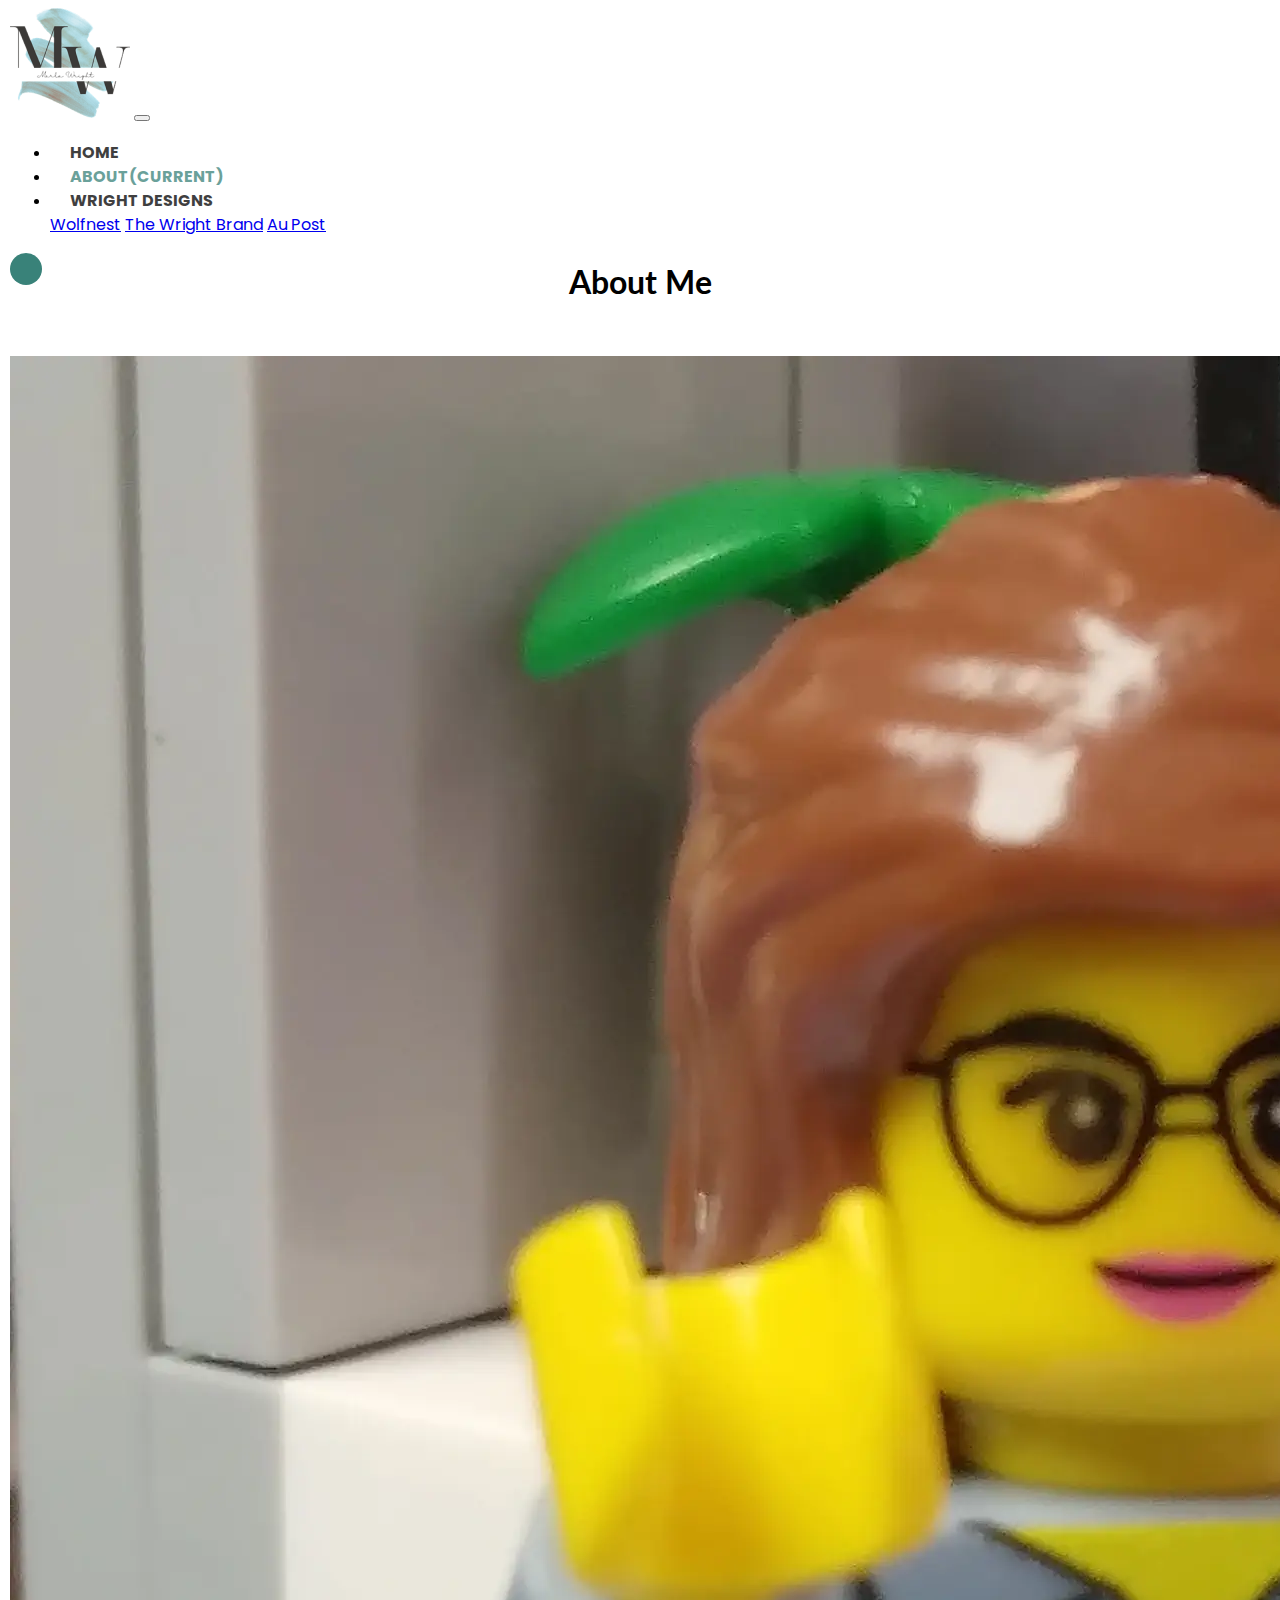
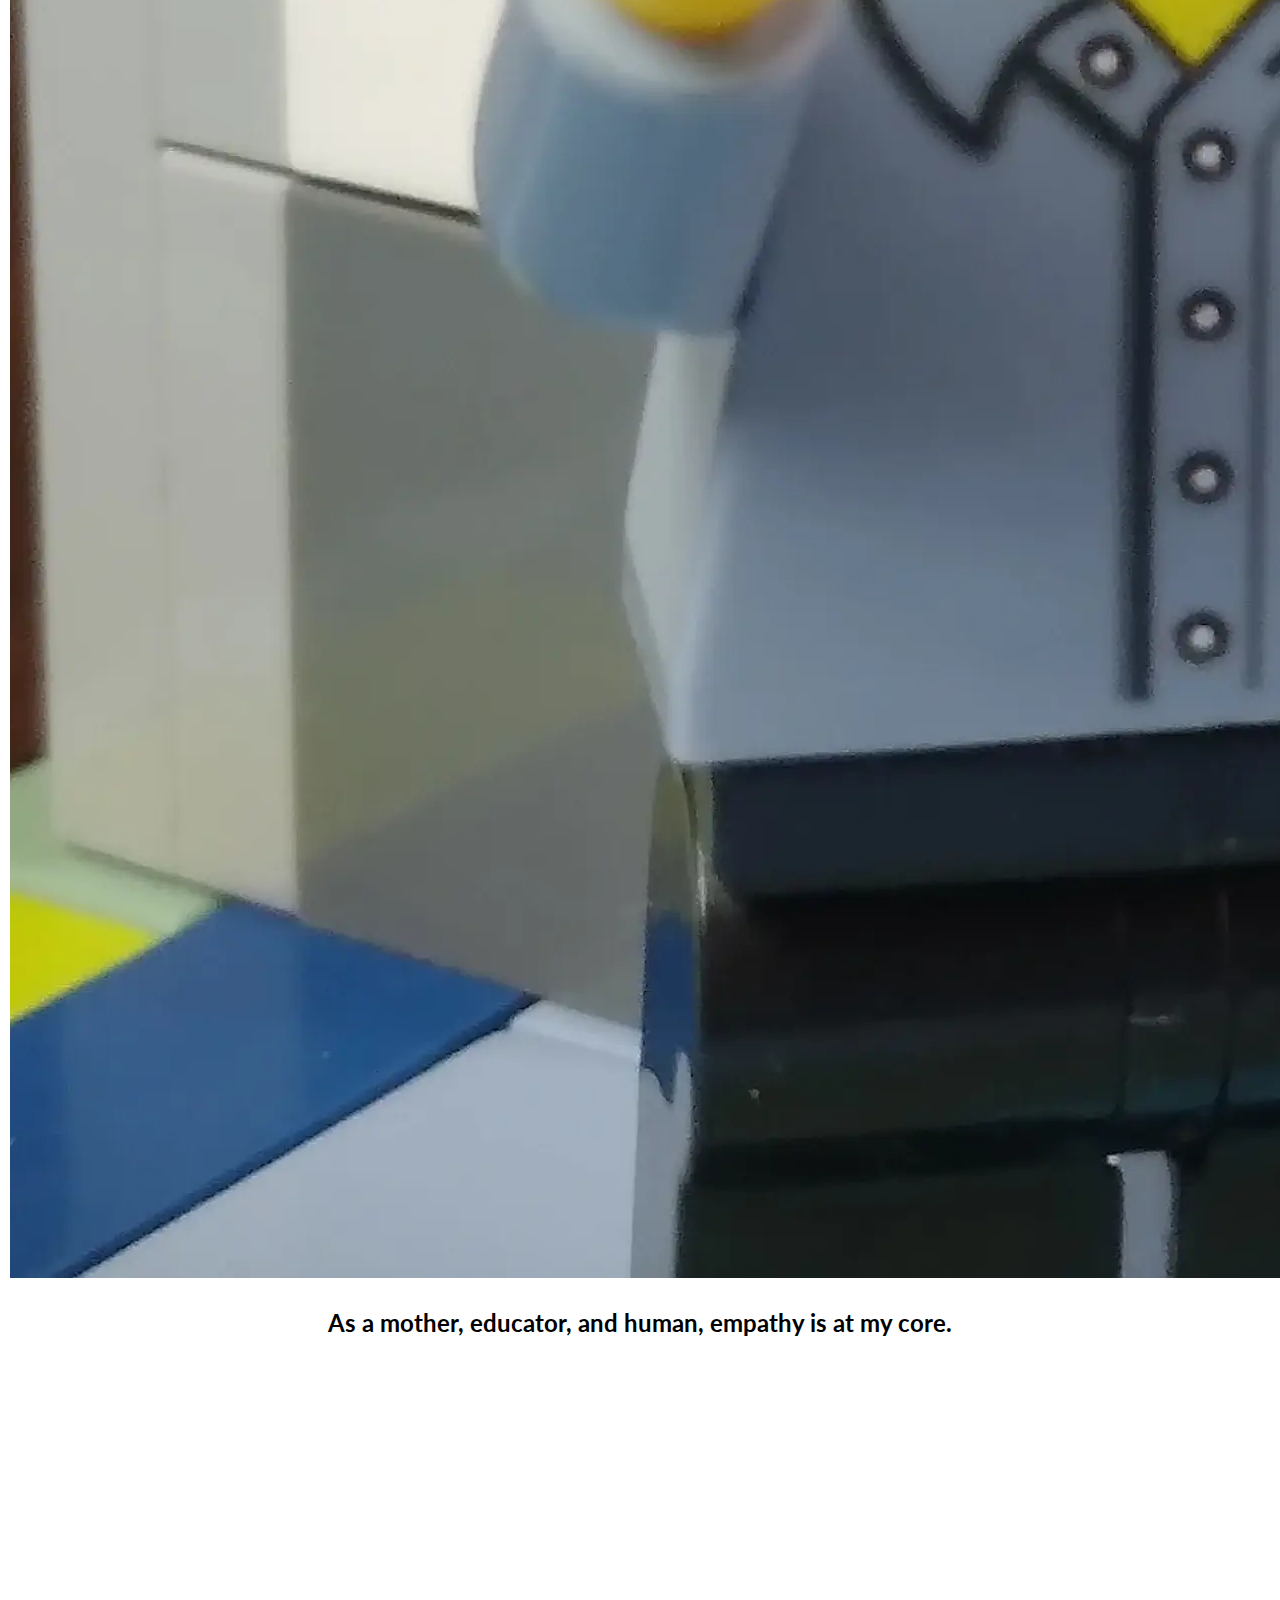
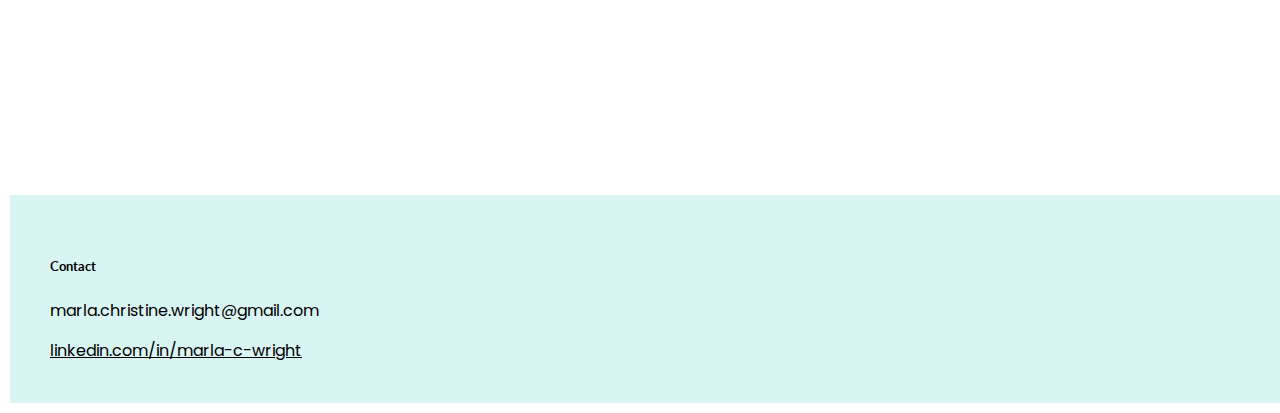
==== commit ebb97939: "cursor added to all pages" ====
--- a/about.html
+++ b/about.html
@@ -97,6 +97,7 @@
     </div>
   </nav>
   <body>
+    <div class="cursor"></div>
     <h1 class="display-3 mt-3">About Me</h1>
     <div class="container">
       <div class="row">
--- a/style.css
+++ b/style.css
@@ -1,3 +1,17 @@
+body {
+  /*font-family: 'Raleway', sans-serif;*/
+  /*padding: 10px;*/
+
+  /* Margin */
+  margin-left: 10px;
+  margin-right: 10px;
+  margin-bottom: 10px;
+
+  line-height: 1.5;
+  max-width: 100%;
+  position: relative; /* Needed for scrollspy */
+}
+
 .navbar-brand img-fluid {
   height: 100%;
   width: auto;
@@ -62,7 +76,7 @@
   border-bottom: none;
 }
 /*currrent page highlight*/
-.nav-item.active .nav-link.active {
+.nav-link.active {
   color: #398279;
 }
 .navbar-nav .nav-link:not(.active),
@@ -82,72 +96,68 @@
   margin-bottom: 50px;
   font-weight: bolder;
 }
-
+.cursor {
+  width: 2rem;
+  height: 2rem;
+  background: #398279;
+  border-radius: 50%;
+  position: absolute;
+  transform: translate (-50%, -50%);
+  pointer-events: none;
+  transition: all 0.3s ease;
+  transition-property: background-color, transform;
+  transform-origin: 100% 100%; 
+  z-index: -1;
+}
+.link-grow {
+  transform: scale (2);
+  background-color: #FFEBCD;
+  border: 1px #398279;
+  border: 1px solid black;
+}
 #list-example {
   list-style: none;
 }
+
 .scrollspy-example {
   height: auto;
   overflow-y: scroll;
 }
+
 /*Typewriter effect styling Home*/
 .typewriter {
   white-space: nowrap;
   overflow: hidden;
   position: relative;
-  animation: typing 4.5s, blink-caret 0.75s step-end infinite;
 }
 
 .typewriter.placeholder {
   display: inline-block;
   visibility: hidden;
 }
+
 .typewriter-wrapper {
   display: flex;
   justify-content: center;
   align-items: center;
 }
-span#blink {
-  color: white !important;
-  animation: blink 1s infinite;
-}
-
-@keyframes typing {
-  0% {
-    opacity: 0;
-    width: 0;
-  }
-  2% {
-    opacity: 1;
-  }
-  14% {
-    opacity: 1;
-    width: 12ch;
-  }
-  26% {
-    opacity: 1;
-    width: 0;
-  }
-  27% {
-    opacity: 0;
-  }
-}
-
-.blinking-cursor {
-  position: relative;
-  -ms-animation: 1s blink step-end infinite;
-  animation: 1s blink step-end infinite;
-}
-
-@keyframes blink {
+
+.typewriter > .wrap {
+  border-right: 0.08em solid;
+  -ms-animation: 1s blinking-cursor step-end infinite;
+  animation: 1s blinking-cursor step-end infinite;
+}
+
+@keyframes blinking-cursor {
   from,
   to {
-    color: transparent;
+    border-right-color: inherit;
   }
   50% {
-    color: white;
-  }
-}
+    border-right-color: transparent;
+  }
+}
+
 @media screen and (min-width: 992px) {
   .headshot {
     width: 25%;
@@ -156,12 +166,6 @@
 /*Hero styling for all projects*/
 .hero {
   object-fit: cover;
-}
-body {
-  /*font-family: 'Raleway', sans-serif;*/
-  padding: 10px;
-  line-height: 1.5;
-  max-width: 100%;
 }
 
 .intro {
@@ -332,14 +336,61 @@
 .hideme {
   opacity: 0;
 }
+
+/*
 .prototype {
   display: flex;
 }
+*/
+
 section {
   color: white;
   background-color: #333333;
-  padding-left: 1em;
   position: relative;
   height: auto;
   overflow-y: scroll;
-}
+  padding: 1em;
+}
+/*styling for Branding page. 
+grid layout with right aside*/
+@supports not (display:grid) {
+  #branding-page {
+    max-width: 50em;
+    margin: 0 auto;
+  }
+}
+
+@media screen and (min-width: 600px) {
+  @supports (display: grid){
+    #branding-page {
+      display: grid;
+      grid-template-columns: 1fr repeat (6, minmax(auto, 10em)) 1fr;
+      grid-template-rows: minmax(1em, auto) 1fr auto minmax(1em, auto);
+    }
+    .main-content, .sidebar, .twin, .twin2 {
+      margin: 1em;
+      padding: 2em;
+    }
+    .main-content {
+      grid-column: 2/6; 
+  }
+  .sidebar {
+    grid-column: 8/8; 
+    grid-row: 1/2;
+    background-color: #d8f4f3; 
+
+  }
+  .twin {
+    grid-column: 1/5;
+    grid-row: 3/4;
+  }
+  .twin2 {
+    grid-column: 6/8; 
+    grid-row: 3/4;
+    text-wrap: wrap;
+  }
+  }
+}
+.bottomaside {
+  margin-top: 3em;
+}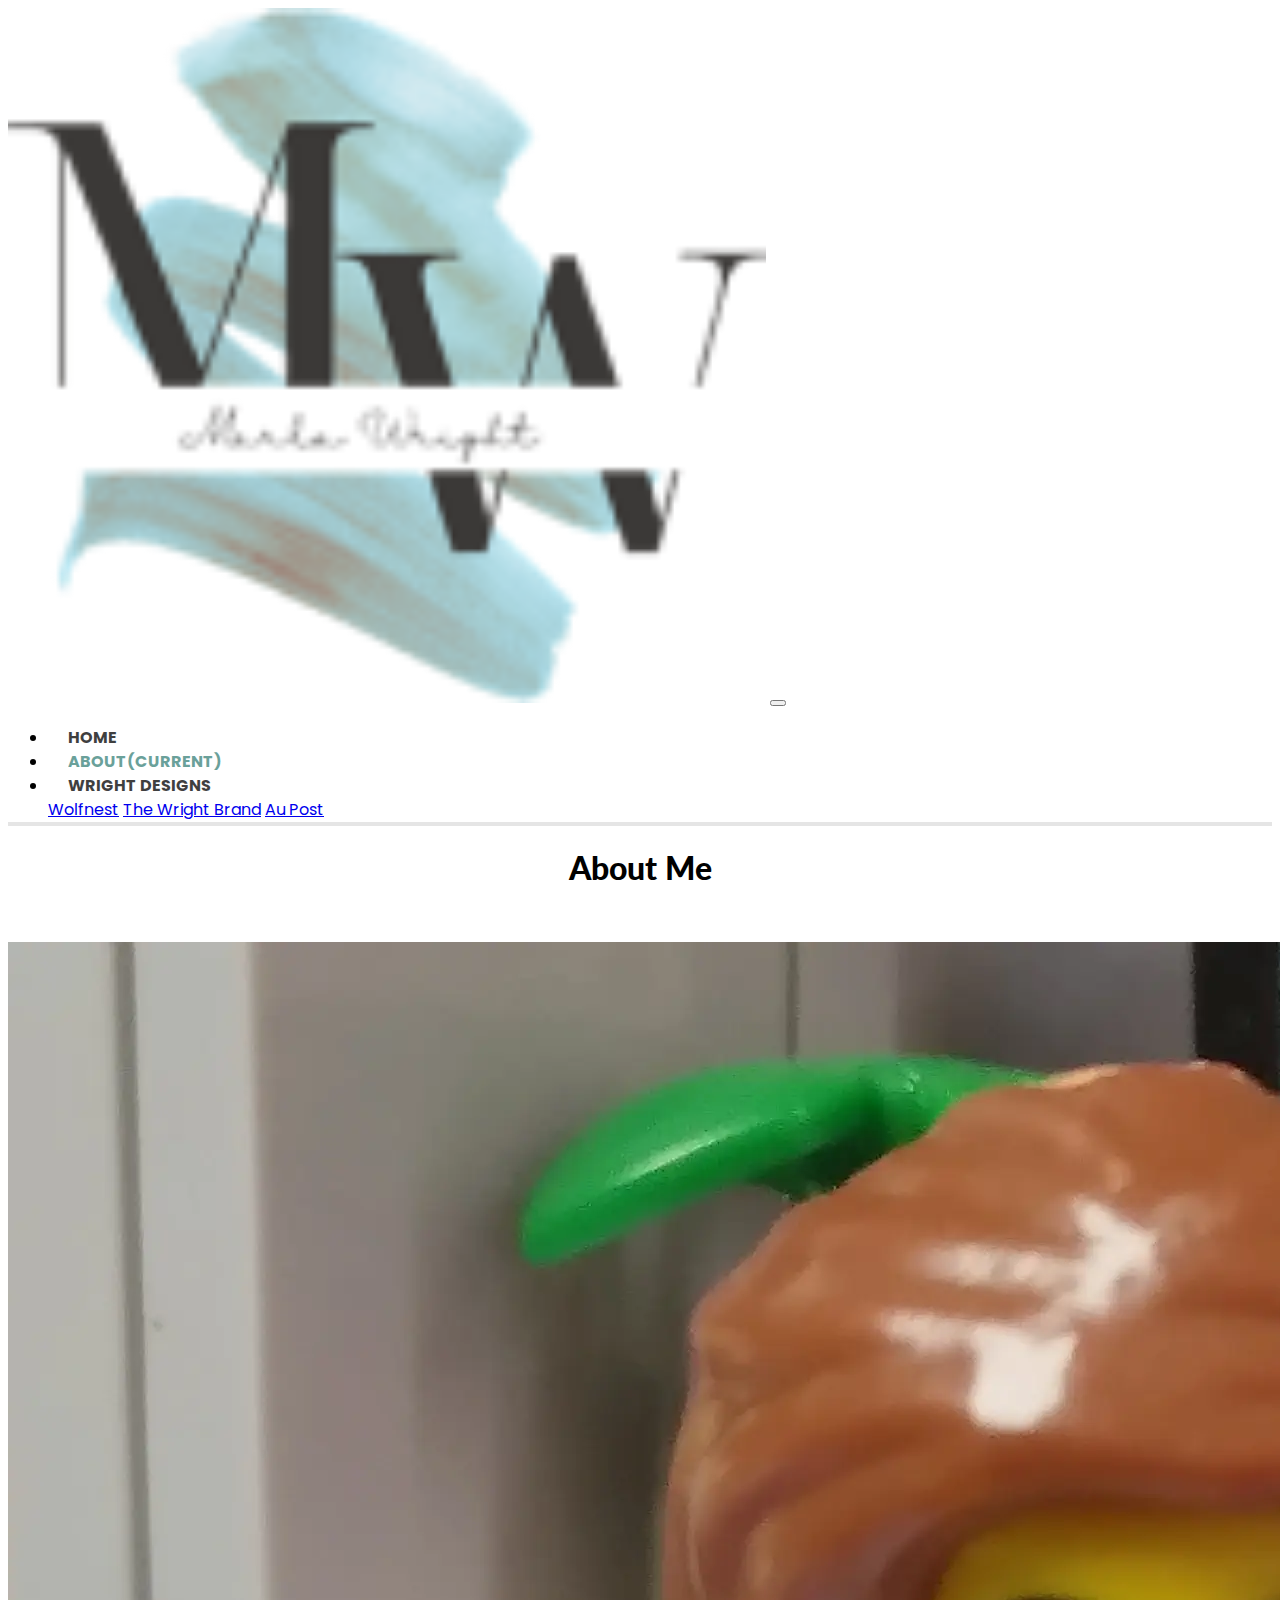
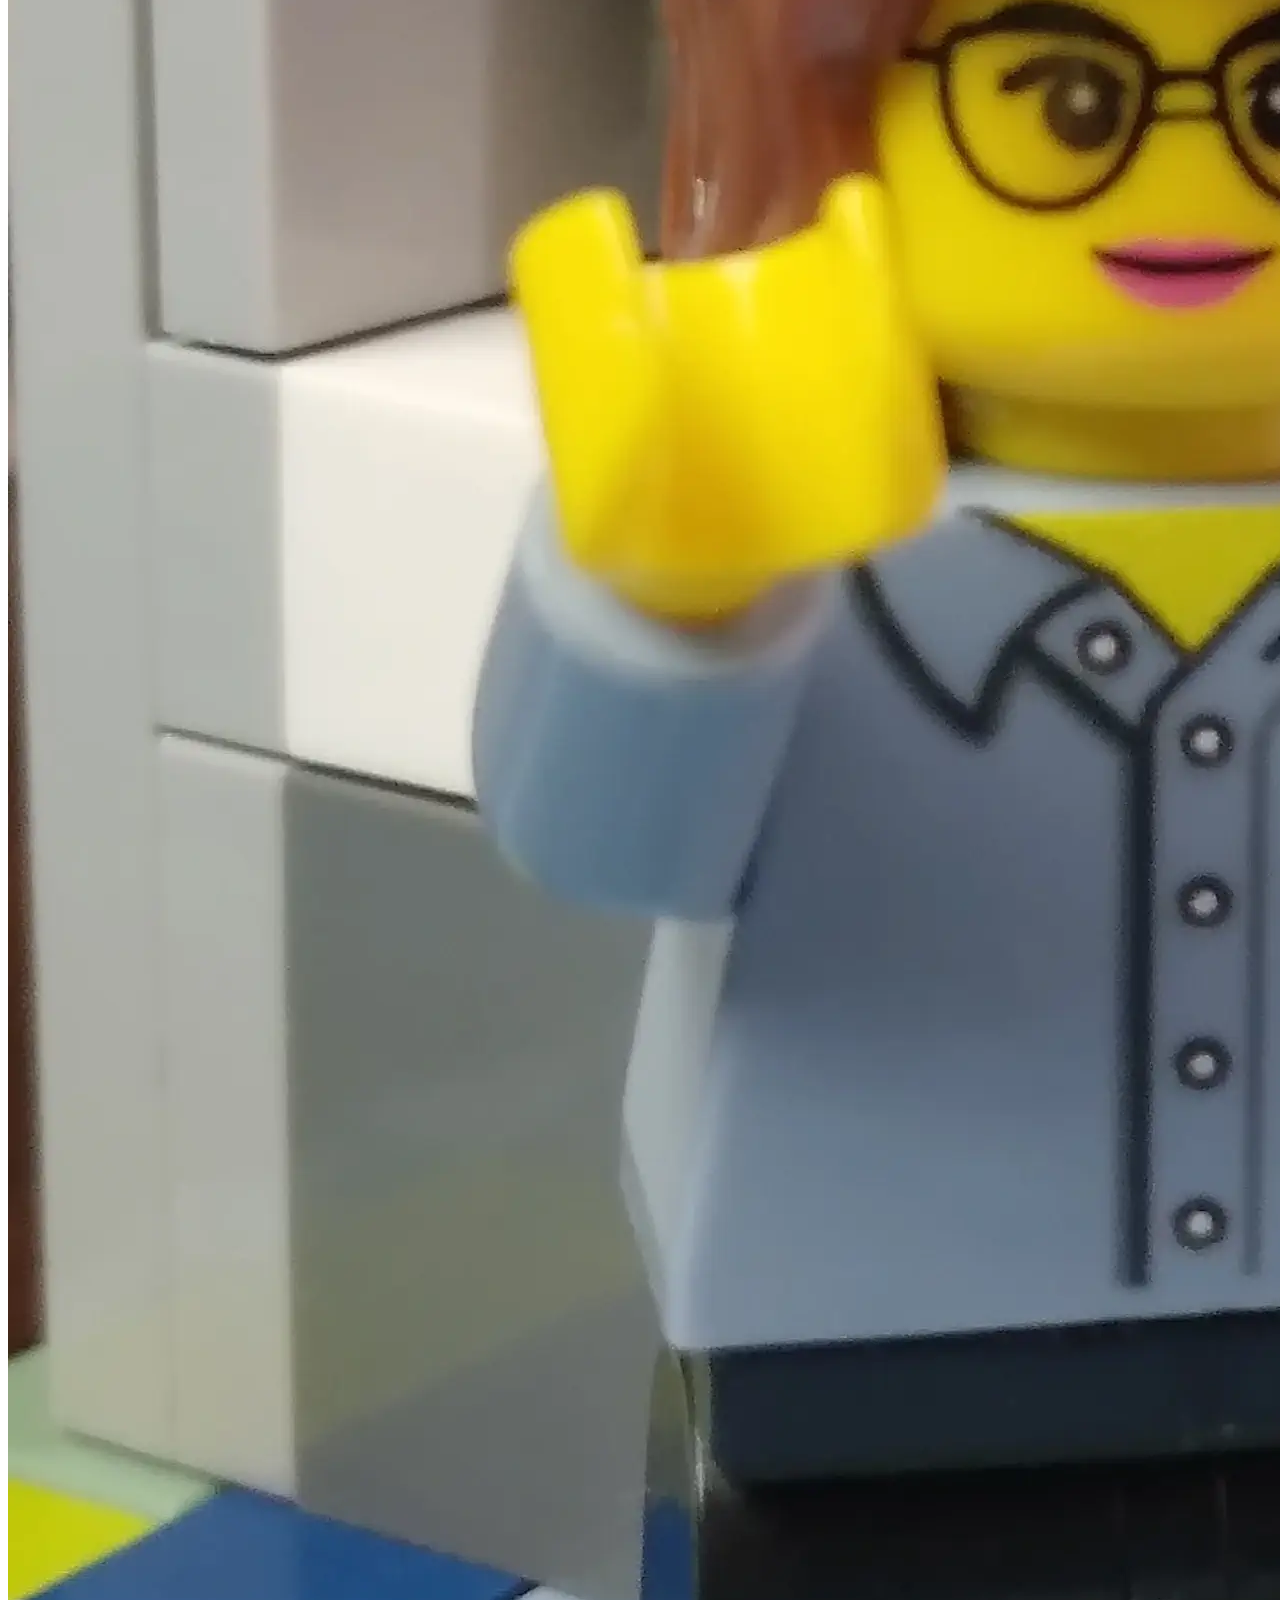
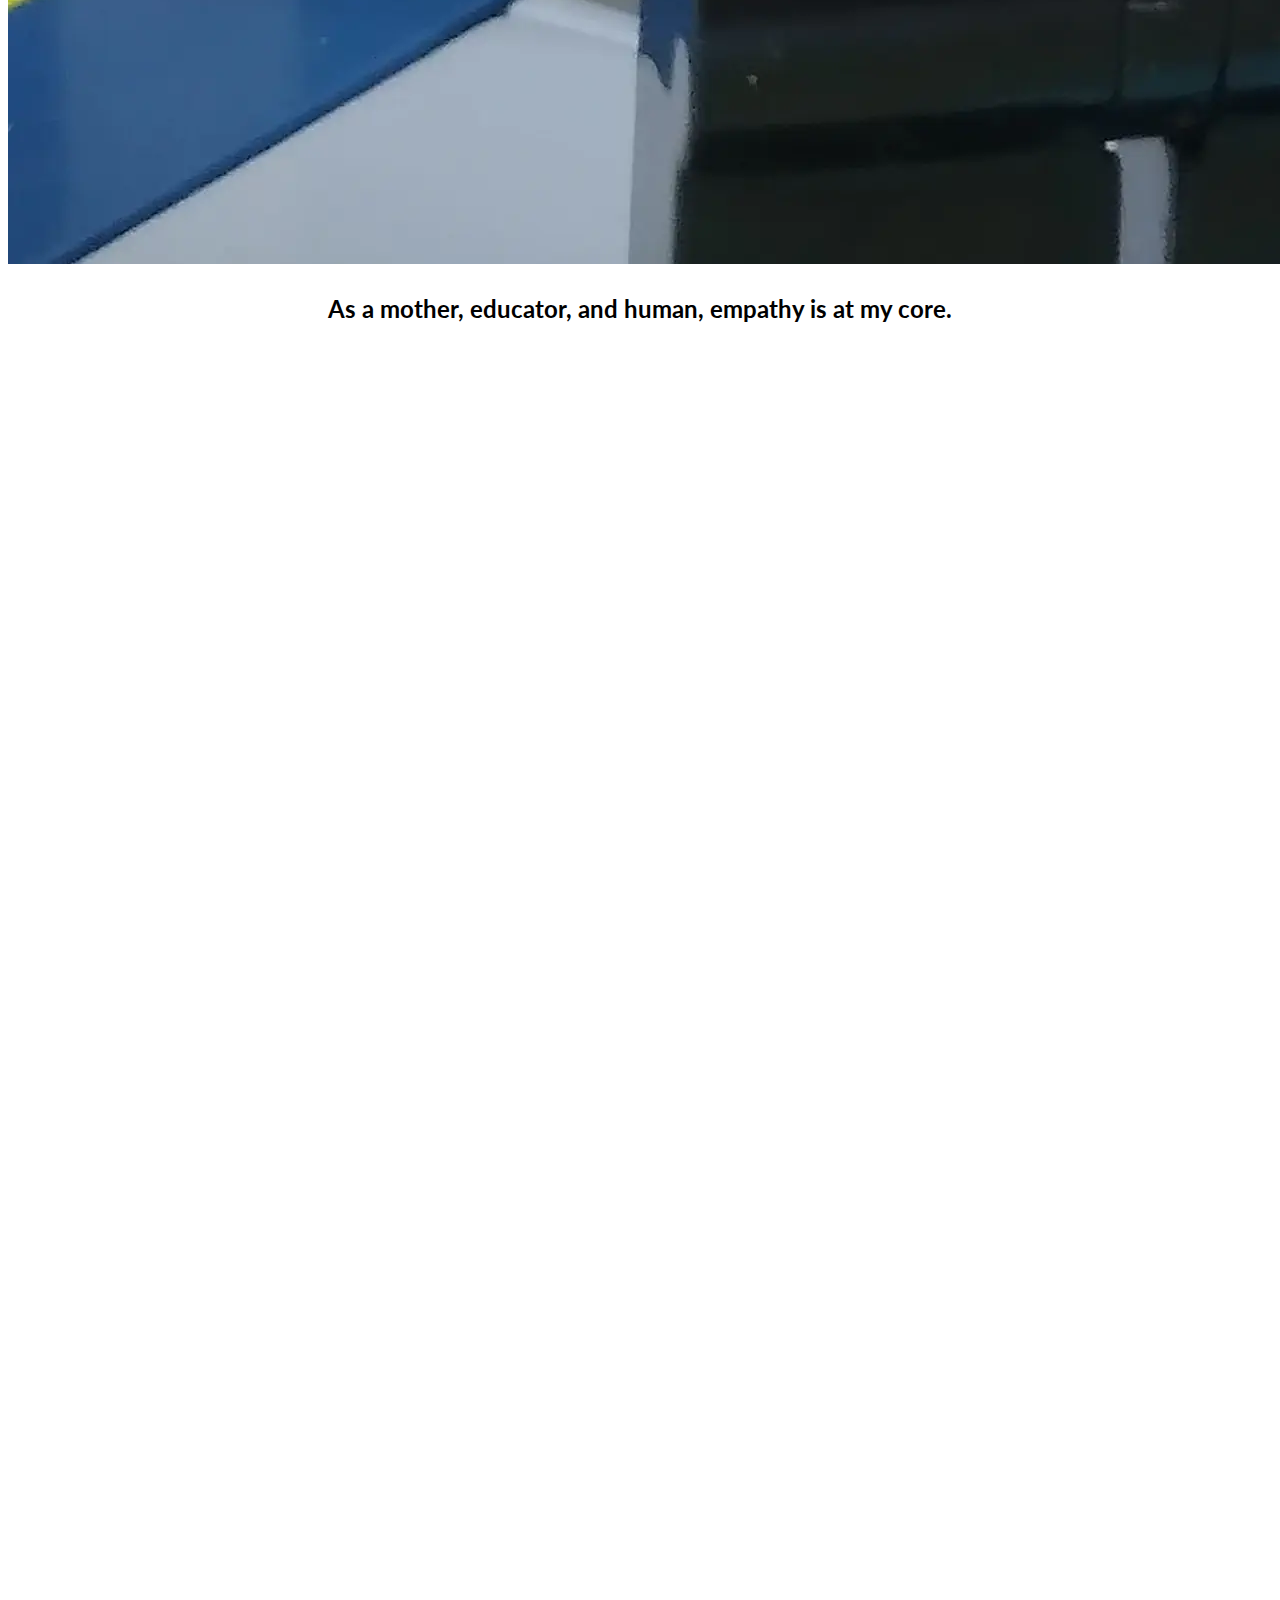
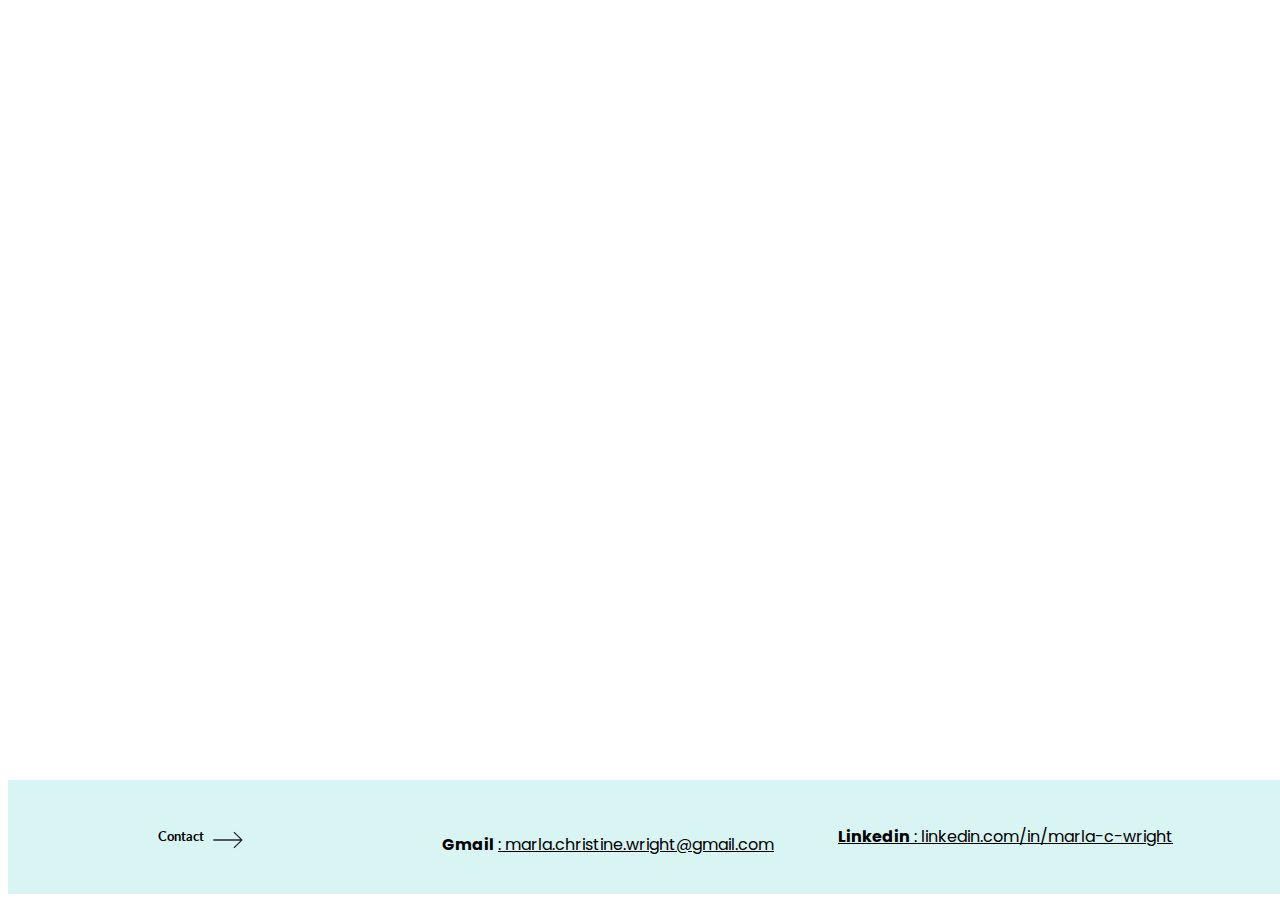
==== commit 89c7e7ae: "design changes" ====
--- a/about.html
+++ b/about.html
@@ -4,40 +4,7 @@
     <meta charset="UTF-8" />
     <meta http-equiv="X-UA-Compatible" content="IE=edge" />
     <meta name="viewport" content="width=device-width, initial-scale=1.0" />
-    <script src="https://code.jquery.com/jquery-3.6.0.min.js"></script>
-    <script type="text/javascript">
-      (function (c, l, a, r, i, t, y) {
-        c[a] =
-          c[a] ||
-          function () {
-            (c[a].q = c[a].q || []).push(arguments);
-          };
-        t = l.createElement(r);
-        t.async = 1;
-        t.src = "https://www.clarity.ms/tag/" + i;
-        y = l.getElementsByTagName(r)[0];
-        y.parentNode.insertBefore(t, y);
-      })(window, document, "clarity", "script", "h206cxa4ny");
-
-      $(document).ready(function () {
-        // Fade in the .card-columns element on page load
-        $(".card-columns").fadeIn("slow");
-      });
-
-      /* Every time the window is scrolled ... */
-      $(window).scroll(function () {
-        /* Check the location of each desired element */
-        $(".hideme").each(function (i) {
-          var top_of_object = $(this).offset().top;
-          var bottom_of_window = $(window).scrollTop() + $(window).height();
-
-          /* If the object is completely visible in the window, fade it in */
-          if (top_of_object < bottom_of_window) {
-            $(this).animate({ opacity: "1" }, 1500);
-          }
-        });
-      });
-    </script>
+
     <link
       rel="stylesheet"
       href="https://cdn.jsdelivr.net/npm/bootstrap@4.6.2/dist/css/bootstrap.min.css"
@@ -53,9 +20,12 @@
     <title>MCW UX/UI Portfolio</title>
     <link rel="stylesheet" href="./style.css" />
   </head>
-  <nav class="navbar sticky-top navbar-expand-lg navbar-light bg-white">
-    <a class="navbar-brand"
-      ><img src="./media/MW (2) 1.png" alt="Marla Wright"
+  <nav
+    class="navbar sticky-top navbar-expand-lg navbar-light bg-white"
+    id="mainav"
+  >
+    <a href="./index.html" class="navbar-brand logo"
+      ><img src="./media/MW (2) 1.png" alt="Marla Wright Logo"
     /></a>
     <button
       class="navbar-toggler"
@@ -96,9 +66,10 @@
       </ul>
     </div>
   </nav>
+
   <body>
-    <div class="cursor"></div>
-    <h1 class="display-3 mt-3">About Me</h1>
+    <!--div class="cursor"></div-->
+    <h1 class="display-3 mt-3"><b>About Me</b></h1>
     <div class="container">
       <div class="row">
         <div class="col-sm"></div>
@@ -106,7 +77,7 @@
           <img
             src="media/Marla_lego_figure.webp"
             class="lego rounded img-fluid"
-            alt="marla-lego-profile-pic"
+            alt="Empathy-centric."
           />
         </div>
 
@@ -122,10 +93,10 @@
         <img
           class="card-img-top img-fluid"
           src="media/Magical-night-painting.webp"
-          alt="Magical Night Painting"
+          alt="Enchanting Night Canvas"
         />
         <div class="card-body rounded">
-          <h3 class="card-title">Arts</h3>
+          <h3 class="card-title"><b>Enchanting Night Canvas</b></h3>
           <p class="card-text">
             I went to a paint night with a friend during the early months of the
             pandemic and have been hooked ever since. Not only was I able to
@@ -153,10 +124,10 @@
           class="card-img img-fluid"
           src="media/San_Francisco (1).webp"
           class="card-img-top"
-          alt="Marla and seal at Pier 39"
-        />
-        <div class="card-body">
-          <h3 class="card-title">Travel</h3>
+          alt="Marla Adventure"
+        />
+        <div class="card-body">
+          <h3 class="card-title"><b>Marla Adventure</b></h3>
           <p class="card-text">
             A trip to California wouldn't be complete without a visit to the
             pier to see the seals. Animals and nature have always provided a
@@ -173,10 +144,10 @@
         <img
           class="card-img img-fluid"
           src="media/Butterfly-heart-crossstitch-second-place.webp"
-          alt="state-fair-cross-stitch-second"
-        />
-        <div class="card-body">
-          <h3 class="card-title">Crafts</h3>
+          alt="FairStitch-II"
+        />
+        <div class="card-body">
+          <h3 class="card-title"><b>FairStitch-II</b></h3>
           <p class="card-text">
             After winning second place in my category, I gifted this
             cross-stitch to my newly married friend.
@@ -192,10 +163,10 @@
         <img
           class="card-img"
           src="media/color_festival.webp"
-          alt="festival_of_colors"
-        />
-        <div class="card-body">
-          <h3 class="card-title">Community</h3>
+          alt="CommonUnity"
+        />
+        <div class="card-body">
+          <h3 class="card-title"><b>CommonUnity</b></h3>
           <p class="card-text">
             I enjoy stretching out of my comfort zone and experiencing cultures
             other than my own. I took my children to the Color Festival because
@@ -215,18 +186,18 @@
           </p>
           <small
             >Brené Brown
-            <p><cite>Daring Greatly</cite></p></small
-          >
+            <p><cite>Daring Greatly</cite></p>
+          </small>
         </blockquote>
       </div>
       <div class="hideme card rounded">
         <img
           class="card-img-top"
           src="media/antelope-island-beach.webp"
-          alt="Antelope island beach"
-        />
-        <div class="card-body">
-          <h3 class="card-title">Photography</h3>
+          alt="Photographic Artistry"
+        />
+        <div class="card-body">
+          <h3 class="card-title"><b>Photographic Artistry</b></h3>
           <p class="card-text">
             As an amateur photographer, I can't help but try to capture beauty.
             I'm often drawn to simplicity.
@@ -250,10 +221,10 @@
         <img
           src="media/bearlake23_optimized.webp"
           class="card-img-top"
-          alt="kids playing in lake"
-        />
-        <div class="card-body">
-          <h3 class="card-title">R & R</h3>
+          alt="Lakeshore Kid Adventures"
+        />
+        <div class="card-body">
+          <h3 class="card-title"><b>Lakeshore Kid Adventures</b></h3>
           <p class="card-text">
             It's a tradition to go to Bear Lake every summer.
           </p>
@@ -270,7 +241,7 @@
       </div>
     </div>
     <footer>
-      <!--div class="container">
+      <!-- div class="container">
         <div class="row">
         <h5 class="col-sm ml-3 pb-2">Contact</h5>
         <h5 class="col-sm ml-3 pb-2">Credits</h5></div>
@@ -283,17 +254,30 @@
           <div class="col-sm">Bootstrap & jQuery library
           </div>
         </div> 
-        </div-->
+        </div -->
 
       <div class="d-flex justify-content-center">
         <div class="row row-cols-1">
           <div class="col-md-auto">
-            <h5 class="text-center">Contact</h5>
-            <p>marla.christine.wright@gmail.com</p>
+            <h5 class="text-center">
+              Contact <img src="./media/right-arrow.svg" alt="" />
+            </h5>
+            <p>
+              <b>Gmail</b
+              ><span>
+                <a
+                  href="https://mail.google.com/"
+                  style="color: black"
+                  target="_blank"
+                  >: marla.christine.wright@gmail.com</a
+                ></span
+              >
+            </p>
             <a
               href="https://www.linkedin.com/in/marla-c-wright"
               style="color: black"
-              >linkedin.com/in/marla-c-wright</a
+              target="_blank"
+              ><span><b>Linkedin</b></span> : linkedin.com/in/marla-c-wright</a
             >
           </div>
         </div>
@@ -305,5 +289,39 @@
       crossorigin="anonymous"
     ></script>
     <script src="./project1.js"></script>
+    <script src="https://code.jquery.com/jquery-3.6.0.min.js"></script>
+    <script type="text/javascript">
+      ;(function (c, l, a, r, i, t, y) {
+        c[a] =
+          c[a] ||
+          function () {
+            ;(c[a].q = c[a].q || []).push(arguments)
+          }
+        t = l.createElement(r)
+        t.async = 1
+        t.src = 'https://www.clarity.ms/tag/' + i
+        y = l.getElementsByTagName(r)[0]
+        y.parentNode.insertBefore(t, y)
+      })(window, document, 'clarity', 'script', 'h206cxa4ny')
+
+      $(document).ready(function () {
+        // Fade in the .card-columns element on page load
+        $('.card-columns').fadeIn('slow')
+      })
+
+      /* Every time the window is scrolled ... */
+      $(window).scroll(function () {
+        /* Check the location of each desired element */
+        $('.hideme').each(function (i) {
+          var top_of_object = $(this).offset().top
+          var bottom_of_window = $(window).scrollTop() + $(window).height()
+
+          /* If the object is completely visible in the window, fade it in */
+          if (top_of_object < bottom_of_window) {
+            $(this).animate({ opacity: '1' }, 1500)
+          }
+        })
+      })
+    </script>
   </body>
 </html>
--- a/style.css
+++ b/style.css
@@ -1,15 +1,13 @@
+@import url("https://fonts.googleapis.com/css2?family=Poppins:ital,wght@0,100;0,200;0,300;0,400;0,500;0,600;0,700;0,800;0,900;1,100;1,200;1,300;1,400;1,500;1,600;1,700;1,800;1,900&display=swap");
 body {
   /*font-family: 'Raleway', sans-serif;*/
   /*padding: 10px;*/
 
-  /* Margin */
-  margin-left: 10px;
-  margin-right: 10px;
-  margin-bottom: 10px;
-
   line-height: 1.5;
   max-width: 100%;
   position: relative; /* Needed for scrollspy */
+  overflow-x: hidden;
+  font-family: "Poppins", sans-serif;
 }
 
 .navbar-brand img-fluid {
@@ -32,7 +30,9 @@
   position: relative;
   opacity: 0.75;
 }
-
+.nav-link li {
+  padding: 1rem;
+}
 .nav-item {
   position: relative;
   text-decoration: none;
@@ -86,6 +86,7 @@
 /*Z-index value ensures top nav will stay above scrollspy nav*/
 #mainav {
   z-index: 9999;
+  box-shadow: 0px 4px 0px 0px rgba(0, 0, 0, 0.1);
 }
 .row.hero {
   margin-top: 20px;
@@ -96,25 +97,29 @@
   margin-bottom: 50px;
   font-weight: bolder;
 }
-.cursor {
-  width: 2rem;
-  height: 2rem;
+/*.cursor {
+  width: 3rem;
+  height: 3rem;
   background: #398279;
   border-radius: 50%;
   position: absolute;
   transform: translate (-50%, -50%);
   pointer-events: none;
   transition: all 0.3s ease;
-  transition-property: background-color, transform;
+  transition-property: background-color,border,transform;
   transform-origin: 100% 100%; 
   z-index: -1;
 }
 .link-grow {
   transform: scale (2);
-  background-color: #FFEBCD;
-  border: 1px #398279;
-  border: 1px solid black;
-}
+  background-color: #faf9f6;
+  border: 1.5px solid #398279;
+  border-radius: 50%;
+}
+/*add this css when cursor animation is working*/
+/* body {
+  cursor: none;
+}*/
 #list-example {
   list-style: none;
 }
@@ -171,7 +176,7 @@
 .intro {
   margin-top: 1em;
   padding: 10px;
-  margin-bottom: 3em;
+  margin-bottom: 1em;
   background-color: #a29fa4;
 }
 h1,
@@ -245,7 +250,7 @@
 }
 /*Project hover effect*/
 .project-thumbnail:hover {
-  transform: scale(1.03);
+  transform: scale(1.05);
 }
 /*Homepage cards*/
 .project-name {
@@ -254,15 +259,22 @@
   justify-content: center;
 }
 .project-title {
-  font-size: 1.4rem;
+  font-size: 1.3rem;
   color: var(--dark-grey);
   font-weight: normal;
+  text-align: center;
+  font-weight: 600;
+}
+.project-name h5 {
+  font-size: 1rem;
+  font-weight: 600;
+  text-align: center;
 }
 /*Homepage cards styling*/
 .column.home {
   float: left;
   padding: 10px;
-  gap: 4em;
+  gap: 1rem !important;
 }
 .column.home.side {
   width: 33%;
@@ -289,9 +301,7 @@
 footer {
   background-color: #d8f4f3;
   margin: 20px 20px;
-  padding: 40px 40px;
-  /*padding-top: 20px;
-  padding-bottom: 10px;*/
+  padding: 1rem;
   color: black;
   margin: 0px;
   width: 100%;
@@ -324,12 +334,10 @@
 }
 /*wolfnest timeline and homepage cards*/
 .project-thumbnail {
-  object-fit: contain;
+  object-fit: cover;
   width: 100%;
-  height: 50%;
-  transition: 0.2s ease;
-  transition-property: all;
-  transition-property: transform;
+  height: 100%;
+  transition: all 0.5s ease-in-out;
 }
 
 /*fade in effect*/
@@ -343,17 +351,16 @@
 }
 */
 
-section {
+.Code {
   color: white;
   background-color: #333333;
   position: relative;
   height: auto;
-  overflow-y: scroll;
-  padding: 1em;
+  padding: 1rem;
 }
 /*styling for Branding page. 
 grid layout with right aside*/
-@supports not (display:grid) {
+/*@supports not (display:grid) {
   #branding-page {
     max-width: 50em;
     margin: 0 auto;
@@ -364,33 +371,81 @@
   @supports (display: grid){
     #branding-page {
       display: grid;
-      grid-template-columns: 1fr repeat (6, minmax(auto, 10em)) 1fr;
-      grid-template-rows: minmax(1em, auto) 1fr auto minmax(1em, auto);
-    }
-    .main-content, .sidebar, .twin, .twin2 {
-      margin: 1em;
-      padding: 2em;
-    }
+      /*grid-template-columns: 1fr repeat (6, minmax(auto, 10em)) 1fr;
+      grid-template-rows: minmax(1em, auto) 1fr auto minmax(1em, auto);*/
+/*  }
+   .main-content, .sidebar{
+      /*margin: 1em;*/
+/*  padding: 1em;
+   /* }
     .main-content {
-      grid-column: 2/6; 
+      grid-column: 1/6; 
+      object-fit: contain;
   }
   .sidebar {
     grid-column: 8/8; 
-    grid-row: 1/2;
+    
     background-color: #d8f4f3; 
-
-  }
-  .twin {
+    object-fit: contain;
+
+  }
+ /* .twin {
     grid-column: 1/5;
-    grid-row: 3/4;
+    grid-row: 2/2;
   }
   .twin2 {
-    grid-column: 6/8; 
-    grid-row: 3/4;
+    grid-column: 4/12; 
+    grid-row: 2/2;
     text-wrap: wrap;
-  }
-  }
+  }*/
+/*  }
 }
 .bottomaside {
-  margin-top: 3em;
-}+  padding-top: 1em;
+}*/
+.section {
+  padding-top: 2em;
+}
+@media (min-width: 768px) .order-md-2 {
+  order: 2;
+}
+
+/* custom css */
+
+.logo img {
+  width: 60% !important;
+}
+
+.home .card {
+  /* padding: 1rem 0; */
+  overflow: hidden;
+  height: 100% !important;
+}
+
+.home .card-body {
+  padding: 0 !important;
+  overflow: hidden;
+}
+
+footer h5 {
+  font-weight: 700;
+  display: flex;
+  align-items: center;
+  justify-content: center;
+}
+
+footer h5 img {
+  width: 9%;
+  padding-top: 6px;
+  padding-left: 8px;
+}
+
+footer .col-md-auto {
+  display: flex;
+  align-items: center;
+  gap: 4rem;
+}
+
+footer p {
+  margin-bottom: 0;
+}
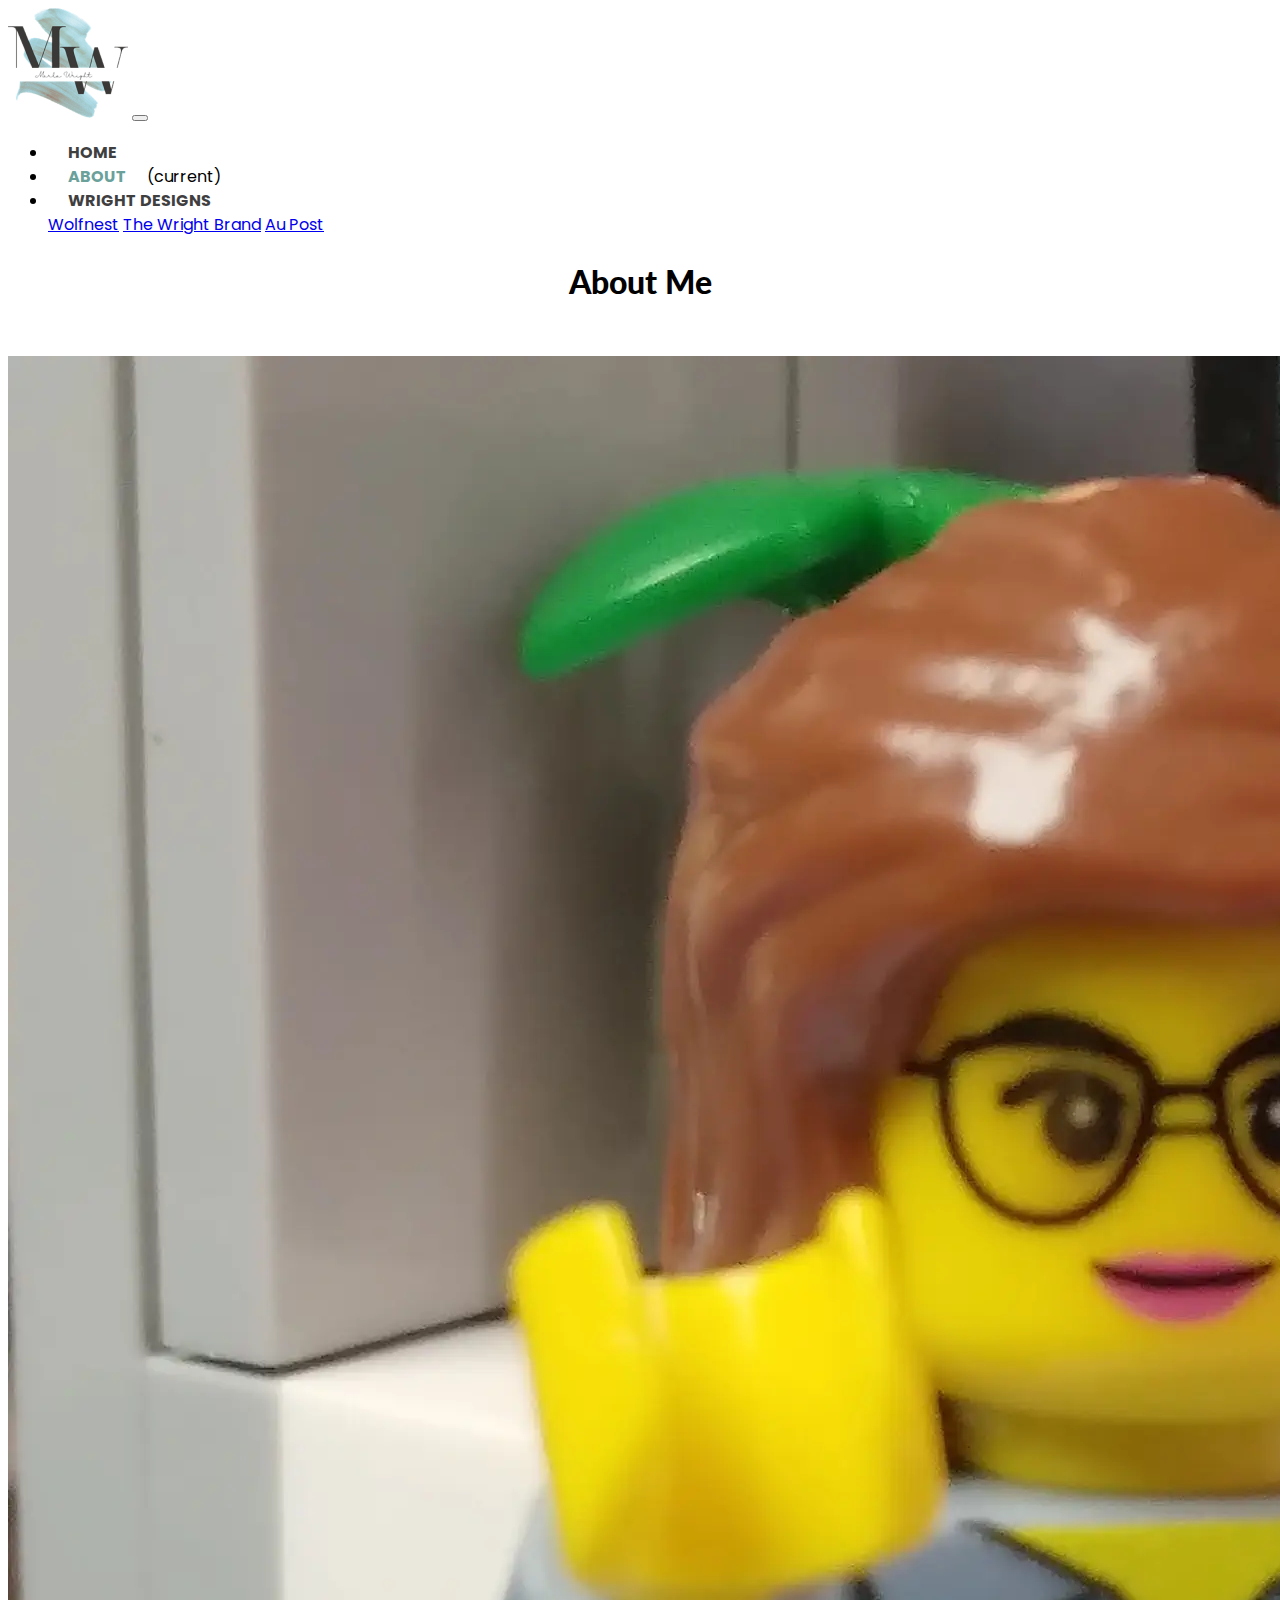
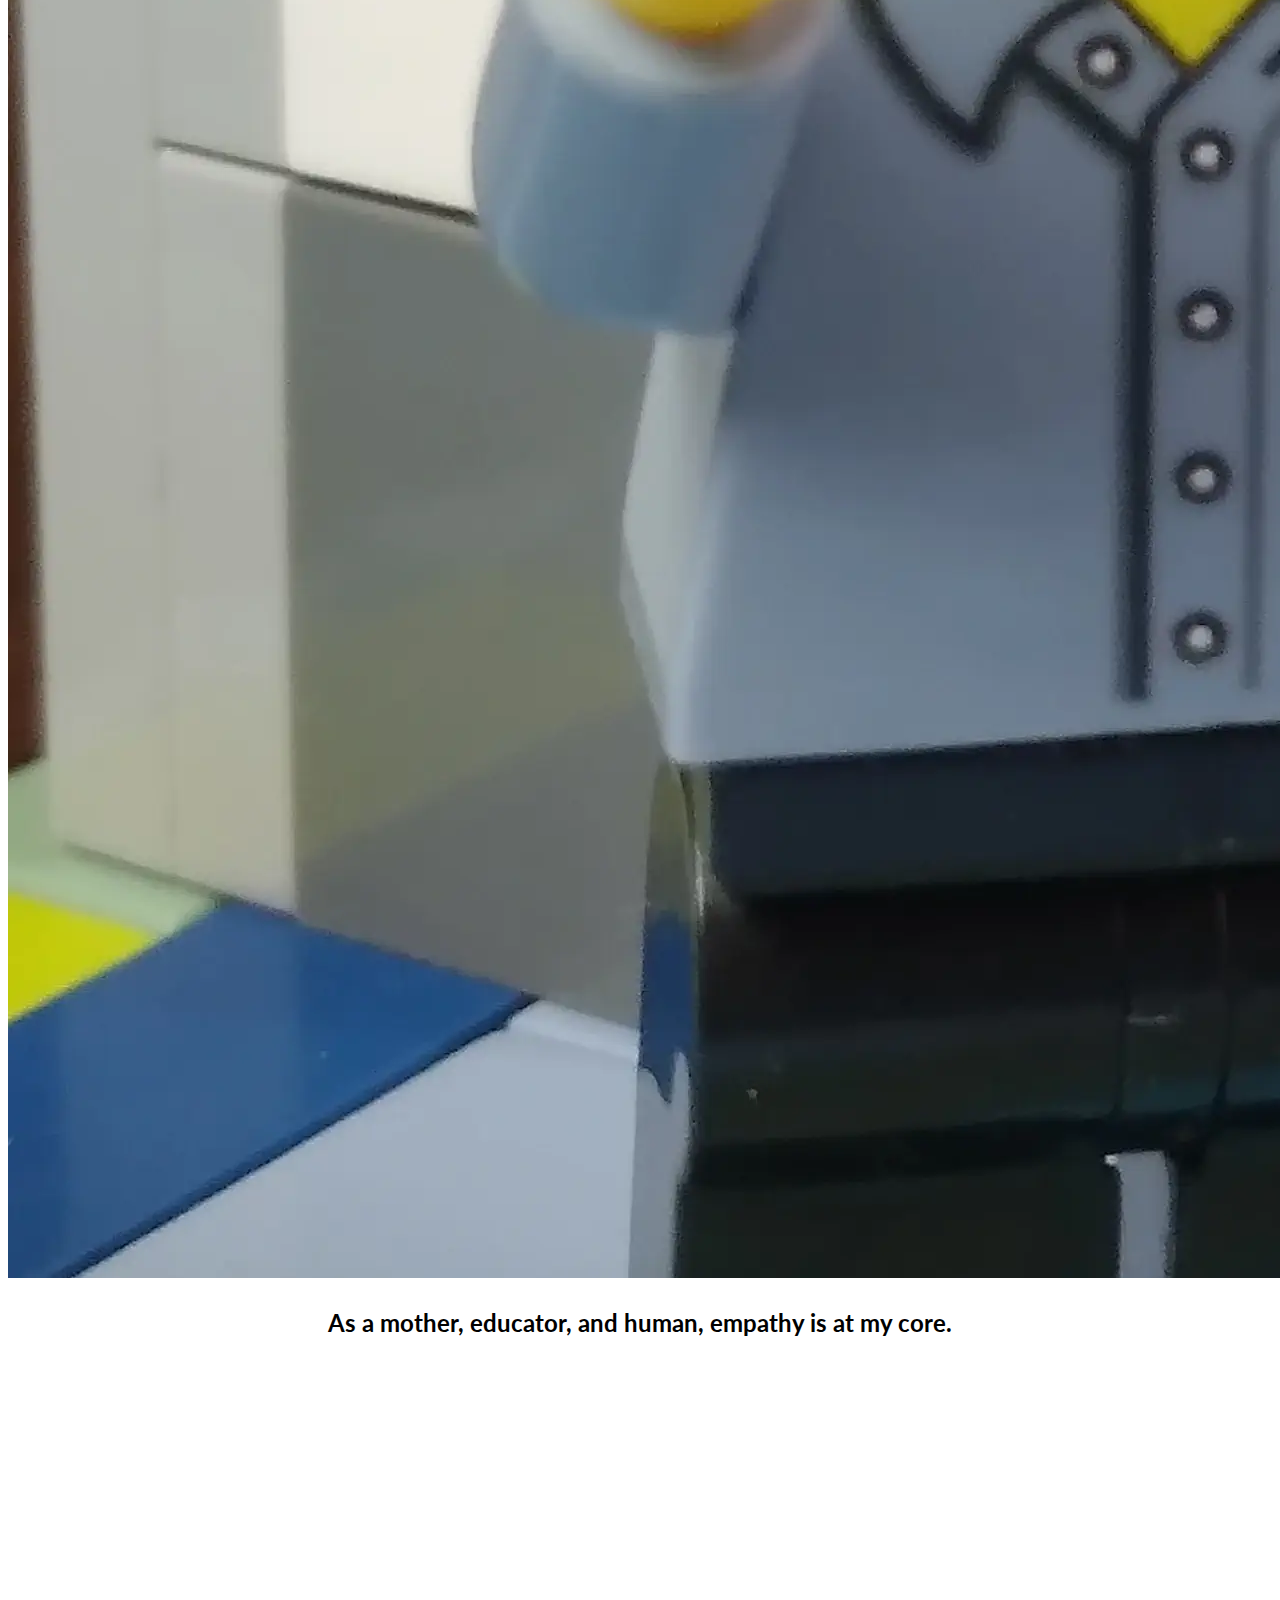
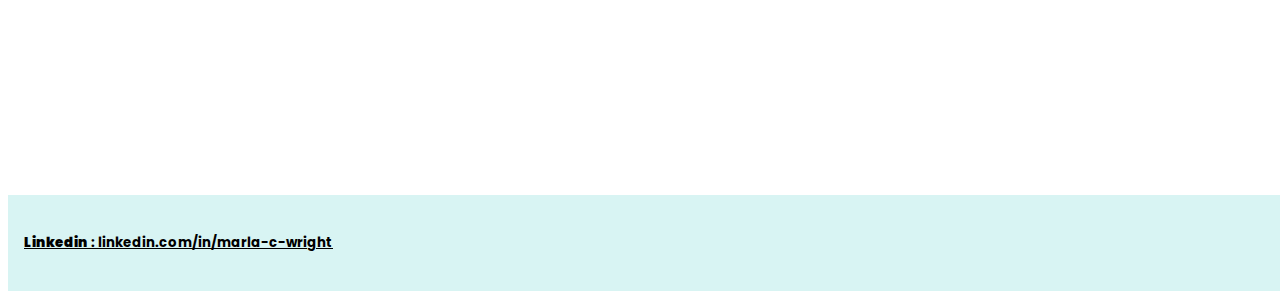
==== commit 46250ae8: "More fixes" ====
--- a/about.html
+++ b/about.html
@@ -20,54 +20,53 @@
     <title>MCW UX/UI Portfolio</title>
     <link rel="stylesheet" href="./style.css" />
   </head>
-  <nav
-    class="navbar sticky-top navbar-expand-lg navbar-light bg-white"
-    id="mainav"
-  >
-    <a href="./index.html" class="navbar-brand logo"
-      ><img src="./media/MW (2) 1.png" alt="Marla Wright Logo"
-    /></a>
-    <button
-      class="navbar-toggler"
-      type="button"
-      data-toggle="collapse"
-      data-target="#navbarTogglerDemo02"
-      aria-controls="navbarTogglerDemo02"
-      aria-expanded="false"
-      aria-label="Toggle navigation"
+  <body>
+    <nav
+      class="navbar sticky-top navbar-expand-lg navbar-light bg-white"
+      id="mainav"
     >
-      <span class="navbar-toggler-icon"></span>
-    </button>
-    <div class="collapse navbar-collapse" id="navbarTogglerDemo02">
-      <ul class="navbar-nav ml-auto mt-2 mt-lg-0">
-        <li class="nav-item">
-          <a class="nav-link" href="index.html">Home</a>
-        </li>
-        <li class="nav-item active">
-          <a class="nav-link active" href="#"
-            >About<span class="sr-only">(current)</span></a
-          >
-        </li>
-        <li class="nav-item dropdown">
-          <a
-            class="nav-link dropdown-toggle"
-            href="#"
-            role="button"
-            data-toggle="dropdown"
-            aria-expanded="false"
-            >Wright Designs</a
-          >
-          <div class="dropdown-menu">
-            <a class="dropdown-item" href="./wolfnest.html">Wolfnest</a>
-            <a class="dropdown-item" href="./Brand.html">The Wright Brand</a>
-            <a class="dropdown-item" href="./project1.html">Au Post</a>
-          </div>
-        </li>
-      </ul>
-    </div>
-  </nav>
-
-  <body>
+      <a href="./index.html" class="navbar-brand logo"
+        ><img src="./media/MW (2) 1.png" alt="Marla Wright Logo"
+      /></a>
+      <button
+        class="navbar-toggler"
+        type="button"
+        data-toggle="collapse"
+        data-target="#navbarTogglerDemo02"
+        aria-controls="navbarTogglerDemo02"
+        aria-expanded="false"
+        aria-label="Toggle navigation"
+      >
+        <span class="navbar-toggler-icon"></span>
+      </button>
+      <div class="collapse navbar-collapse" id="navbarTogglerDemo02">
+        <ul class="navbar-nav ml-auto mt-2 mt-lg-0">
+          <li class="nav-item">
+            <a class="nav-link" href="index.html">Home</a>
+          </li>
+          <li class="nav-item active">
+            <a class="nav-link active" href="#">About</a
+            ><span class="sr-only">(current)</span>
+          </li>
+          <li class="nav-item dropdown">
+            <a
+              class="nav-link dropdown-toggle"
+              href="#"
+              role="button"
+              data-toggle="dropdown"
+              aria-expanded="false"
+              >Wright Designs</a
+            >
+            <div class="dropdown-menu">
+              <a class="dropdown-item" href="./wolfnest.html">Wolfnest</a>
+              <a class="dropdown-item" href="./Brand.html">The Wright Brand</a>
+              <a class="dropdown-item" href="./project1.html">Au Post</a>
+            </div>
+          </li>
+        </ul>
+      </div>
+    </nav>
+
     <!--div class="cursor"></div-->
     <h1 class="display-3 mt-3"><b>About Me</b></h1>
     <div class="container">
@@ -260,68 +259,54 @@
         <div class="row row-cols-1">
           <div class="col-md-auto">
             <h5 class="text-center">
-              Contact <img src="./media/right-arrow.svg" alt="" />
+              <a
+                href="https://www.linkedin.com/in/marla-c-wright"
+                style="color: black"
+                target="_blank"
+                ><span><b>Linkedin</b></span> :
+                linkedin.com/in/marla-c-wright</a
+              >
             </h5>
-            <p>
-              <b>Gmail</b
-              ><span>
-                <a
-                  href="https://mail.google.com/"
-                  style="color: black"
-                  target="_blank"
-                  >: marla.christine.wright@gmail.com</a
-                ></span
-              >
-            </p>
-            <a
-              href="https://www.linkedin.com/in/marla-c-wright"
-              style="color: black"
-              target="_blank"
-              ><span><b>Linkedin</b></span> : linkedin.com/in/marla-c-wright</a
-            >
+            <!--img src="./media/right-arrow.svg" alt=""-->
+            <!--p><b>Gmail</b><span> <a href="https://mail.google.com/" style="color: black" target="_blank">:
+                  marla.christine.wright@gmail.com</a></span></p-->
           </div>
         </div>
       </div>
     </footer>
     <script
-      src="https://cdn.jsdelivr.net/npm/bootstrap@4.6.2/dist/js/bootstrap.bundle.min.js"
-      integrity="sha384-Fy6S3B9q64WdZWQUiU+q4/2Lc9npb8tCaSX9FK7E8HnRr0Jz8D6OP9dO5Vg3Q9ct"
+      src="https://cdn.jsdelivr.net/npm/jquery@3.5.1/dist/jquery.min.js"
+    ></script>
+    <script
+      src="https://cdn.jsdelivr.net/npm/popper.js@1.16.1/dist/umd/popper.min.js"
+      integrity="sha384-9/reFTGAW83EW2RDu2S0VKaIzap3H66lZH81PoYlFhbGU+6BZp6G7niu735Sk7lN"
       crossorigin="anonymous"
     ></script>
-    <script src="./project1.js"></script>
-    <script src="https://code.jquery.com/jquery-3.6.0.min.js"></script>
+    <script
+      src="https://cdn.jsdelivr.net/npm/bootstrap@4.6.2/dist/js/bootstrap.min.js"
+      integrity="sha384-+sLIOodYLS7CIrQpBjl+C7nPvqq+FbNUBDunl/OZv93DB7Ln/533i8e/mZXLi/P+"
+      crossorigin="anonymous"
+    ></script>
+
     <script type="text/javascript">
-      ;(function (c, l, a, r, i, t, y) {
-        c[a] =
-          c[a] ||
-          function () {
-            ;(c[a].q = c[a].q || []).push(arguments)
-          }
-        t = l.createElement(r)
-        t.async = 1
-        t.src = 'https://www.clarity.ms/tag/' + i
-        y = l.getElementsByTagName(r)[0]
-        y.parentNode.insertBefore(t, y)
-      })(window, document, 'clarity', 'script', 'h206cxa4ny')
-
       $(document).ready(function () {
         // Fade in the .card-columns element on page load
-        $('.card-columns').fadeIn('slow')
-      })
+        $(".card-columns").fadeIn("slow");
+      });
 
       /* Every time the window is scrolled ... */
       $(window).scroll(function () {
         /* Check the location of each desired element */
-        $('.hideme').each(function (i) {
-          var top_of_object = $(this).offset().top
-          var bottom_of_window = $(window).scrollTop() + $(window).height()
+        $(".hideme").each(function (i) {
+          var top_of_object = $(this).offset().top;
+          var bottom_of_window = $(window).scrollTop() + $(window).height();
 
           /* If the object is completely visible in the window, fade it in */
           if (top_of_object < bottom_of_window) {
-            $(this).animate({ opacity: '1' }, 1500)
+            $(this).animate({ opacity: "1" }, 1500);
           }
-        })
-      })
+        });
+      });
     </script>
   </body>
 </html>
--- a/style.css
+++ b/style.css
@@ -86,7 +86,7 @@
 /*Z-index value ensures top nav will stay above scrollspy nav*/
 #mainav {
   z-index: 9999;
-  box-shadow: 0px 4px 0px 0px rgba(0, 0, 0, 0.1);
+ /* box-shadow: 0px 4px 0px 0px rgba(0, 0, 0, 0.1);*/
 }
 .row.hero {
   margin-top: 20px;
@@ -250,7 +250,7 @@
 }
 /*Project hover effect*/
 .project-thumbnail:hover {
-  transform: scale(1.05);
+  transform: scale(1.03);
 }
 /*Homepage cards*/
 .project-name {
@@ -259,22 +259,15 @@
   justify-content: center;
 }
 .project-title {
-  font-size: 1.3rem;
+  font-size: 1.4rem;
   color: var(--dark-grey);
   font-weight: normal;
-  text-align: center;
-  font-weight: 600;
-}
-.project-name h5 {
-  font-size: 1rem;
-  font-weight: 600;
-  text-align: center;
 }
 /*Homepage cards styling*/
 .column.home {
   float: left;
   padding: 10px;
-  gap: 1rem !important;
+  gap: 4em;
 }
 .column.home.side {
   width: 33%;
@@ -334,10 +327,12 @@
 }
 /*wolfnest timeline and homepage cards*/
 .project-thumbnail {
-  object-fit: cover;
+  object-fit: contain;
   width: 100%;
-  height: 100%;
-  transition: all 0.5s ease-in-out;
+  height: 50%;
+  transition: 0.2s ease;
+  transition-property: all;
+  transition-property: transform;
 }
 
 /*fade in effect*/
@@ -403,29 +398,23 @@
 .bottomaside {
   padding-top: 1em;
 }*/
+#ssta {
+  margin-bottom: 2em;
+}
 .section {
   padding-top: 2em;
 }
-@media (min-width: 768px) .order-md-2 {
-  order: 2;
+@media (min-width: 768px) {
+  .order-md-2 {
+    order: 2;
+  }
 }
 
 /* custom css */
 
-.logo img {
+/*.logo img {
   width: 60% !important;
-}
-
-.home .card {
-  /* padding: 1rem 0; */
-  overflow: hidden;
-  height: 100% !important;
-}
-
-.home .card-body {
-  padding: 0 !important;
-  overflow: hidden;
-}
+}*/
 
 footer h5 {
   font-weight: 700;
@@ -449,3 +438,9 @@
 footer p {
   margin-bottom: 0;
 }
+/*@media screen (min-width: 768px){
+.order-md-2 {
+  order: 2;
+}
+}*/
+
